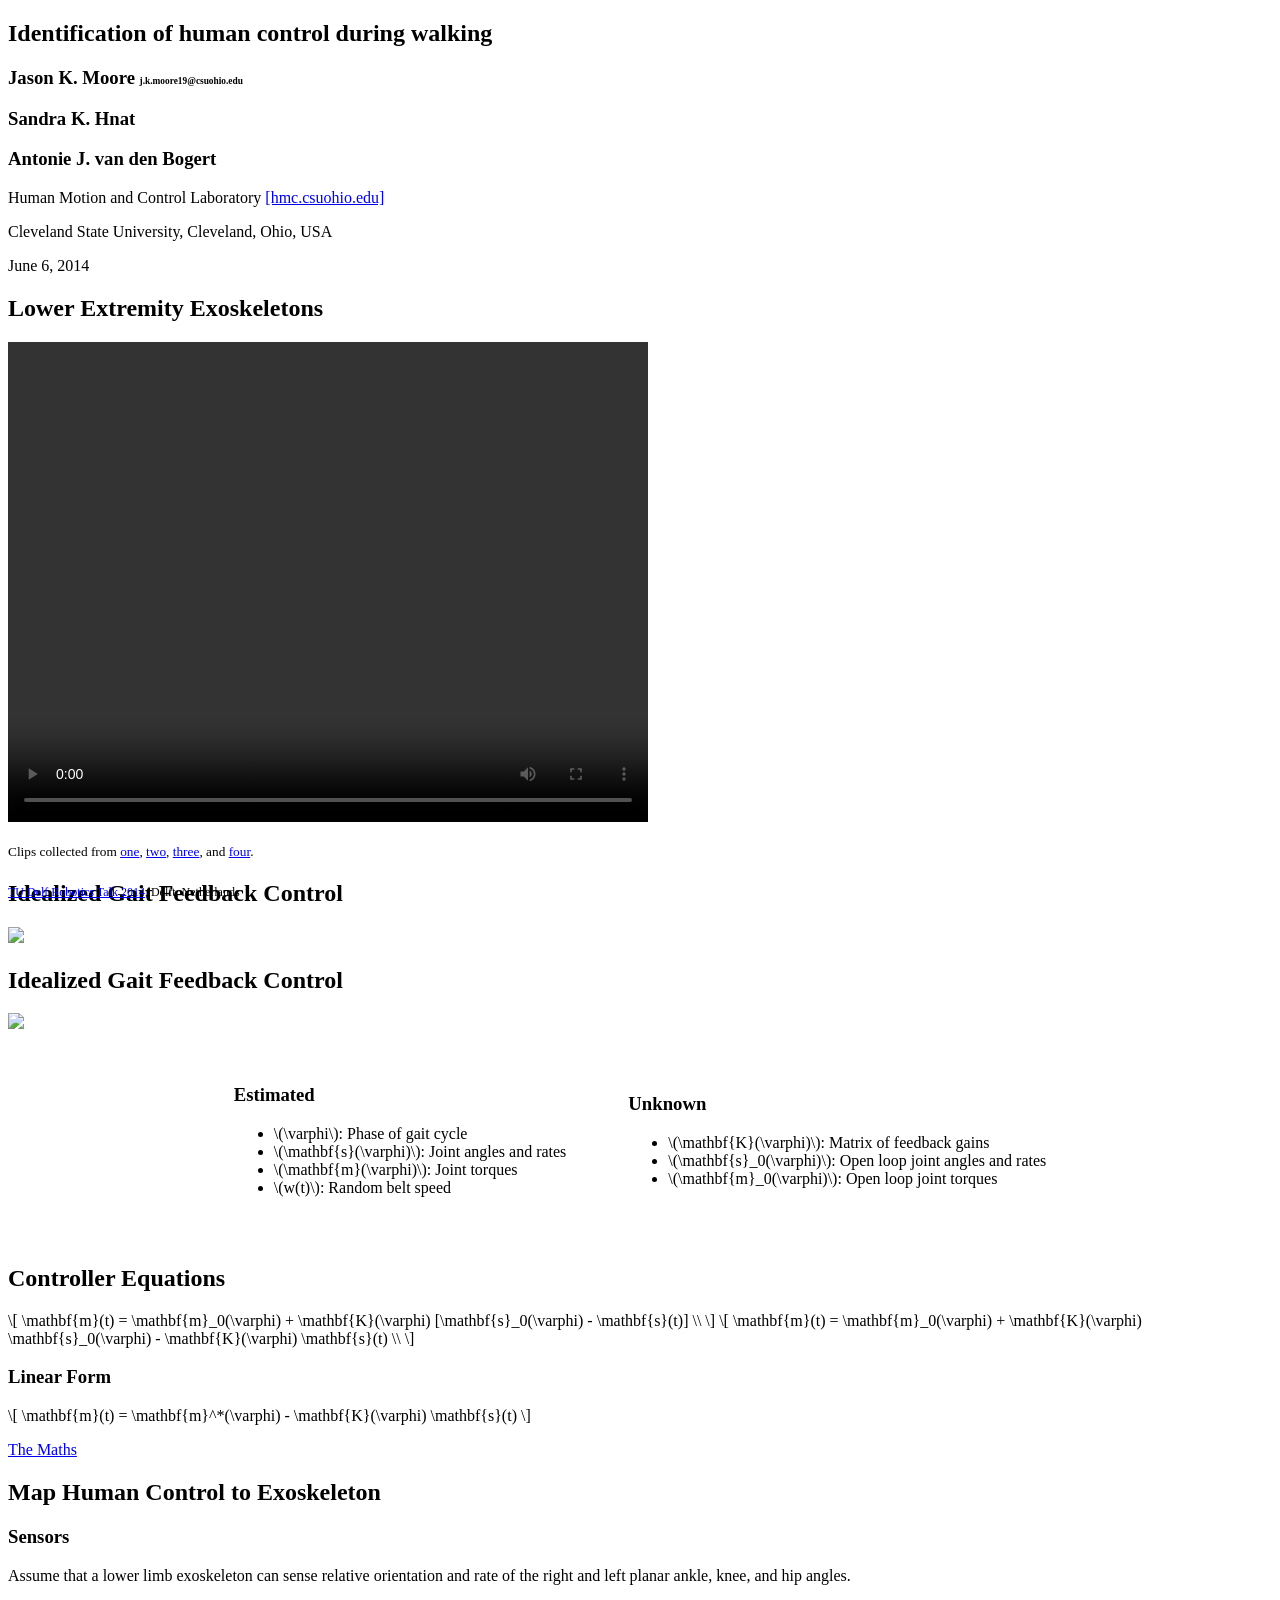
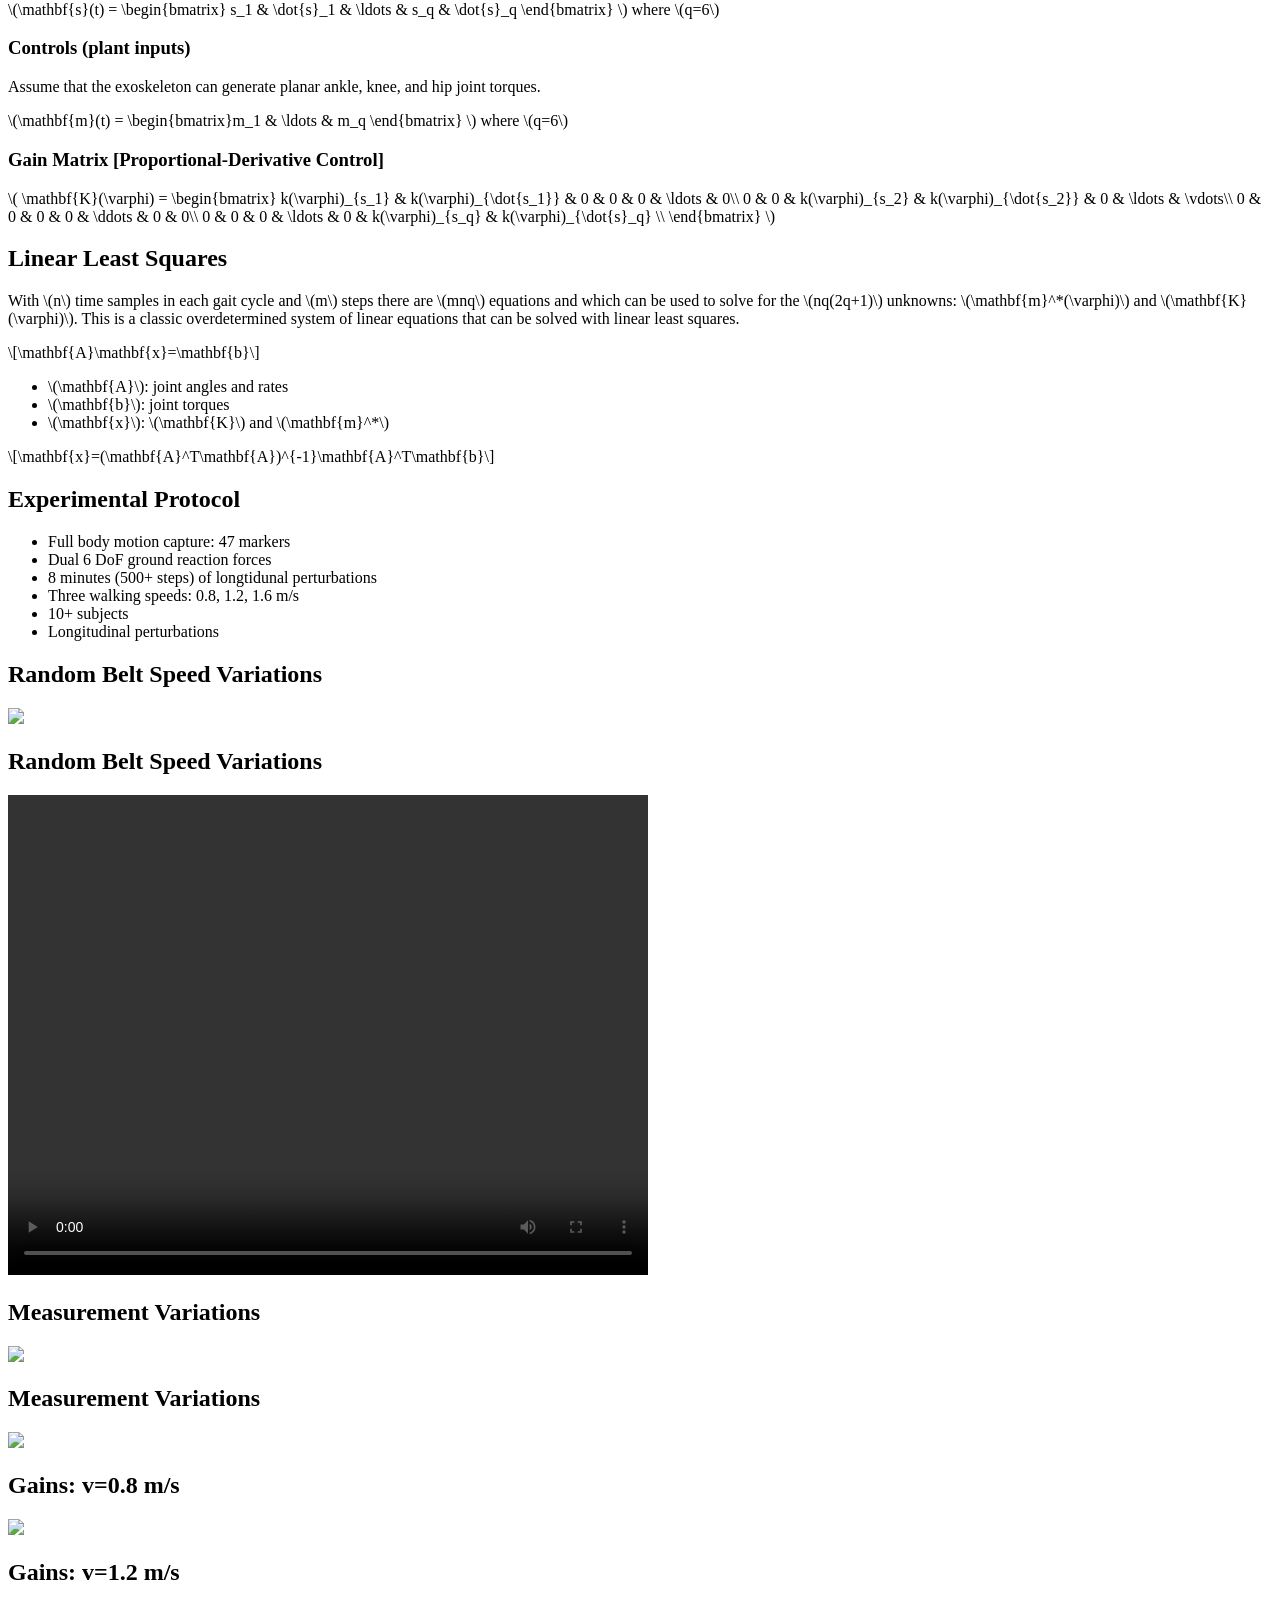
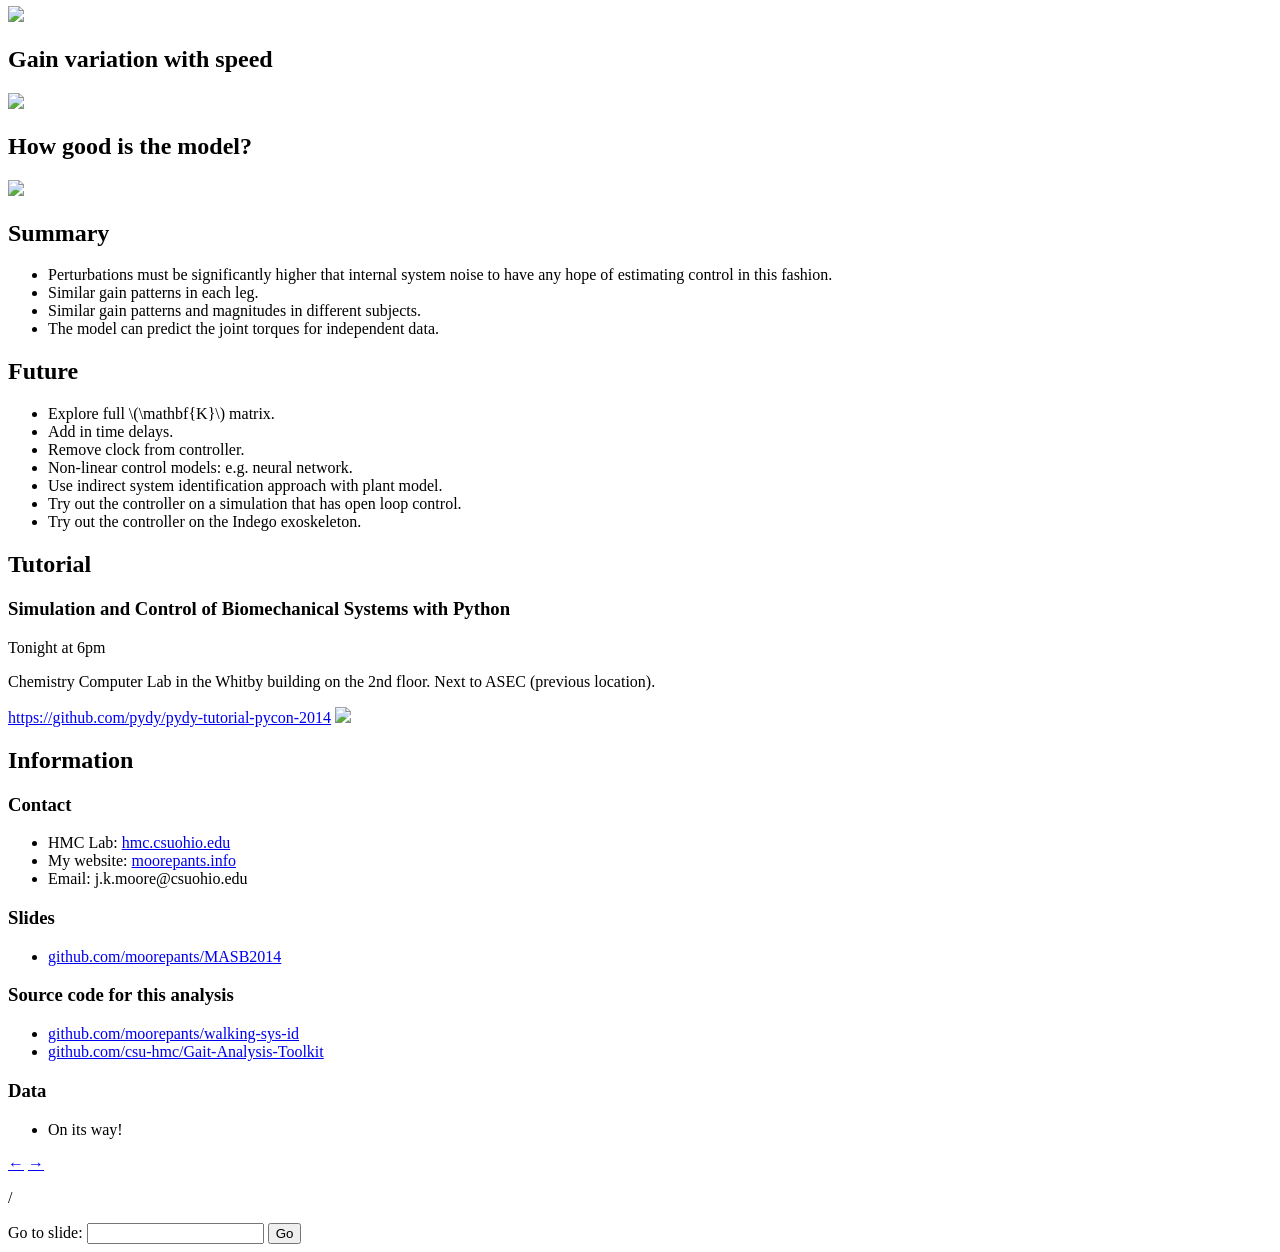
==== gait-control-identification.html @ fc3d6c1a "Initial commit, copy of MASB2014 presentation." ====
<!DOCTYPE html>
<html>
<head>
  <meta charset="utf-8">
  <meta http-equiv="X-UA-Compatible" content="IE=edge,chrome=1">
  <meta name="viewport" content="width=1024, user-scalable=no">

  <title>Identification of human control during perturbed walking</title>

  <!-- Required stylesheet -->
  <link rel="stylesheet" media="screen" href="deck.js/core/deck.core.css">

  <!-- Extension CSS files go here. Remove or add as needed. -->
  <link rel="stylesheet" media="screen" href="deck.js/extensions/goto/deck.goto.css">
  <link rel="stylesheet" media="screen" href="deck.js/extensions/menu/deck.menu.css">
  <link rel="stylesheet" media="screen" href="deck.js/extensions/navigation/deck.navigation.css">
  <link rel="stylesheet" media="screen" href="deck.js/extensions/status/deck.status.css">
  <link rel="stylesheet" media="screen" href="deck.js/extensions/scale/deck.scale.css">

  <!-- Style theme. More available in /themes/style/ or create your own. -->
  <link rel="stylesheet" media="screen" href="deck.js/themes/style/swiss.css">

  <!-- Transition theme. More available in /themes/transition/ or create your own. -->
  <link rel="stylesheet" media="screen" href="deck.js/themes/transition/horizontal-slide.css">

  <!-- Basic black and white print styles -->
  <link rel="stylesheet" media="print" href="deck.js/core/print.css">

  <!-- Required Modernizr file -->
  <script src="deck.js/modernizr.custom.js"></script>

  <!-- Custom stylesheet -->
  <link rel="stylesheet" href="style.css">

  <!-- MathJax -->
  <!-- https://github.com/mathjax/MathJax/wiki/LFAQ----less-frequently-asked-questions#how-can-i-configure-a-local-fallback-for-the-cdn -->
  <script src="http://cdn.mathjax.org/mathjax/latest/MathJax.js?config=TeX-AMS_HTML"></script>
  <script>window.MathJax || document.write('<script type="text/x-mathjax-config">MathJax.Hub.Config({"HTML-CSS":{imageFont:null }});<\/script>
  <script src="MathJax/MathJax.js?config=TeX-AMS_HTML-full"><\/ script>')</script>

</head>

<body>
  <div class="deck-container">

    <!-- Begin slides. Just make elements with a class of slide. -->


    <section class="slide">
      <h2>Identification of human control during walking</h2>
      <h3>Jason K. Moore <small>j.k.moore19@csuohio.edu</small></h3>
      <h3>Sandra K. Hnat</h3>
      <h3>Antonie J. van den Bogert</h3>
      <p>Human Motion and Control Laboratory <a
        href="http://hmc.csuohio.edu">[hmc.csuohio.edu]</a></p>
      <p>Cleveland State University, Cleveland, Ohio, USA</p>
      <p>June 6, 2014</p>
      <footer style="position:absolute;bottom:0;font-size:75%;">
        <a href="http://tudelft.nl">TU Delf
          Robotics Talk 2014</a>, Delft, Netherlands
      </footer>
    </section>
    <!--
    Hi, My name is Jason Moore and I'm currently a postdoctoral researcher in
    Ton van den Bogert's human motion and control lab at Cleveland State
    University. Today I'm going to tell you about our initial work on
    identifying the control systems in able bodied humans during walking and
    potential application to powered exoskeletons.
    -->

    <section class="slide">
      <h2>Lower Extremity Exoskeletons</h2>
      <video width="640" height="480" controls>
        <source src="vid/exoskeletons.mp4" type="video/mp4">
        <source src="vid/exoskeletons.ogg" type="video/ogg">
      Your browser does not support the video tag.
      </video>
      <p><small>Clips collected from <a href="http://youtu.be/-bYYmZNxaZk">one</a>, <a
          href="http://youtu.be/bhCAkUMQ5GA">two</a>, <a
          href="http://youtu.be/XpVVEYOkj34">three</a>, and <a
          href="http://youtu.be/SS1MFoz1Cp0">four</a>.</small></p>
      <!--
      http://youtu.be/-bYYmZNxaZk
      http://youtu.be/bhCAkUMQ5GA
      http://youtu.be/XpVVEYOkj34
      http://youtu.be/SS1MFoz1Cp0
      -->
    </section>
    <!--
    I'll start with a short video that shows a few of examples of exoskeletons
    that have been developed to help people with spinal cord injuries walk with
    mechanical assistance. These types of devices are remarkable in that they
    allow a paralyzed person to take steps again, but there is still a lot of
    work to be done to provide both natural gait and balance. We are interested
    in identifying control schemes used by able-bodied walkers and mapping
    those to the CPU, sensor and actuator network inside these powered
    exoskeletons.
    -->

    <section class="slide">
      <h2>Idealized Gait Feedback Control</h2>
      <img src="img/control-system-words.png" />
    </section>
    <!--
    We start by modeling the human during cyclic walking as a
    multi-input/output feeback system. The human plant is driven by joint
    torques and can be perturbed by external inputs. The state is sensed, the
    kinematics in our case, and subtracted from a nominal or open loop solution
    to cyclic gait. The controller then computes the additive inputs to the
    nominal or open loop joint torques to drive the walker back to the nominal
    cyclic walking pattern.
    -->

    <section class="slide">
      <h2>Idealized Gait Feedback Control</h2>
      <img src="img/control-system-variables.png" />
      <table class="side-by-side">
        <tr>
          <td style="padding: 30px;">
            <h3>Estimated</h3>
            <ul>
              <li>\(\varphi\): Phase of gait cycle</li>
              <li>\(\mathbf{s}(\varphi)\): Joint angles and rates</li>
              <li>\(\mathbf{m}(\varphi)\): Joint torques</li>
              <li>\(w(t)\): Random belt speed</li>
            </ul>
          </td>
          <td style="padding: 30px;">
            <h3>Unknown</h3>
            <ul>
              <li>\(\mathbf{K}(\varphi)\): Matrix of feedback gains</li>
              <li>\(\mathbf{s}_0(\varphi)\): Open loop joint angles and rates</li>
              <li>\(\mathbf{m}_0(\varphi)\): Open loop joint torques</li>
            </ul>
          </td>
        </tr>
      </table>
    </section>
    <!--
    We approach the identification of the controller from a direct
    identification-like method. We assume that we can have good "measured"
    estimates of the joint angles, rates, and torques throughout the phase of
    the gait cycle, phi. To ensure that feedback control is used, we perturb
    the plant (the human) with random external perturbations, which are also
    measured. Our goal being to find a feedback gain matrix that relates the
    sensor error to the plant inputs.
    -->

    <section class="slide">
      <h2>Controller Equations</h2>
      <p>
      \[
      \mathbf{m}(t) = \mathbf{m}_0(\varphi) + \mathbf{K}(\varphi) [\mathbf{s}_0(\varphi) - \mathbf{s}(t)] \\
      \]

      \[
      \mathbf{m}(t) = \mathbf{m}_0(\varphi) + \mathbf{K}(\varphi) \mathbf{s}_0(\varphi) - \mathbf{K}(\varphi) \mathbf{s}(t) \\
      \]
      </p>

      <h3>Linear Form</h3>

      <p>
      \[
      \mathbf{m}(t) = \mathbf{m}^*(\varphi) - \mathbf{K}(\varphi) \mathbf{s}(t)
      \]
      </p>
      <footer>
        <a href="http://nbviewer.ipython.org/github/moorepants/walking-sys-id/blob/master/src/notebooks/walking_least_squares.ipynb">
          The Maths
        </a>
      </footer>
    </section>
    <!--
    Since we can't measure the nomimal joint kinematics or joint torques we can
    use a little equation rearranging to put the equation in a form that
    relates inputs to the controller to its outputs into a form that makes it
    linear in the gains and a term I will call m*, which equals the nominal
    torque if feedback is zero. This form can generalize to any number and type
    of sensors and control inputs.
    -->

    <section class="slide">
      <h2>Map Human Control to Exoskeleton</h2>
      <h3>Sensors</h3>
      <p>Assume that a lower limb exoskeleton can sense relative orientation
      and rate of the right and left planar ankle, knee, and hip angles.</p>
      <p>
        \(\mathbf{s}(t) = \begin{bmatrix} s_1 & \dot{s}_1 & \ldots & s_q & \dot{s}_q \end{bmatrix} \) where \(q=6\)
      </p>
      <h3>Controls (plant inputs)</h3>
      <p>Assume that the exoskeleton can generate planar ankle, knee, and hip joint
      torques.</p>
      <p>
        \(\mathbf{m}(t) = \begin{bmatrix}m_1 & \ldots & m_q \end{bmatrix} \) where
        \(q=6\)
      </ul>
      <h3>Gain Matrix [Proportional-Derivative Control]</h3>
      <p>
        \(
        \mathbf{K}(\varphi) =
          \begin{bmatrix}
            k(\varphi)_{s_1} & k(\varphi)_{\dot{s_1}} & 0                & 0                      & 0      & \ldots           & 0\\
            0                & 0                      & k(\varphi)_{s_2} & k(\varphi)_{\dot{s_2}} & 0      & \ldots           & \vdots\\
            0                & 0                      & 0                & 0                      & \ddots & 0                & 0\\
            0                & 0                      & 0                & \ldots                 & 0      & k(\varphi)_{s_q} & k(\varphi)_{\dot{s}_q} \\


          \end{bmatrix}
        \)

    </section>
    <!--
    From now on I'll use a simplified controller model. The idea is to try to
    extract a controller for sensors and control inputs available on an exoskeleton
    from data collected from an able bodied human. So we formulate a simple
    2D PD controller that feeds back angle and rate at the ankle, knee, and hip
    locally to produce torque at that joint.
    -->

    <section class="slide">
      <h2>Linear Least Squares</h2>
      <p>With \(n\) time samples in each gait cycle and \(m\) steps there are
      \(mnq\) equations and  which can be used to solve for the \(nq(2q+1)\)
      unknowns: \(\mathbf{m}^*(\varphi)\) and \(\mathbf{K}(\varphi)\). This is
      a classic overdetermined system of linear equations that can be solved
      with linear least squares.</p>
      <p>
        \[\mathbf{A}\mathbf{x}=\mathbf{b}\]
      </p>
      <ul>
        <li>\(\mathbf{A}\): joint angles and rates</li>
        <li>\(\mathbf{b}\): joint torques</li>
        <li>\(\mathbf{x}\): \(\mathbf{K}\) and \(\mathbf{m}^*\)</li>
      </ul>
      <p>
        \[\mathbf{x}=(\mathbf{A}^T\mathbf{A})^{-1}\mathbf{A}^T\mathbf{b}\]
      </p>
    </section>
    <!--
    Given that we can estimate the joint angles, rates, and torques from mocap
    and force data during walking we can formulate the problem into a linear
    least squares problem in which we can solve for the gains given enough
    data.
    -->

    <section class="slide">
      <h2>Experimental Protocol</h2>
      <ul>
        <li>Full body motion capture: 47 markers</li>
        <li>Dual 6 DoF ground reaction forces</li>
        <li>8 minutes (500+ steps) of longtidunal perturbations</li>
        <li>Three walking speeds: 0.8, 1.2, 1.6 m/s</li>
        <li>10+ subjects</li>
        <li>Longitudinal perturbations</li>
      </ul>
    </section>
    <!--
    So we set out to collect a larger than normal set of data from able bodied
    walkers using a modern gait lab. We collect approximately 500 steps of data
    at 100hz over 8 minutes. The key addition here is that we longitudinaly
    perturb the subject while walking to ensure that more controll that normal
    is required to balance.
    -->

    <section class="slide">
      <h2>Random Belt Speed Variations</h2>
      <img src="img/belt-speed.png" />
    </section>
    <!--
    The belt speed varies randomly around the nominal speed.
    -->

    <section class="slide">
      <h2>Random Belt Speed Variations</h2>
      <video width="640" height="480" controls>
        <source src="vid/longitudinal-perturb-1.2-mps.mp4" type="video/mp4">
        <source src="vid/longitudinal-perturb-1.2-mps.ogg" type="video/ogg">
      Your browser does not support the video tag.
      </video>
    </section>
    <!--
    This video shows a subject walking while being perturbed. Notice that each
    step is slightly different than the previous.
    -->

    <section class="slide">
      <h2>Measurement Variations</h2>
      <img src="img/right-angle-variation-T019.png" />
    </section>
    <section class="slide">
      <h2>Measurement Variations</h2>
      <img src="img/right-moment-variation-T019.png" />
    </section>
    <!--
    Our 2D kinematic and kinetic estimates for each step look something like
    this. Notice that the variation in the step is much larger than unperturbed
    walking.
    -->

    <section class="slide">
      <h2>Gains: v=0.8 m/s</h2>
      <img src="img/mean-gains-0.8.png" />
    </section>
    <!--
    I then take 3/4's of each trial and cram the data into the least squares
    solver and it produces some gait phase scheduled gains. This graph shows
    the mean gain curves as a function of phase in the gait cycle for the right
    and left legs of 4 subjects walking at 0.8 m/s. The graphs show the gains
    that map the measurement kinematic variable to the torque in the same
    joint. We see that different subjects have similar gain profiles, although
    there is some variation. All but the hip rate feeback term has zero gain in
    the swing phase and larger gains in the stance phase. Notice too that
    both negative and positive feedback is used during the gait cycle.
    -->

    <section class="slide">
      <h2>Gains: v=1.2 m/s</h2>
      <img src="img/mean-gains-1.2.png" />
    </section>
    <!--
    We see similar patterns as the walking speed increases. In this case, to
    1.2 m/s.
    -->

    <section class="slide">
      <h2>Gain variation with speed</h2>
      <img src="img/mean-gains-vs-speed.png" />
    </section>
    <!--
    We can also take a look how the mean gains across subjects vary with
    respect to speed. The solid lines are the slow speed, the dashed the
    medium, and the dotted the high speed walking. Some curves seem to vary
    little with speed and others show some variation: increasing/decreasing
    with speed or drastic change from low to high speed. We see a decidely
    different behavior in the knee rate gain during stance at the low speed.
    -->

    <section class="slide">
      <h2>How good is the model?</h2>
      <img src="img/validation-019.png" />
    </section>
    <!--
    So you may be wondering how good this simple 2D PD control model is. Well I
    am too. At this point the best thing I can say about it, is that given an
    independent set of joint angles and rates (the last 1/4 of each trial) the
    model can predict over 65% of the variance in the estimated torque data
    This plot shows the joint torques in each joint and each leg, both the
    measured values and the predicted values, along with the percent variance
    accounted for. The further the joint from the force plates the poorer the
    prediction.
    -->

    <section class="slide">
      <h2>Summary</h2>
      <ul>
        <li>Perturbations must be significantly higher that internal system
        noise to have any hope of estimating control in this fashion.</li>
        <li>Similar gain patterns in each leg.</li>
        <li>Similar gain patterns and magnitudes in different subjects.</li>
        <li>The model can predict the joint torques for independent data.</li>
      </ul>
    </section>
    <!--
    So to summarize, we've used a simple control model structure and a large
    set of data to tease out numerical values for the scheduled gains during
    walking by longitudinally perturbing the subjects. We see similar patterns
    in the gains across subjects and are able to predict joint torques very
    well.
    -->

    <section class="slide">
      <h2>Future</h2>
      <ul>
        <li>Explore full \(\mathbf{K}\) matrix.</li>
        <li>Add in time delays.</li>
        <li>Remove clock from controller.</li>
        <li>Non-linear control models: e.g. neural network.</li>
        <li>Use indirect system identification approach with plant model.</li>
        <li>Try out the controller on a simulation that has open loop control.</li>
        <li>Try out the controller on the Indego exoskeleton.</li>
      </ul>
    </section>
    <!--
    We have a lot more to do here before we make solid conclusions. The data I
    showed was rather preliminary. We plan to explore more gain
    matrices, add time delays for neural processing, remove the scheduling and
    try to make the gains a function of state instead of phase, look into more
    complex control models, try out indirect ID, and try out the controllers
    in simulation and an actual exoskeleton.
    -->

    <section class="slide">
      <h2>Tutorial</h2>
      <h3>Simulation and Control of Biomechanical Systems with Python</h3>
      <p>Tonight at 6pm</p>
      <p>Chemistry Computer Lab in the Whitby building on the 2nd floor. Next
      to ASEC (previous location).</p>
      <a
        href="https://github.com/pydy/pydy-tutorial-pycon-2014">https://github.com/pydy/pydy-tutorial-pycon-2014</a>
      <img src="img/human-balance-diagram.png" />
    </section>
    <!--
    Here is a quick plug for the tutorial we will be giving tonight on
    simulation and control of biomechanical systems using the Python
    programming language. There may be some slots left, talk to the conference
    organizers if you are interested in joining.
    -->

    <section class="slide">
      <h2>Information</h2>
      <h3>Contact</h3>
      <ul>
        <li>HMC Lab: <a href="http://hmc.csuohio.edu">hmc.csuohio.edu</a></li>
        <li>My website: <a href="http://moorepants.info">moorepants.info</a></li>
        <li>Email: j.k.moore@csuohio.edu</li>
      </ul>
      <h3>Slides</h3>
      <ul>
        <li><a href="https://github.com/moorepants/MASB2014">github.com/moorepants/MASB2014</a></li>
      </ul>
      <h3>Source code for this analysis</h3>
      <ul>
        <li><a href="https://github.com/moorepants/walking-sys-id">github.com/moorepants/walking-sys-id</a></li>
        <li><a href="https://github.com/csu-hmc/Gait-Analysis-Toolkit">github.com/csu-hmc/Gait-Analysis-Toolkit</a></li>
      </ul>
      <h3>Data</h3>
      <ul>
        <li>On its way!</li>
      </ul>
    </section>


    <!-- End slides. -->

    <!-- Begin extension snippets. Add or remove as needed. -->

    <!-- deck.navigation snippet -->
    <div aria-role="navigation">
      <a href="#" class="deck-prev-link" title="Previous">&#8592;</a>
      <a href="#" class="deck-next-link" title="Next">&#8594;</a>
    </div>

    <!-- deck.status snippet -->
    <p class="deck-status" aria-role="status">
      <span class="deck-status-current"></span>
      /
      <span class="deck-status-total"></span>
    </p>

    <!-- deck.goto snippet -->
    <form action="." method="get" class="goto-form">
      <label for="goto-slide">Go to slide:</label>
      <input type="text" name="slidenum" id="goto-slide" list="goto-datalist">
      <datalist id="goto-datalist"></datalist>
      <input type="submit" value="Go">
    </form>

    <!-- End extension snippets. -->
  </div>

<!-- Required JS files. -->
<script src="deck.js/jquery.min.js"></script>
<script src="deck.js/core/deck.core.js"></script>

<!-- Extension JS files. Add or remove as needed. -->
<script src="deck.js/extensions/menu/deck.menu.js"></script>
<script src="deck.js/extensions/goto/deck.goto.js"></script>
<script src="deck.js/extensions/status/deck.status.js"></script>
<script src="deck.js/extensions/navigation/deck.navigation.js"></script>
<script src="deck.js/extensions/scale/deck.scale.js"></script>

<!-- Initialize the deck. You can put this in an external file if desired. -->
<script>
  $(function() {
    $.deck('.slide');
  });
</script>
</body>
</html>
---- style.css ----
/* A single row table with the images side by side, filling the whole screen. */
table.side-by-side img {
	max-height: 600px;
	max-width: 500px;
	padding: 10px;
	margin: 10px;
}

table.side-by-side {
	background-color: white;
/*	border-radius: 15px;
	box-shadow: 10px 10px 5px #888;
*/
	margin-left: auto;
	margin-right: auto;
}

table.side-by-side td {
	vertical-align: middle;
        padding: 10px;
}

.upper-padding {
	padding-top: 3cm;
}

table.border, th, td
{
  border: 0px solid black;
}

th.border, td
{
  border: 0px solid black;
}

td.border
{
  border: 0px solid black;
}

td.border
{
  padding: 10px;
}

h3 small
{
  font-size: 0.5em;
  color: black;
}
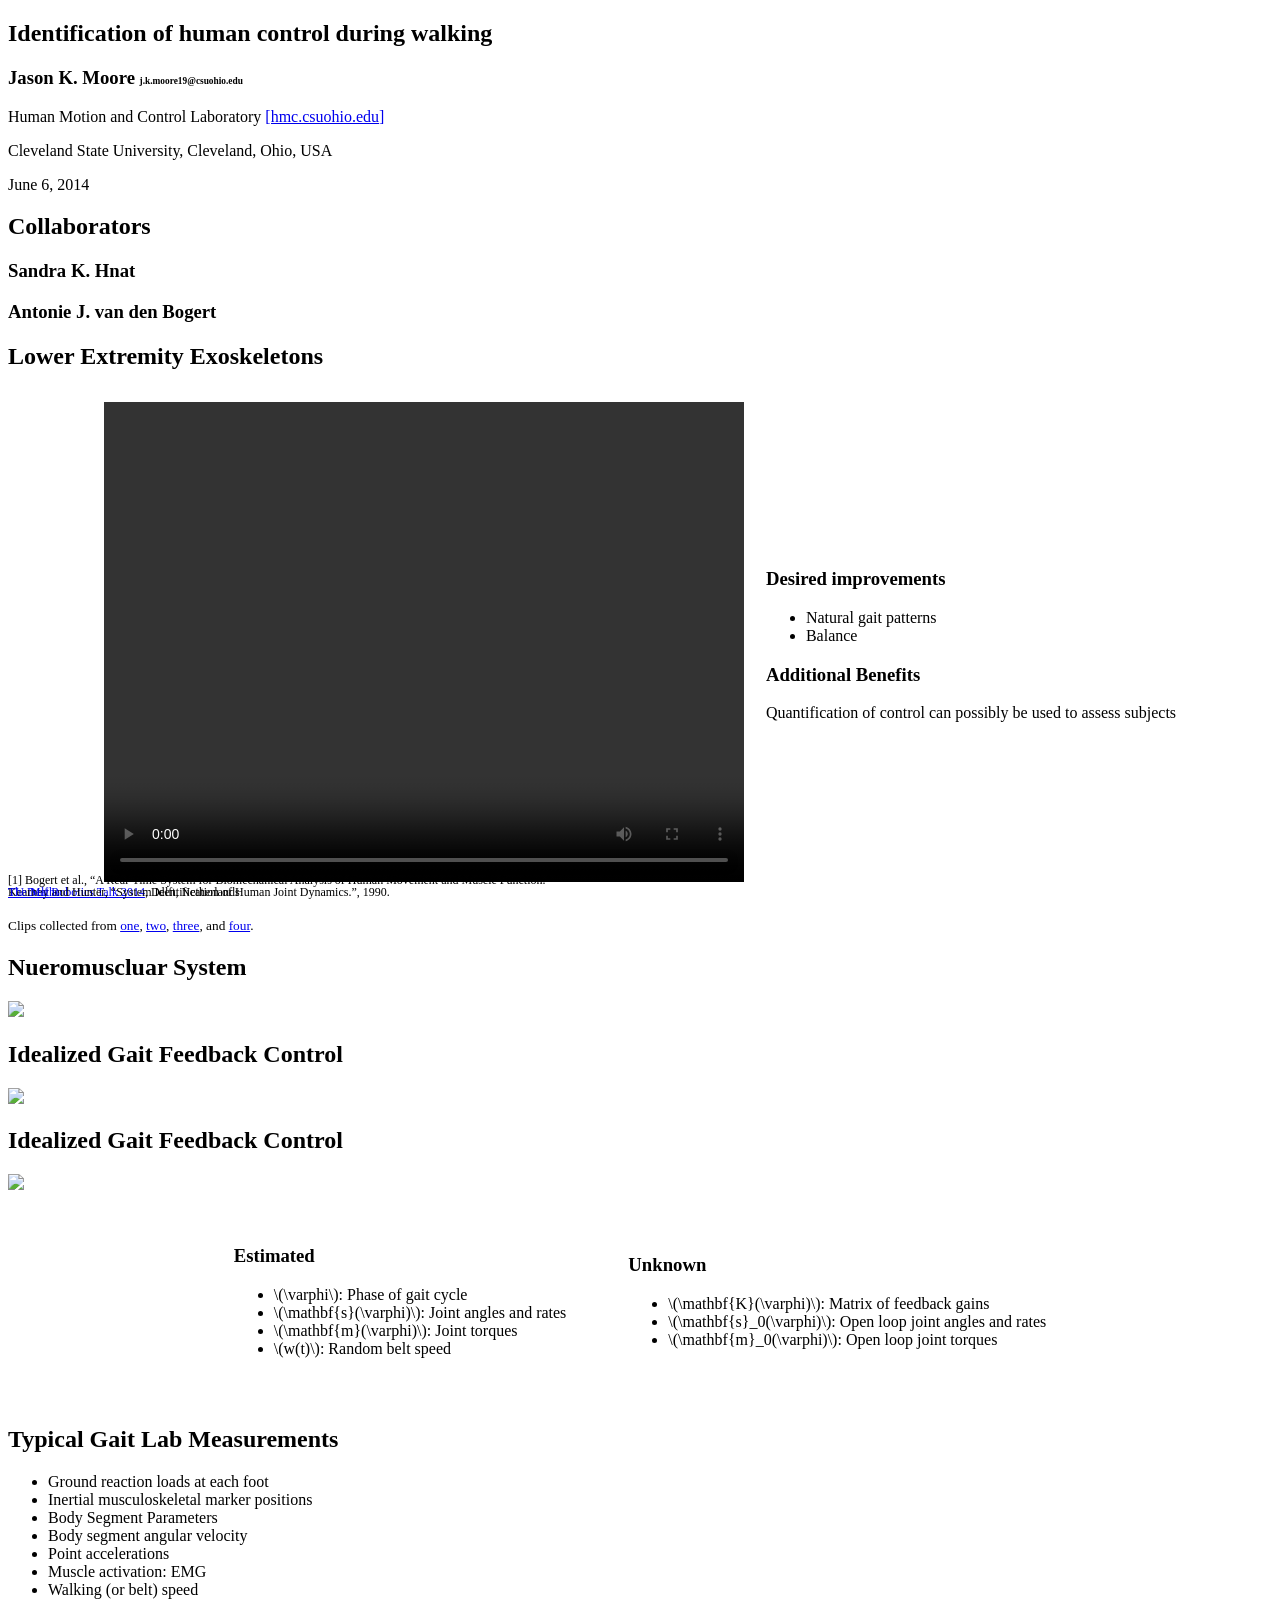
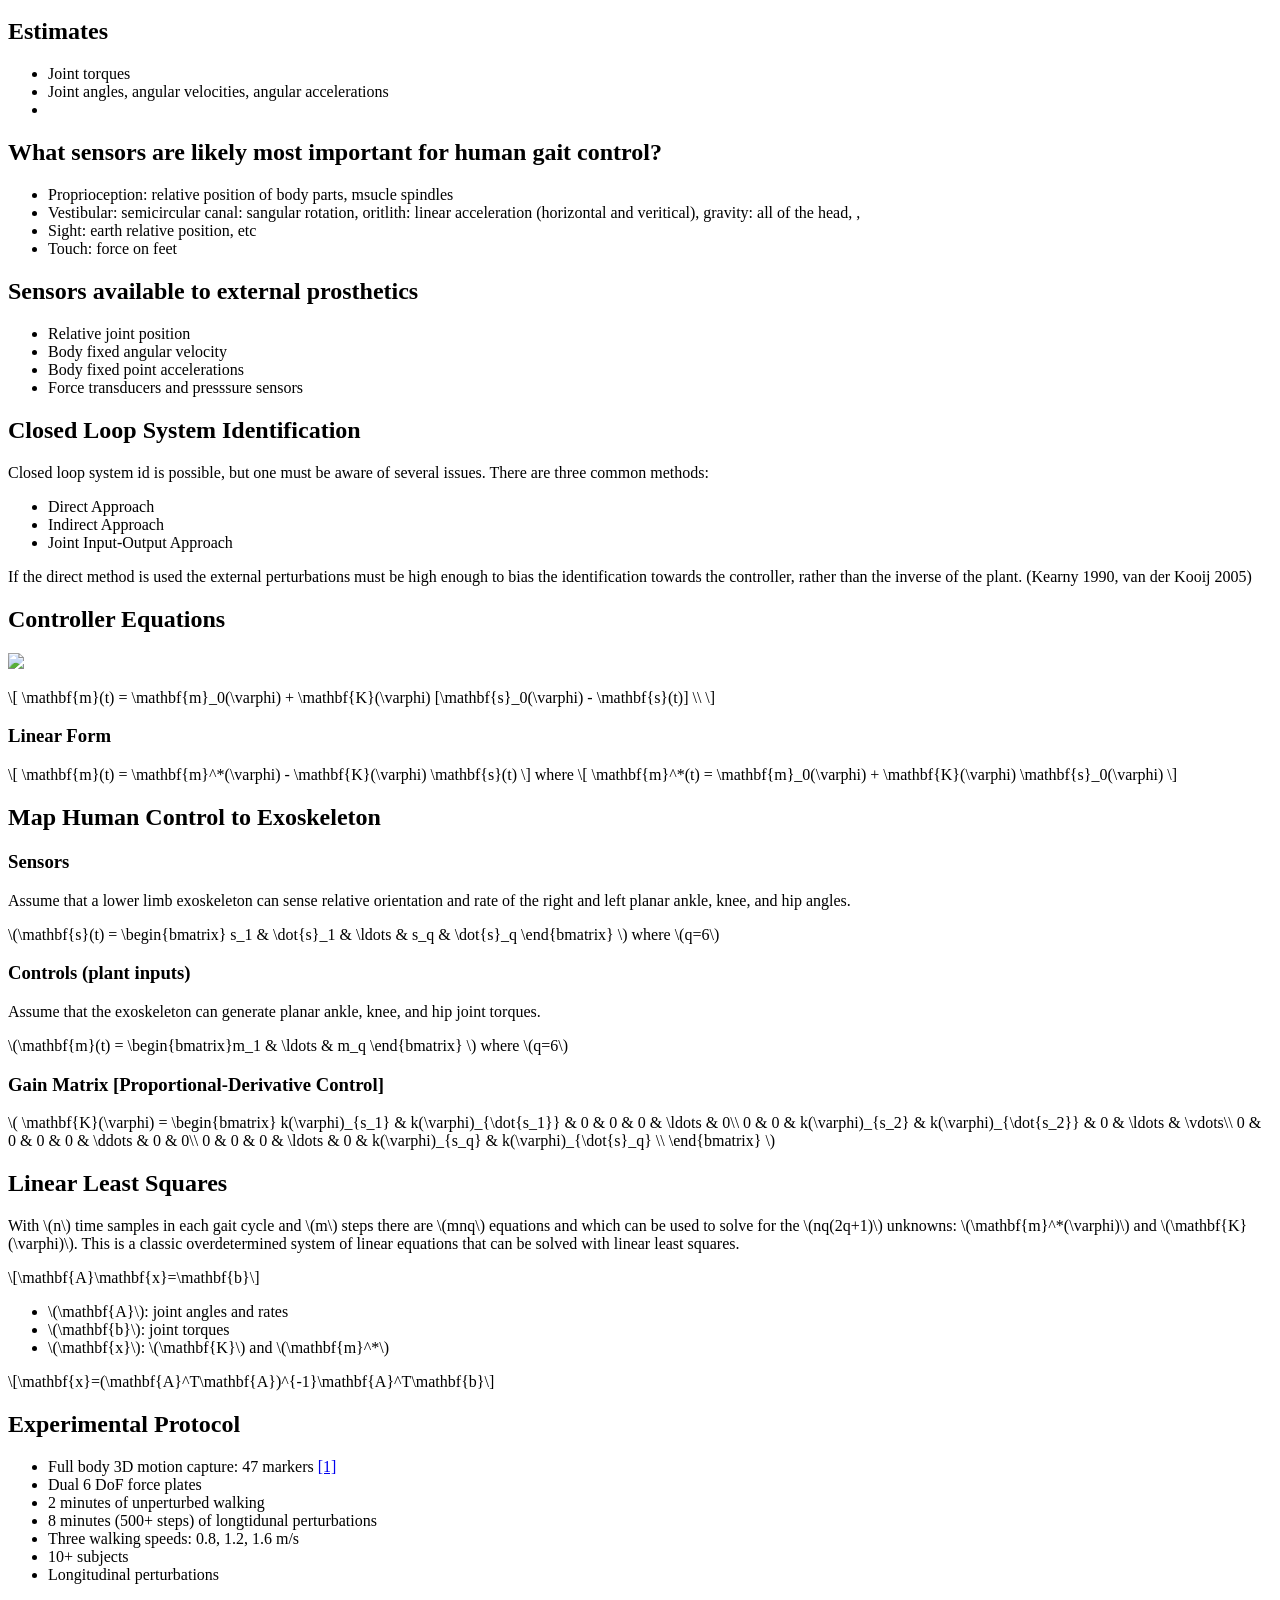
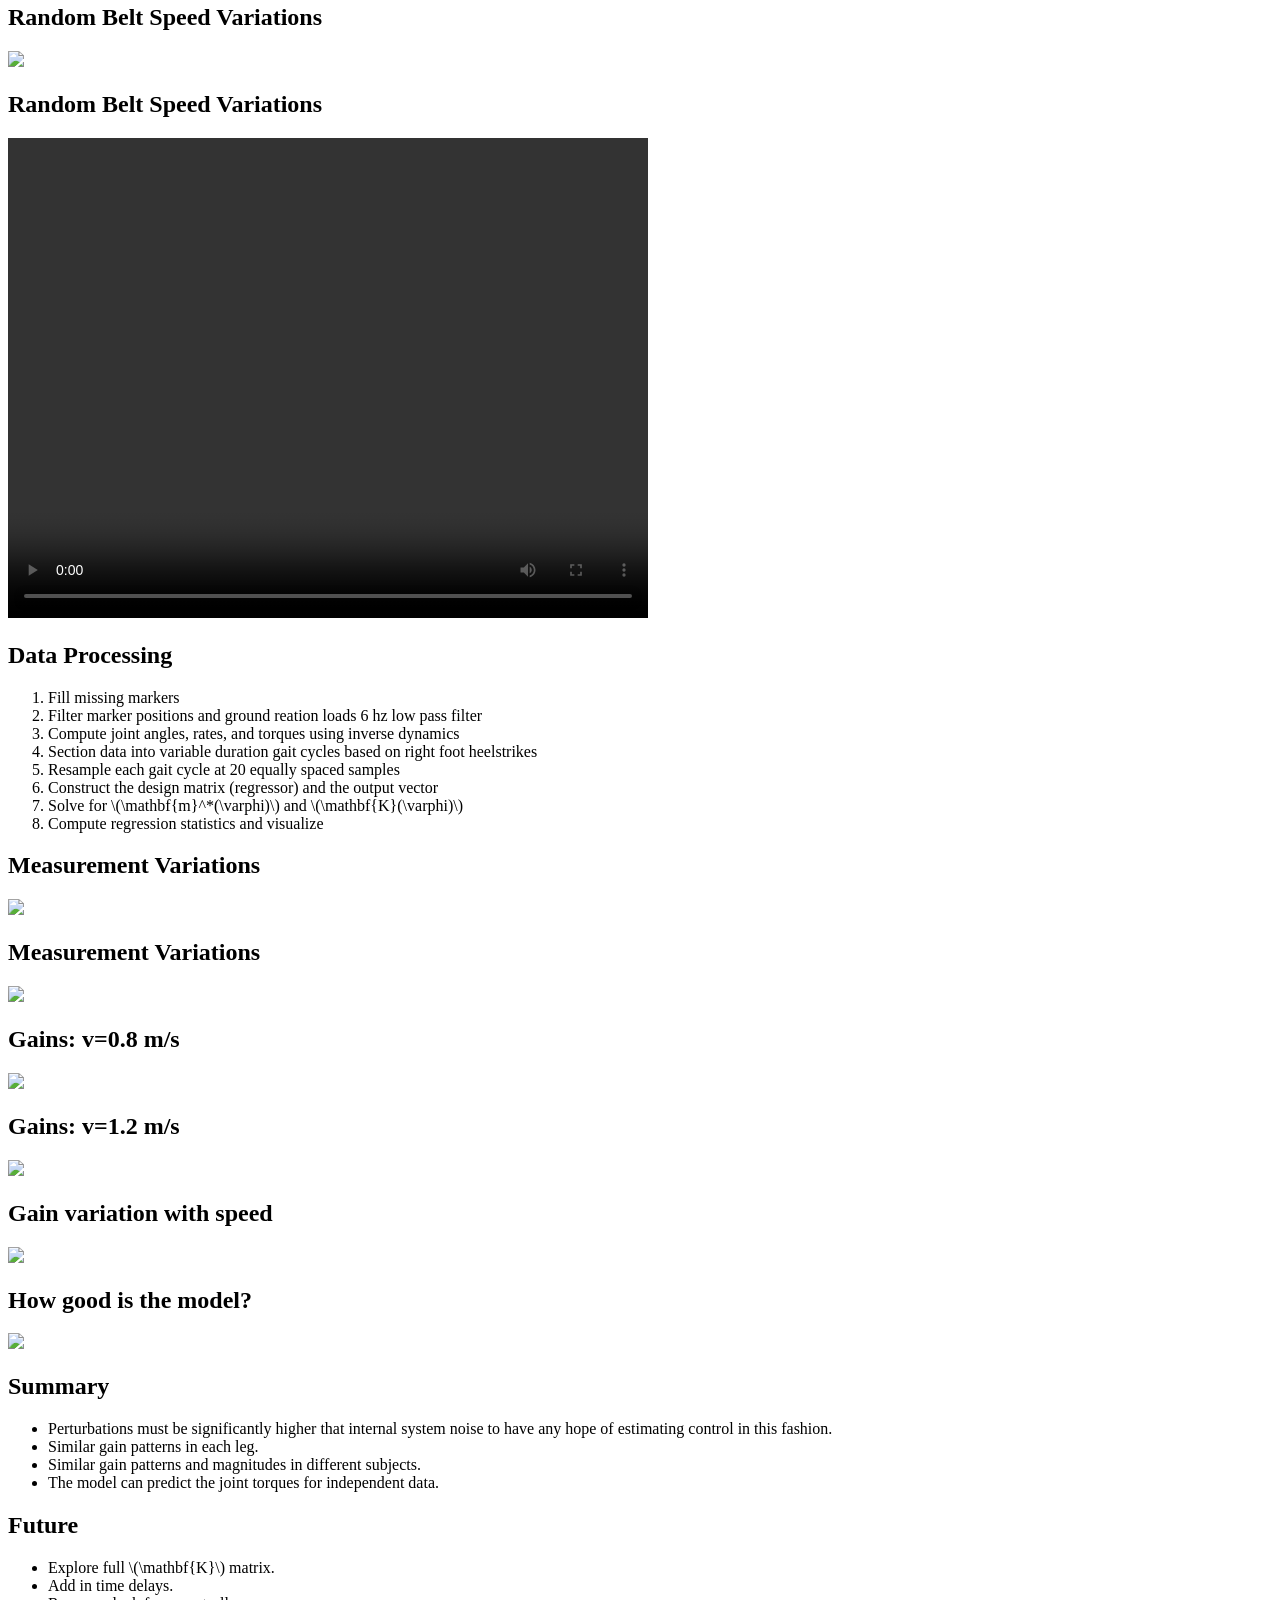
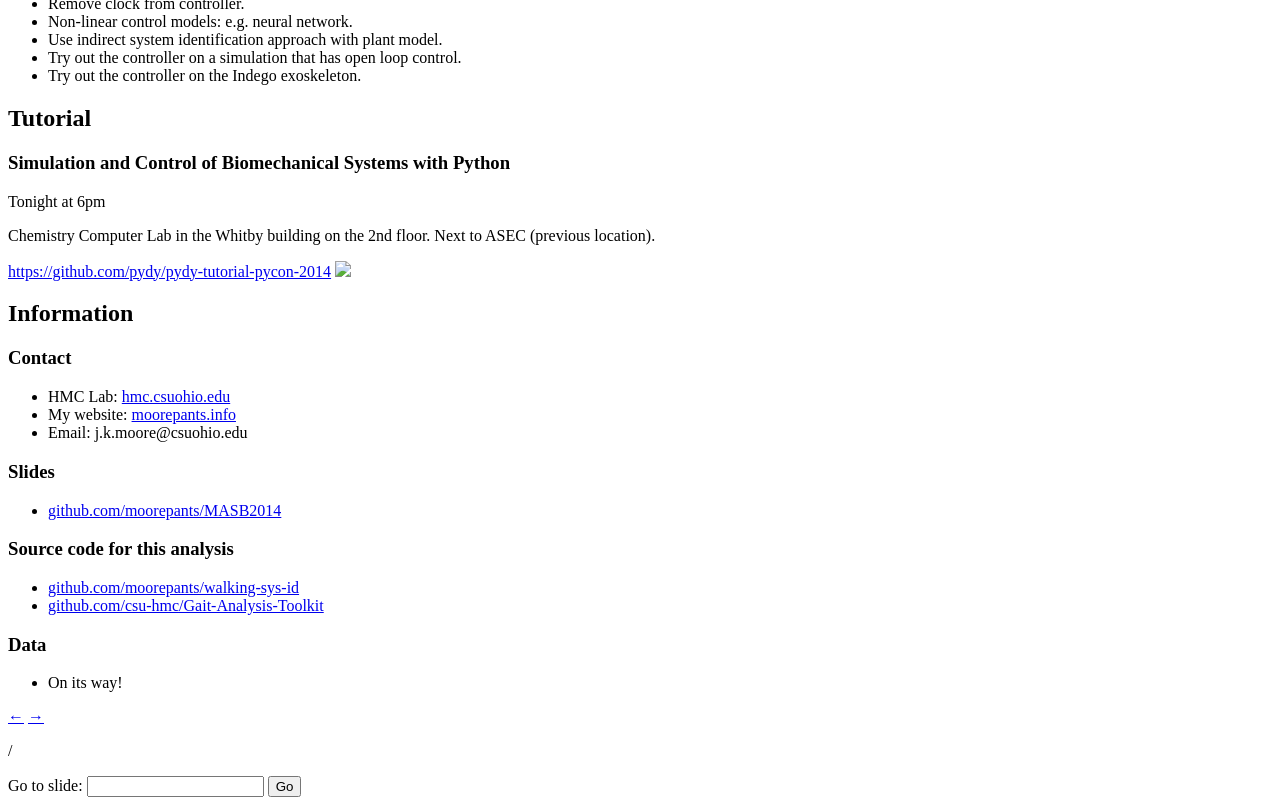
==== commit 004648f2: "New slides." ====
--- a/gait-control-identification.html
+++ b/gait-control-identification.html
@@ -5,7 +5,7 @@
   <meta http-equiv="X-UA-Compatible" content="IE=edge,chrome=1">
   <meta name="viewport" content="width=1024, user-scalable=no">
 
-  <title>Identification of human control during perturbed walking</title>
+  <title>Identification of human control during walking</title>
 
   <!-- Required stylesheet -->
   <link rel="stylesheet" media="screen" href="deck.js/core/deck.core.css">
@@ -49,8 +49,6 @@
     <section class="slide">
       <h2>Identification of human control during walking</h2>
       <h3>Jason K. Moore <small>j.k.moore19@csuohio.edu</small></h3>
-      <h3>Sandra K. Hnat</h3>
-      <h3>Antonie J. van den Bogert</h3>
       <p>Human Motion and Control Laboratory <a
         href="http://hmc.csuohio.edu">[hmc.csuohio.edu]</a></p>
       <p>Cleveland State University, Cleveland, Ohio, USA</p>
@@ -69,12 +67,34 @@
     -->
 
     <section class="slide">
+      <h2>Collaborators</h2>
+      <h3>Sandra K. Hnat</h3>
+      <h3>Antonie J. van den Bogert</h3>
+    </section>
+
+    <section class="slide">
       <h2>Lower Extremity Exoskeletons</h2>
-      <video width="640" height="480" controls>
-        <source src="vid/exoskeletons.mp4" type="video/mp4">
-        <source src="vid/exoskeletons.ogg" type="video/ogg">
-      Your browser does not support the video tag.
-      </video>
+      <table class="side-by-side">
+        <tr>
+          <td>
+            <video width="640" height="480" controls>
+              <source src="vid/exoskeletons.mp4" type="video/mp4">
+              <source src="vid/exoskeletons.ogg" type="video/ogg">
+            Your browser does not support the video tag.
+            </video>
+          </td>
+          <td>
+            <h3>Desired improvements</h3>
+            <ul>
+              <li>Natural gait patterns</li>
+              <li>Balance</li>
+            </ul>
+            <h3>Additional Benefits</h3>
+            <p>Quantification of control can possibly be used to assess
+            subjects</p>
+          </td>
+        <tr>
+      </table>
       <p><small>Clips collected from <a href="http://youtu.be/-bYYmZNxaZk">one</a>, <a
           href="http://youtu.be/bhCAkUMQ5GA">two</a>, <a
           href="http://youtu.be/XpVVEYOkj34">three</a>, and <a
@@ -98,6 +118,15 @@
     -->
 
     <section class="slide">
+      <h2>Nueromuscluar System</h2>
+      <img src="img/kearney-1990-control-diagram.png" />
+      <footer style="position:absolute;bottom:0;font-size:75%;">
+        Kearney and Hunter, “System Identification of Human Joint Dynamics.”,
+      1990.
+      </footer>
+    </section>
+
+    <section class="slide">
       <h2>Idealized Gait Feedback Control</h2>
       <img src="img/control-system-words.png" />
     </section>
@@ -113,7 +142,7 @@
 
     <section class="slide">
       <h2>Idealized Gait Feedback Control</h2>
-      <img src="img/control-system-variables.png" />
+      <img src="img/control-system-detailed.png" />
       <table class="side-by-side">
         <tr>
           <td style="padding: 30px;">
@@ -147,15 +176,65 @@
     -->
 
     <section class="slide">
+      <h2>Typical Gait Lab Measurements</h2>
+      <ul>
+        <li>Ground reaction loads at each foot</li>
+        <li>Inertial musculoskeletal marker positions</li>
+        <li>Body Segment Parameters</li>
+        <li>Body segment angular velocity</li>
+        <li>Point accelerations</li>
+        <li>Muscle activation: EMG</li>
+        <li>Walking (or belt) speed</li>
+      </ul>
+      <h2>Estimates</h2>
+      <ul>
+        <li>Joint torques</li>
+        <li>Joint angles, angular velocities, angular accelerations</li>
+        <li></li>
+      </ul>
+    </section>
+
+    <section class="slide">
+      <h2>What sensors are likely most important for human gait control?</h2>
+      <ul>
+        <li>Proprioception: relative position of body parts, msucle spindles</li>
+        <li>Vestibular: semicircular canal: sangular rotation, oritlith: linear
+        acceleration (horizontal and veritical), gravity: all of
+        the head, , </li>
+        <li>Sight: earth relative position, etc</li>
+        <li>Touch: force on feet</li>
+      </ul>
+      <h2>Sensors available to external prosthetics</h2>
+      <ul>
+        <li>Relative joint position</li>
+        <li>Body fixed angular velocity</li>
+        <li>Body fixed point accelerations</li>
+        <li>Force transducers and presssure sensors</li>
+      </ul>
+    </section>
+
+    <section class="slide">
+      <h2>Closed Loop System Identification</h2>
+      <p>Closed loop system id is possible, but one must be aware of several
+      issues. There are three common methods:</p>
+      <ul>
+        <li>Direct Approach</li>
+        <li>Indirect Approach</li>
+        <li>Joint Input-Output Approach</li>
+      </ul>
+      <p>If the direct method is used the external perturbations must be high
+      enough to bias the identification towards the controller, rather than the
+      inverse of the plant. (Kearny 1990, van der Kooij 2005)</p>
+    </section>
+
+    <section class="slide">
       <h2>Controller Equations</h2>
+      <img src="img/controller.png" />
       <p>
       \[
       \mathbf{m}(t) = \mathbf{m}_0(\varphi) + \mathbf{K}(\varphi) [\mathbf{s}_0(\varphi) - \mathbf{s}(t)] \\
       \]
 
-      \[
-      \mathbf{m}(t) = \mathbf{m}_0(\varphi) + \mathbf{K}(\varphi) \mathbf{s}_0(\varphi) - \mathbf{K}(\varphi) \mathbf{s}(t) \\
-      \]
       </p>
 
       <h3>Linear Form</h3>
@@ -164,8 +243,15 @@
       \[
       \mathbf{m}(t) = \mathbf{m}^*(\varphi) - \mathbf{K}(\varphi) \mathbf{s}(t)
       \]
+
+      where
+
+      \[
+      \mathbf{m}^*(t) = \mathbf{m}_0(\varphi) + \mathbf{K}(\varphi) \mathbf{s}_0(\varphi)
+      \]
       </p>
-      <footer>
+
+      <footer style="position:absolute;bottom:0;font-size:75%;">
         <a href="http://nbviewer.ipython.org/github/moorepants/walking-sys-id/blob/master/src/notebooks/walking_least_squares.ipynb">
           The Maths
         </a>
@@ -247,13 +333,19 @@
     <section class="slide">
       <h2>Experimental Protocol</h2>
       <ul>
-        <li>Full body motion capture: 47 markers</li>
-        <li>Dual 6 DoF ground reaction forces</li>
+        <li>Full body 3D motion capture: 47 markers <a href="#footnote-1">[1]</a></li>
+        <li>Dual 6 DoF force plates</li>
+        <li>2 minutes of unperturbed walking</li>
         <li>8 minutes (500+ steps) of longtidunal perturbations</li>
         <li>Three walking speeds: 0.8, 1.2, 1.6 m/s</li>
         <li>10+ subjects</li>
         <li>Longitudinal perturbations</li>
       </ul>
+
+      <footer style="position:absolute;bottom:0;font-size:75%;">
+        <p id="footnote-1">[1] Bogert et al., “A Real-Time System for Biomechanical
+          Analysis of Human Movement and Muscle Function.”</p>
+      </footer>
     </section>
     <!--
     So we set out to collect a larger than normal set of data from able bodied
@@ -283,6 +375,26 @@
     This video shows a subject walking while being perturbed. Notice that each
     step is slightly different than the previous.
     -->
+
+
+    <section class="slide">
+      <h2>Data Processing</h2>
+      <ol>
+        <li>Fill missing markers</li>
+        <li>Filter marker positions and ground reation loads 6 hz low pass
+          filter</li>
+        <li>Compute joint angles, rates, and torques using inverse
+          dynamics</li>
+        <li>Section data into variable duration gait cycles based on right foot
+          heelstrikes</li>
+        <li>Resample each gait cycle at 20 equally spaced samples</li>
+        <li>Construct the design matrix (regressor) and the output vector</li>
+        <li>Solve for \(\mathbf{m}^*(\varphi)\) and
+          \(\mathbf{K}(\varphi)\)</li>
+        <li>Compute regression statistics and visualize</li>
+      </ol>
+
+    </section>
 
     <section class="slide">
       <h2>Measurement Variations</h2>
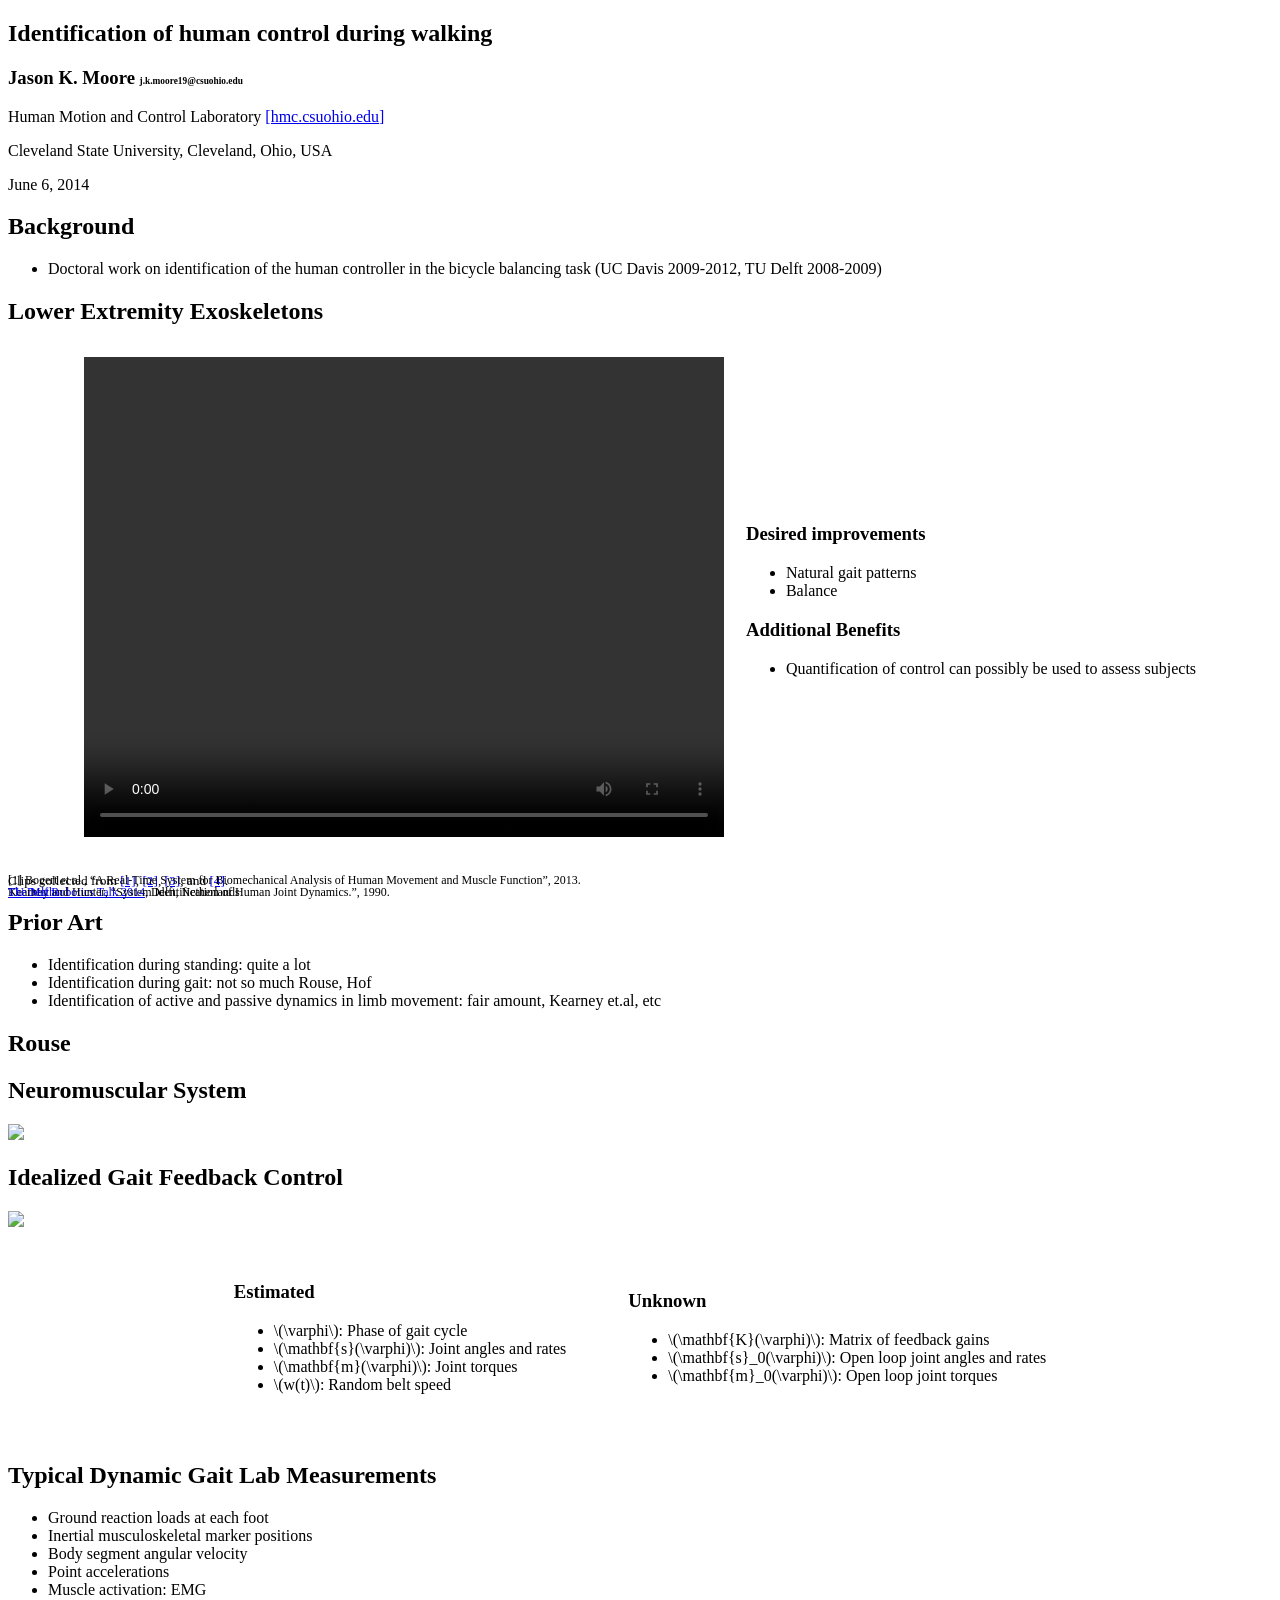
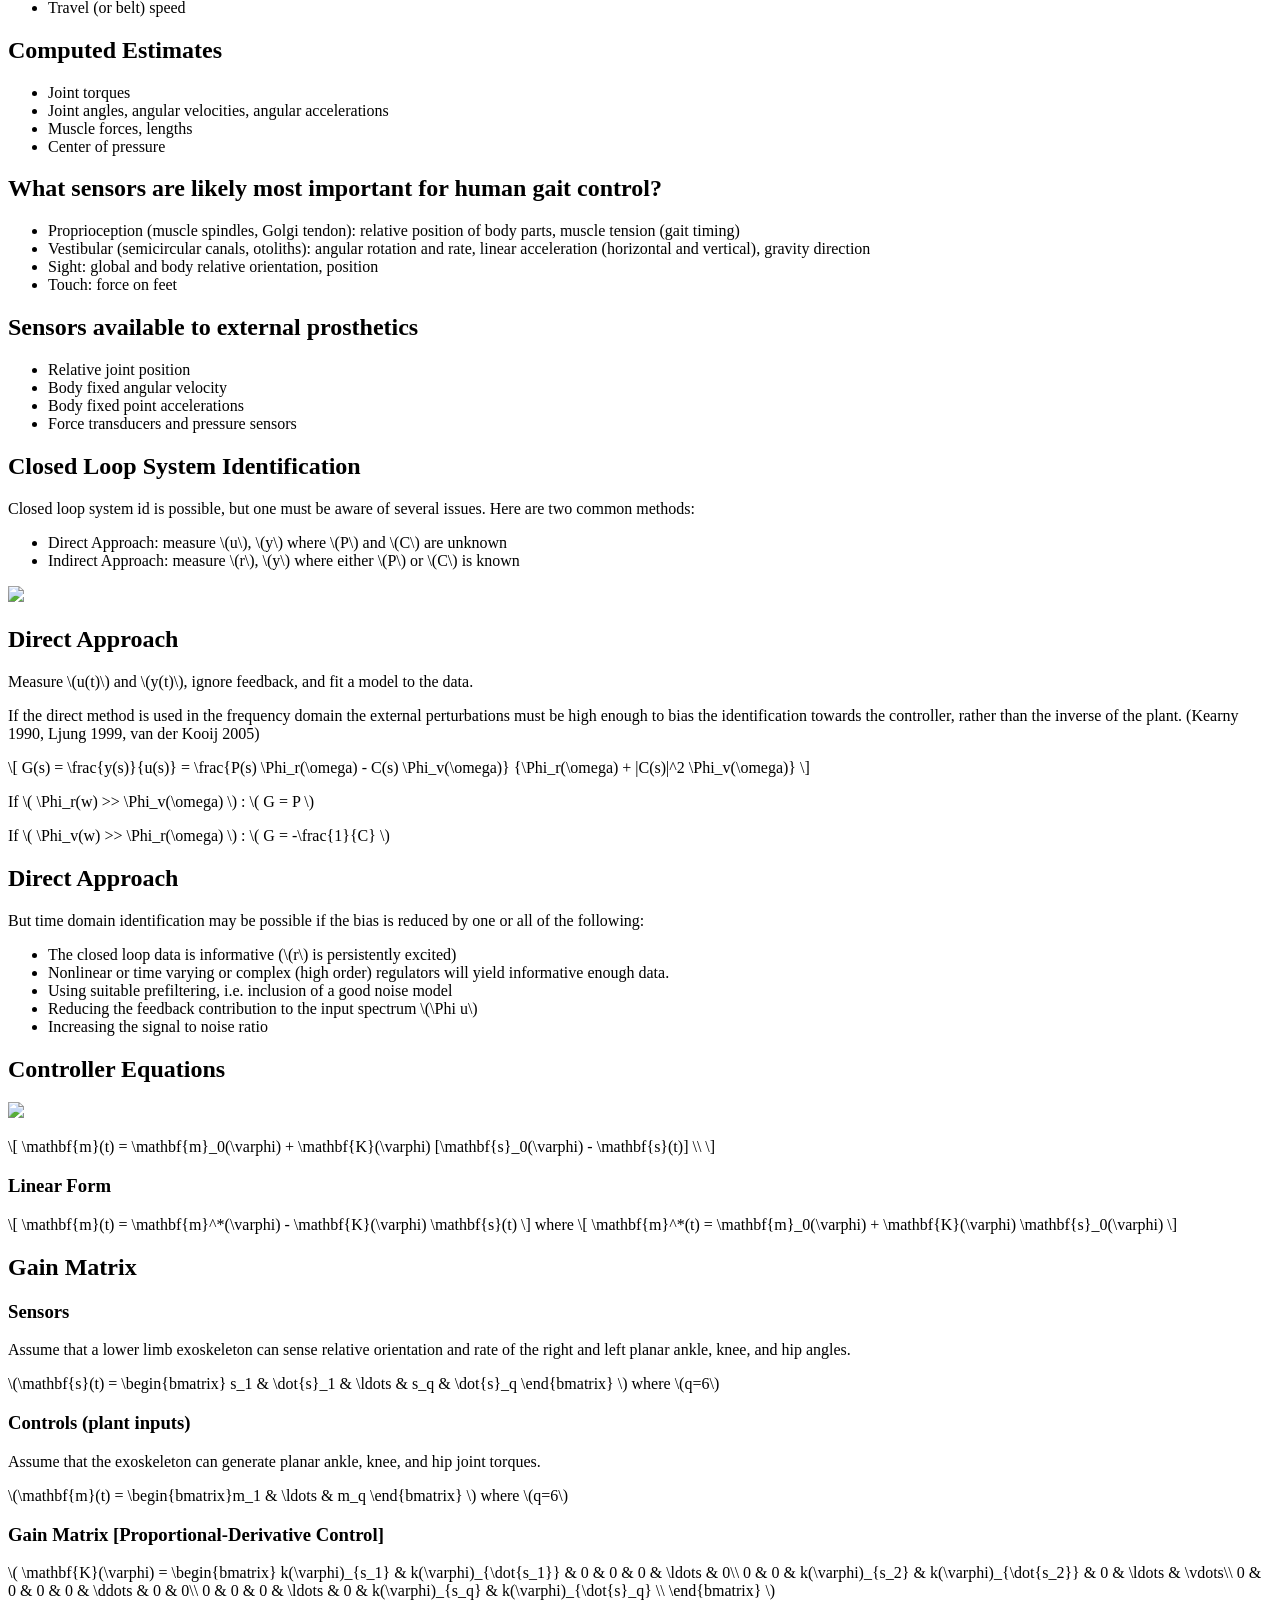
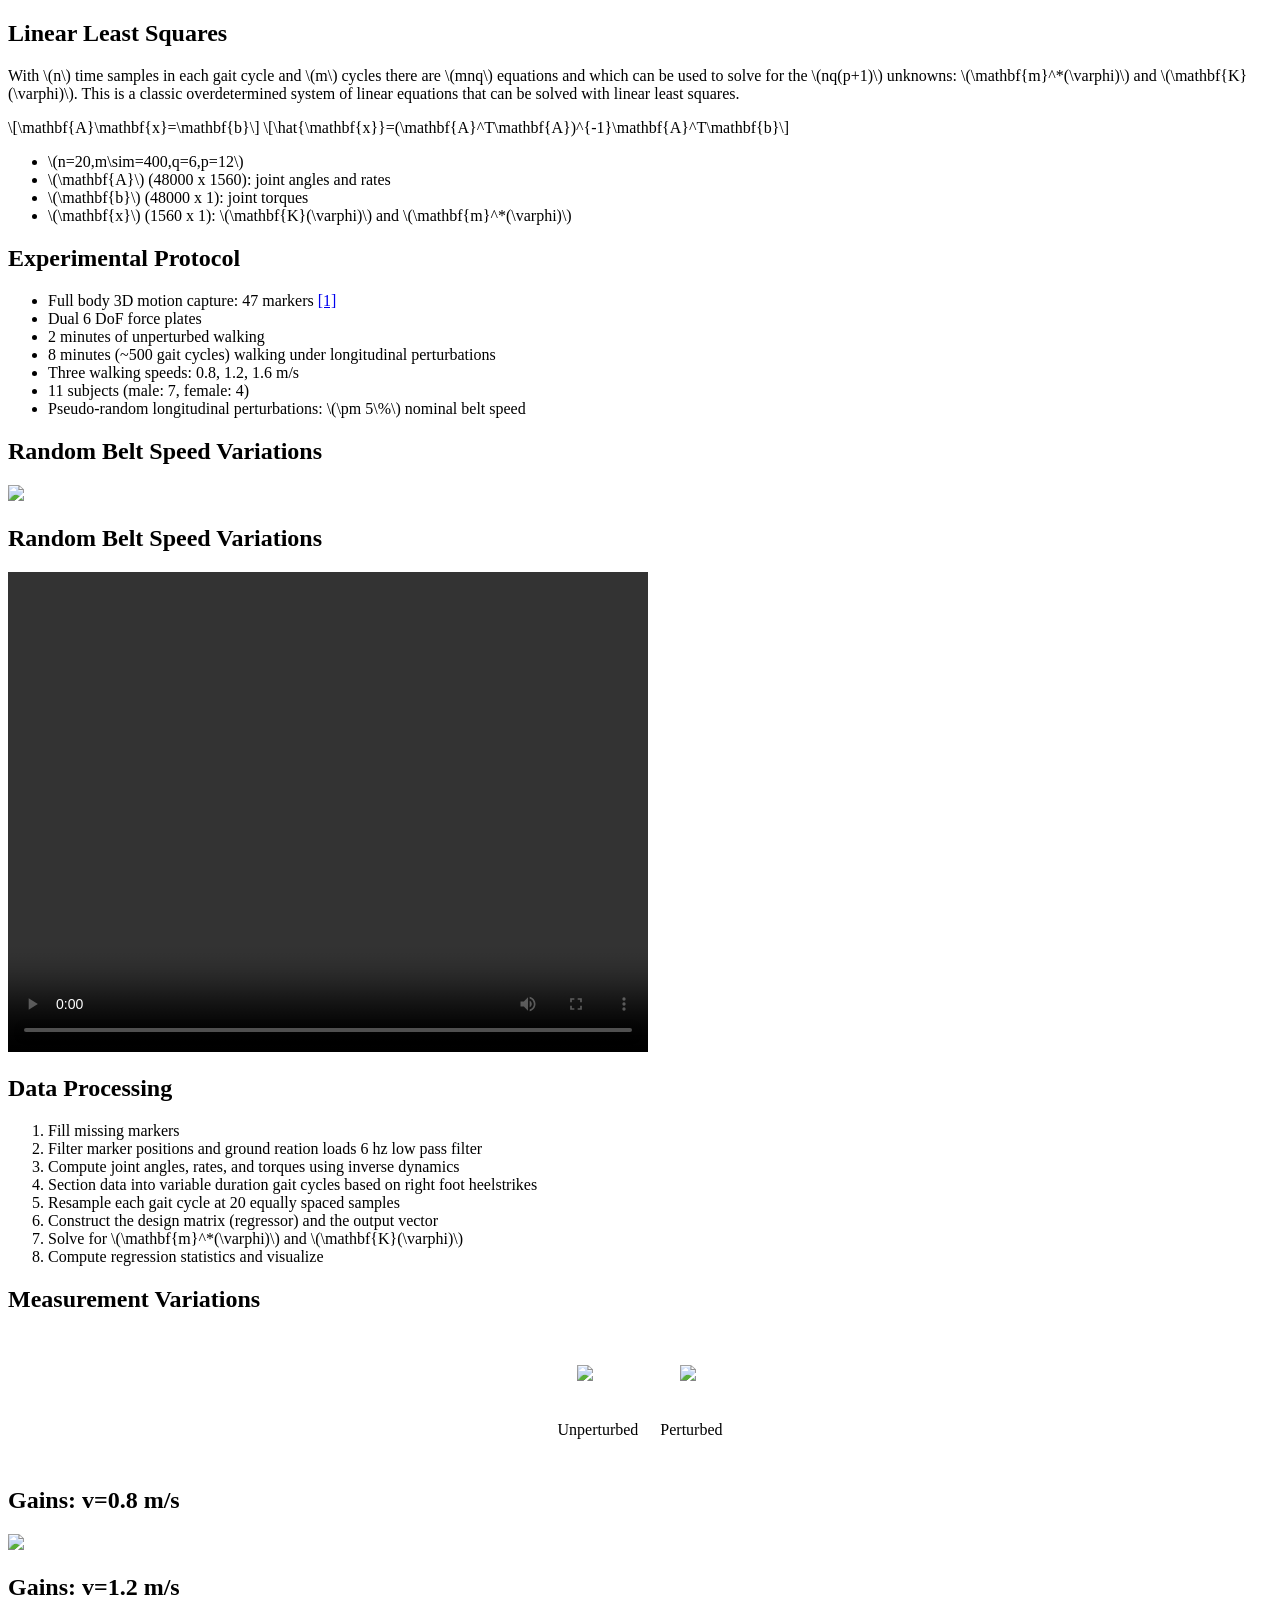
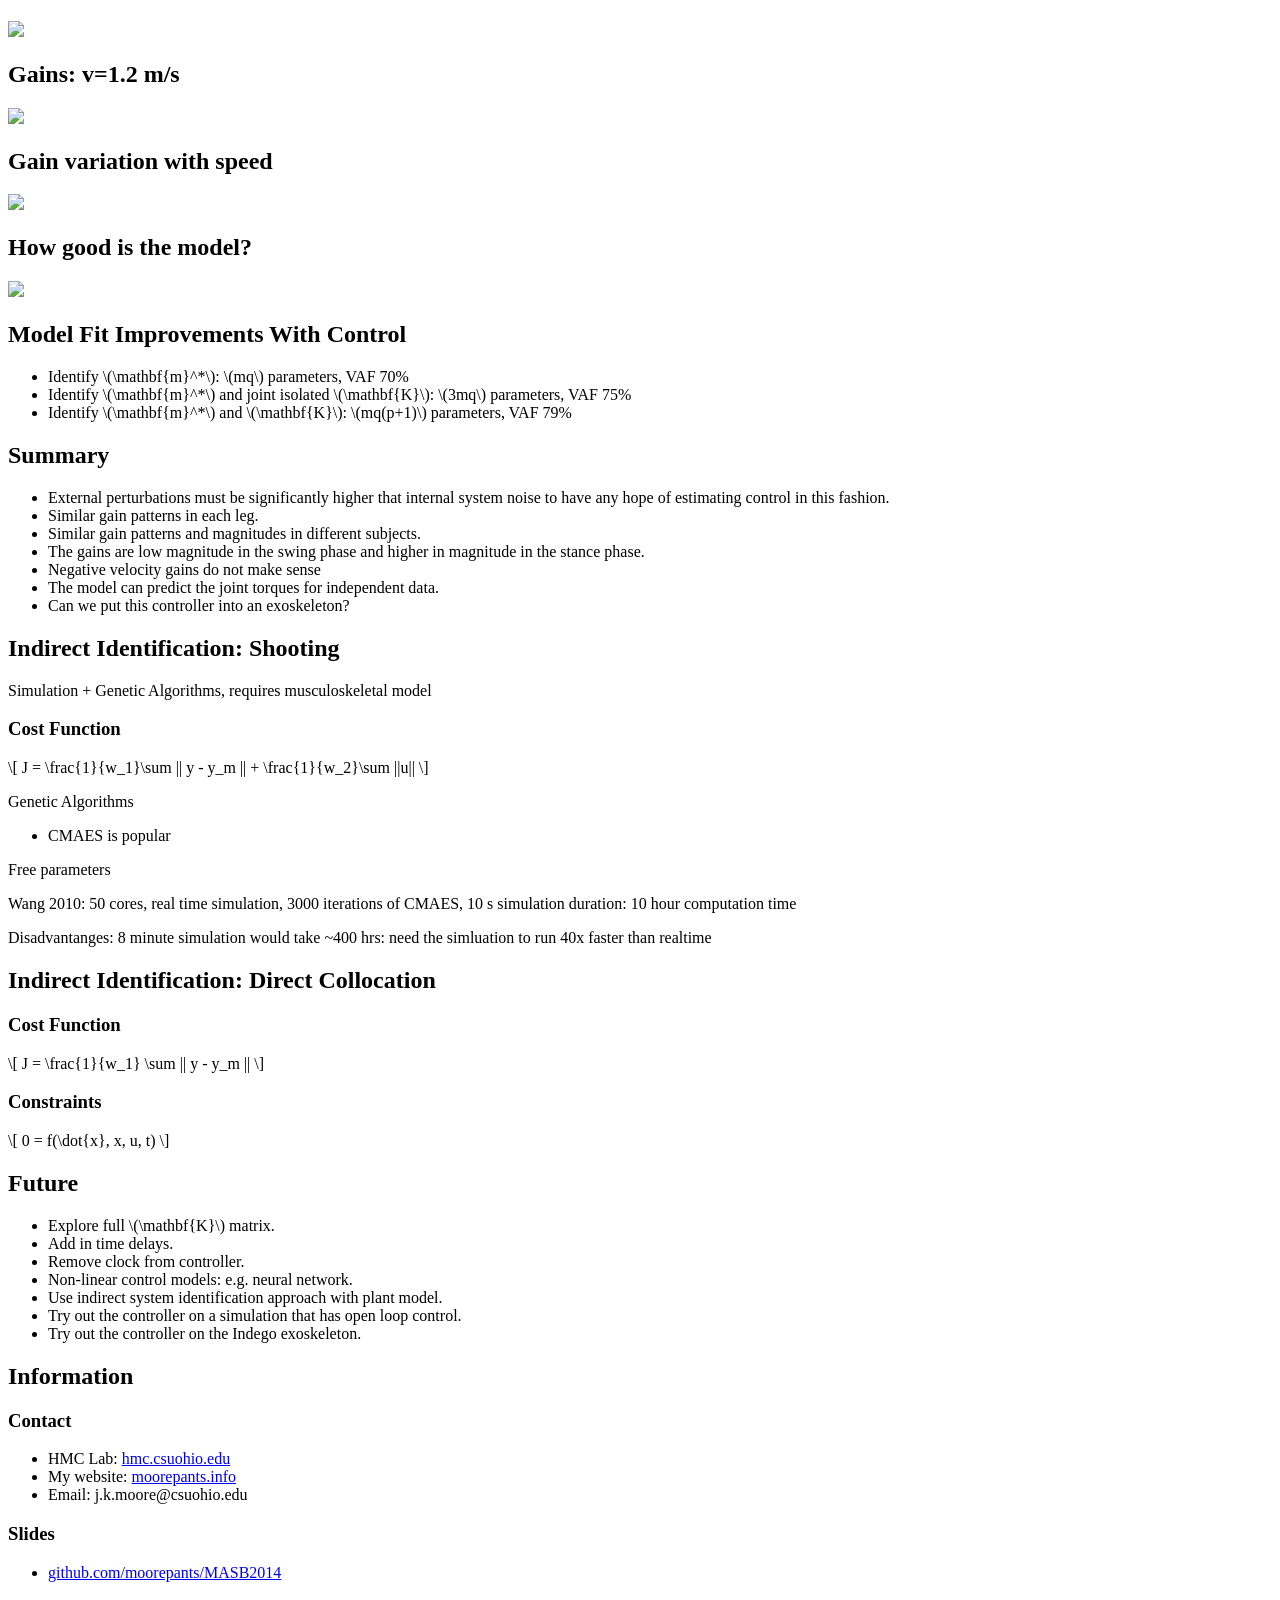
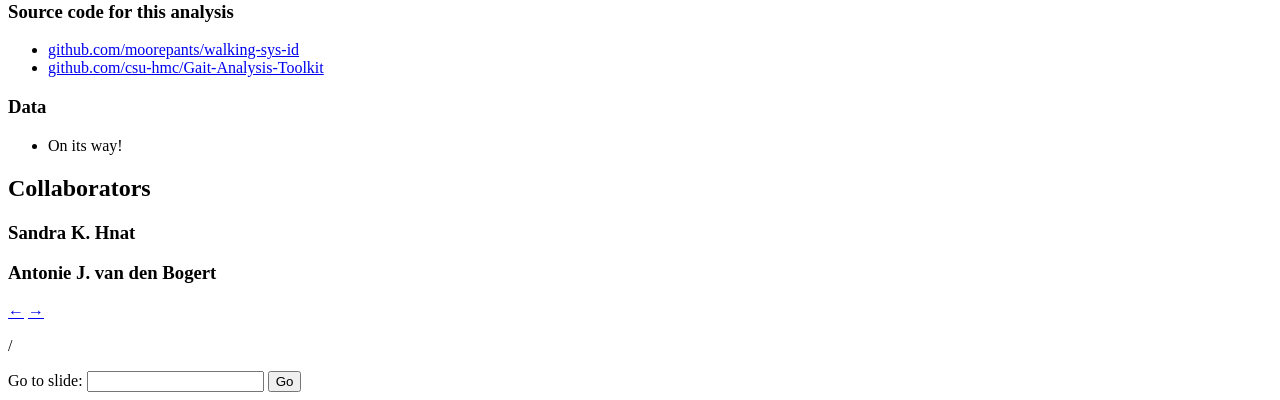
==== commit 4a1f1fd4: "More updates." ====
--- a/gait-control-identification.html
+++ b/gait-control-identification.html
@@ -44,7 +44,6 @@
   <div class="deck-container">
 
     <!-- Begin slides. Just make elements with a class of slide. -->
-
 
     <section class="slide">
       <h2>Identification of human control during walking</h2>
@@ -67,9 +66,11 @@
     -->
 
     <section class="slide">
-      <h2>Collaborators</h2>
-      <h3>Sandra K. Hnat</h3>
-      <h3>Antonie J. van den Bogert</h3>
+      <h2>Background</h2>
+      <ul>
+        <li>Doctoral work on identification of the human controller in the
+          bicycle balancing task (UC Davis 2009-2012, TU Delft 2008-2009)</li>
+      </ul>
     </section>
 
     <section class="slide">
@@ -90,15 +91,17 @@
               <li>Balance</li>
             </ul>
             <h3>Additional Benefits</h3>
-            <p>Quantification of control can possibly be used to assess
-            subjects</p>
+            <ul>
+              <li>Quantification of control can possibly be used to assess
+                subjects</li>
+            </ul>
           </td>
         <tr>
       </table>
-      <p><small>Clips collected from <a href="http://youtu.be/-bYYmZNxaZk">one</a>, <a
-          href="http://youtu.be/bhCAkUMQ5GA">two</a>, <a
-          href="http://youtu.be/XpVVEYOkj34">three</a>, and <a
-          href="http://youtu.be/SS1MFoz1Cp0">four</a>.</small></p>
+      <p><small>Clips collected from <a href="http://youtu.be/-bYYmZNxaZk">[1]</a>, <a
+          href="http://youtu.be/bhCAkUMQ5GA">[2]</a>, <a
+          href="http://youtu.be/XpVVEYOkj34">[3]</a>, and <a
+          href="http://youtu.be/SS1MFoz1Cp0">[4]</a>.</small></p>
       <!--
       http://youtu.be/-bYYmZNxaZk
       http://youtu.be/bhCAkUMQ5GA
@@ -115,29 +118,45 @@
     in identifying control schemes used by able-bodied walkers and mapping
     those to the CPU, sensor and actuator network inside these powered
     exoskeletons.
-    -->
-
-    <section class="slide">
-      <h2>Nueromuscluar System</h2>
+
+    So how do we make these devices behave more like a human:
+
+    Optimal Control? Do we do things optimally? Maybe, but probably not always.
+    Use data to figure out how a human actually controls: defects and all.
+    -->
+
+    <section class="slide">
+      <h2>Prior Art</h2>
+      <p>
+      <ul>
+        <li>Identification during standing: quite a lot</li>
+        <li>Identification during gait: not so much Rouse, Hof</li>
+        <li>Identification of active and passive dynamics in limb movement:
+          fair amount, Kearney et.al, etc</li>
+      </ul>
+    </section>
+
+    <section class="slide">
+      <h2>Rouse</h2>
+    </section>
+
+    <section class="slide">
+      <h2>Neuromuscular System</h2>
       <img src="img/kearney-1990-control-diagram.png" />
       <footer style="position:absolute;bottom:0;font-size:75%;">
         Kearney and Hunter, “System Identification of Human Joint Dynamics.”,
       1990.
       </footer>
     </section>
-
-    <section class="slide">
-      <h2>Idealized Gait Feedback Control</h2>
-      <img src="img/control-system-words.png" />
-    </section>
-    <!--
-    We start by modeling the human during cyclic walking as a
-    multi-input/output feeback system. The human plant is driven by joint
-    torques and can be perturbed by external inputs. The state is sensed, the
-    kinematics in our case, and subtracted from a nominal or open loop solution
-    to cyclic gait. The controller then computes the additive inputs to the
-    nominal or open loop joint torques to drive the walker back to the nominal
-    cyclic walking pattern.
+    <!--
+    Limb dynamics: newton's 2nd law
+    External torques: from environment interaction
+    Articular mechanics: visoelastic properties of joint surface, ligaments,
+    and connective tissue, generally small but large at extended range of
+    motion
+    Muscle mechanics: contraticle dynamics (non-linear spring) and activation dynamics (reflex or
+    voluntary activation)
+    Reflex effects: muscle spindles, golgi tendon
     -->
 
     <section class="slide">
@@ -166,6 +185,14 @@
       </table>
     </section>
     <!--
+    We start by modeling the human during cyclic walking as a
+    multi-input/output feeback system. The human plant is driven by joint
+    torques and can be perturbed by external inputs. The state is sensed, the
+    kinematics in our case, and subtracted from a nominal or open loop solution
+    to cyclic gait. The controller then computes the additive inputs to the
+    nominal or open loop joint torques to drive the walker back to the nominal
+    cyclic walking pattern.
+
     We approach the identification of the controller from a direct
     identification-like method. We assume that we can have good "measured"
     estimates of the joint angles, rates, and torques throughout the phase of
@@ -176,32 +203,36 @@
     -->
 
     <section class="slide">
-      <h2>Typical Gait Lab Measurements</h2>
+      <h2>Typical Dynamic Gait Lab Measurements</h2>
       <ul>
         <li>Ground reaction loads at each foot</li>
         <li>Inertial musculoskeletal marker positions</li>
-        <li>Body Segment Parameters</li>
         <li>Body segment angular velocity</li>
         <li>Point accelerations</li>
         <li>Muscle activation: EMG</li>
-        <li>Walking (or belt) speed</li>
-      </ul>
-      <h2>Estimates</h2>
+        <li>Travel (or belt) speed</li>
+      </ul>
+      <h2>Computed Estimates</h2>
       <ul>
         <li>Joint torques</li>
         <li>Joint angles, angular velocities, angular accelerations</li>
-        <li></li>
-      </ul>
-    </section>
+        <li>Muscle forces, lengths</li>
+        <li>Center of pressure</li>
+      </ul>
+    </section>
+    <!--
+    Modern gait labs can measure the above dynamic variables
+    -->
 
     <section class="slide">
       <h2>What sensors are likely most important for human gait control?</h2>
       <ul>
-        <li>Proprioception: relative position of body parts, msucle spindles</li>
-        <li>Vestibular: semicircular canal: sangular rotation, oritlith: linear
-        acceleration (horizontal and veritical), gravity: all of
-        the head, , </li>
-        <li>Sight: earth relative position, etc</li>
+        <li>Proprioception (muscle spindles, Golgi tendon): relative position of body
+            parts, muscle tension (gait timing)</li>
+        <li>Vestibular (semicircular canals, otoliths): angular rotation and
+          rate, linear acceleration (horizontal and vertical), gravity
+          direction</li>
+        <li>Sight: global and body relative orientation, position</li>
         <li>Touch: force on feet</li>
       </ul>
       <h2>Sensors available to external prosthetics</h2>
@@ -209,23 +240,60 @@
         <li>Relative joint position</li>
         <li>Body fixed angular velocity</li>
         <li>Body fixed point accelerations</li>
-        <li>Force transducers and presssure sensors</li>
+        <li>Force transducers and pressure sensors</li>
       </ul>
     </section>
 
     <section class="slide">
       <h2>Closed Loop System Identification</h2>
       <p>Closed loop system id is possible, but one must be aware of several
-      issues. There are three common methods:</p>
-      <ul>
-        <li>Direct Approach</li>
-        <li>Indirect Approach</li>
-        <li>Joint Input-Output Approach</li>
-      </ul>
-      <p>If the direct method is used the external perturbations must be high
-      enough to bias the identification towards the controller, rather than the
-      inverse of the plant. (Kearny 1990, van der Kooij 2005)</p>
-    </section>
+      issues. Here are two common methods:</p>
+      <ul>
+        <li>Direct Approach: measure \(u\), \(y\) where \(P\) and \(C\) are unknown</li>
+        <li>Indirect Approach: measure \(r\), \(y\) where either \(P\) or \(C\)
+        is known</li>
+      </ul>
+      <img src="img/simple-control-block-diagram.png" />
+    </section>
+
+    <section class="slide">
+      <h2>Direct Approach</h2>
+      <p>Measure \(u(t)\) and \(y(t)\), ignore feedback, and fit a model to the
+      data.</p>
+      <p>If the direct method is used in the frequency domain the external
+      perturbations must be high enough to bias the identification towards the
+      controller, rather than the inverse of the plant. (Kearny 1990, Ljung
+      1999, van der Kooij 2005)</p>
+      <p>
+      \[ G(s) = \frac{y(s)}{u(s)} =
+        \frac{P(s) \Phi_r(\omega) - C(s) \Phi_v(\omega)}
+             {\Phi_r(\omega) + |C(s)|^2 \Phi_v(\omega)}
+      \]
+      </p>
+      <p>
+        If \( \Phi_r(w) >> \Phi_v(\omega) \) : \( G = P \)
+      </p>
+      <p>
+        If \( \Phi_v(w) >> \Phi_r(\omega) \) : \( G = -\frac{1}{C} \)
+      </p>
+    </section>
+
+    <section class="slide">
+      <h2>Direct Approach</h2>
+      <p>But time domain identification may be possible if the bias is reduced
+        by one or all of the following:</p>
+      <ul>
+        <li>The closed loop data is informative (\(r\) is persistently
+        excited)</li>
+        <li>Nonlinear or time varying or complex (high order) regulators
+          will yield informative enough data.</li>
+        <li>Using suitable prefiltering, i.e. inclusion of a good noise model</li>
+        <li>Reducing the feedback contribution to the input spectrum \(\Phi
+        u\)</li>
+        <li>Increasing the signal to noise ratio</li>
+      </ul>
+    </section>
+
 
     <section class="slide">
       <h2>Controller Equations</h2>
@@ -267,7 +335,7 @@
     -->
 
     <section class="slide">
-      <h2>Map Human Control to Exoskeleton</h2>
+      <h2>Gain Matrix</h2>
       <h3>Sensors</h3>
       <p>Assume that a lower limb exoskeleton can sense relative orientation
       and rate of the right and left planar ankle, knee, and hip angles.</p>
@@ -306,22 +374,21 @@
 
     <section class="slide">
       <h2>Linear Least Squares</h2>
-      <p>With \(n\) time samples in each gait cycle and \(m\) steps there are
-      \(mnq\) equations and  which can be used to solve for the \(nq(2q+1)\)
+      <p>With \(n\) time samples in each gait cycle and \(m\) cycles there are
+      \(mnq\) equations and  which can be used to solve for the \(nq(p+1)\)
       unknowns: \(\mathbf{m}^*(\varphi)\) and \(\mathbf{K}(\varphi)\). This is
       a classic overdetermined system of linear equations that can be solved
       with linear least squares.</p>
       <p>
         \[\mathbf{A}\mathbf{x}=\mathbf{b}\]
-      </p>
-      <ul>
-        <li>\(\mathbf{A}\): joint angles and rates</li>
-        <li>\(\mathbf{b}\): joint torques</li>
-        <li>\(\mathbf{x}\): \(\mathbf{K}\) and \(\mathbf{m}^*\)</li>
-      </ul>
-      <p>
-        \[\mathbf{x}=(\mathbf{A}^T\mathbf{A})^{-1}\mathbf{A}^T\mathbf{b}\]
-      </p>
+        \[\hat{\mathbf{x}}=(\mathbf{A}^T\mathbf{A})^{-1}\mathbf{A}^T\mathbf{b}\]
+      </p>
+      <ul>
+        <li>\(n=20,m\sim=400,q=6,p=12\)</li>
+        <li>\(\mathbf{A}\) (48000 x 1560): joint angles and rates</li>
+        <li>\(\mathbf{b}\) (48000 x 1): joint torques</li>
+        <li>\(\mathbf{x}\) (1560 x 1): \(\mathbf{K}(\varphi)\) and \(\mathbf{m}^*(\varphi)\)</li>
+      </ul>
     </section>
     <!--
     Given that we can estimate the joint angles, rates, and torques from mocap
@@ -336,15 +403,15 @@
         <li>Full body 3D motion capture: 47 markers <a href="#footnote-1">[1]</a></li>
         <li>Dual 6 DoF force plates</li>
         <li>2 minutes of unperturbed walking</li>
-        <li>8 minutes (500+ steps) of longtidunal perturbations</li>
+        <li>8 minutes (~500 gait cycles) walking under longitudinal perturbations</li>
         <li>Three walking speeds: 0.8, 1.2, 1.6 m/s</li>
-        <li>10+ subjects</li>
-        <li>Longitudinal perturbations</li>
+        <li>11 subjects (male: 7, female: 4)</li>
+        <li>Pseudo-random longitudinal perturbations: \(\pm 5\%\) nominal belt speed</li>
       </ul>
 
       <footer style="position:absolute;bottom:0;font-size:75%;">
         <p id="footnote-1">[1] Bogert et al., “A Real-Time System for Biomechanical
-          Analysis of Human Movement and Muscle Function.”</p>
+          Analysis of Human Movement and Muscle Function”, 2013.</p>
       </footer>
     </section>
     <!--
@@ -398,12 +465,20 @@
 
     <section class="slide">
       <h2>Measurement Variations</h2>
-      <img src="img/right-angle-variation-T019.png" />
-    </section>
-    <section class="slide">
-      <h2>Measurement Variations</h2>
-      <img src="img/right-moment-variation-T019.png" />
-    </section>
+      <table class="side-by-side">
+        <tr>
+          <td>
+            <img src="img/ankle-cycles-normal-walking.png" />
+            <p>Unperturbed</p>
+          </td>
+          <td>
+            <img src="img/ankle-cycles-perturbed-walking.png" />
+            <p>Perturbed</p>
+          </td>
+        </tr>
+      </table>
+    </section>
+
     <!--
     Our 2D kinematic and kinetic estimates for each step look something like
     this. Notice that the variation in the step is much larger than unperturbed
@@ -436,6 +511,11 @@
     -->
 
     <section class="slide">
+      <h2>Gains: v=1.2 m/s</h2>
+      <img src="img/mean-gains-1.6.png" />
+    </section>
+
+    <section class="slide">
       <h2>Gain variation with speed</h2>
       <img src="img/mean-gains-vs-speed.png" />
     </section>
@@ -464,13 +544,28 @@
     -->
 
     <section class="slide">
+      <h2>Model Fit Improvements With Control</h2>
+        <ul>
+          <li>Identify \(\mathbf{m}^*\): \(mq\) parameters, VAF 70%</li>
+          <li>Identify \(\mathbf{m}^*\) and joint isolated \(\mathbf{K}\): \(3mq\) parameters, VAF
+          75%</li>
+          <li>Identify \(\mathbf{m}^*\) and \(\mathbf{K}\): \(mq(p+1)\) parameters, VAF
+          79%</li>
+        </ul>
+    </section>
+
+    <section class="slide">
       <h2>Summary</h2>
       <ul>
-        <li>Perturbations must be significantly higher that internal system
+        <li>External perturbations must be significantly higher that internal system
         noise to have any hope of estimating control in this fashion.</li>
         <li>Similar gain patterns in each leg.</li>
         <li>Similar gain patterns and magnitudes in different subjects.</li>
+        <li>The gains are low magnitude in the swing phase and higher in
+        magnitude in the stance phase.</li>
+        <li>Negative velocity gains do not make sense</li>
         <li>The model can predict the joint torques for independent data.</li>
+        <li>Can we put this controller into an exoskeleton?</li>
       </ul>
     </section>
     <!--
@@ -480,6 +575,39 @@
     in the gains across subjects and are able to predict joint torques very
     well.
     -->
+
+    <section class="slide">
+      <h2>Indirect Identification: Shooting</h2>
+      <p>Simulation + Genetic Algorithms, requires musculoskeletal model</p>
+      <h3>Cost Function</h3>
+      <p>
+        \[ J = \frac{1}{w_1}\sum || y - y_m || + \frac{1}{w_2}\sum ||u|| \]
+      </p>
+      <p>Genetic Algorithms</p>
+      <ul>
+        <li>CMAES is popular</li>
+      </ul>
+      <p>Free parameters</li>
+      <p>
+      <p>Wang 2010: 50 cores, real time simulation, 3000 iterations of CMAES,
+        10 s simulation duration: 10 hour computation time</p>
+      <p>Disadvantanges: 8 minute simulation would take ~400 hrs: need the
+      simluation to run 40x faster than realtime</p>
+
+    </section>
+
+    <section class="slide">
+      <h2>Indirect Identification: Direct Collocation</h2>
+      <h3>Cost Function</h3>
+      <p>
+        \[ J = \frac{1}{w_1} \sum || y - y_m || \]
+      </p>
+      <h3>Constraints</h3>
+      <p>
+        \[ 0 = f(\dot{x}, x, u, t) \]
+      </p>
+    </section>
+
 
     <section class="slide">
       <h2>Future</h2>
@@ -503,23 +631,6 @@
     -->
 
     <section class="slide">
-      <h2>Tutorial</h2>
-      <h3>Simulation and Control of Biomechanical Systems with Python</h3>
-      <p>Tonight at 6pm</p>
-      <p>Chemistry Computer Lab in the Whitby building on the 2nd floor. Next
-      to ASEC (previous location).</p>
-      <a
-        href="https://github.com/pydy/pydy-tutorial-pycon-2014">https://github.com/pydy/pydy-tutorial-pycon-2014</a>
-      <img src="img/human-balance-diagram.png" />
-    </section>
-    <!--
-    Here is a quick plug for the tutorial we will be giving tonight on
-    simulation and control of biomechanical systems using the Python
-    programming language. There may be some slots left, talk to the conference
-    organizers if you are interested in joining.
-    -->
-
-    <section class="slide">
       <h2>Information</h2>
       <h3>Contact</h3>
       <ul>
@@ -540,6 +651,12 @@
       <ul>
         <li>On its way!</li>
       </ul>
+    </section>
+
+    <section class="slide">
+      <h2>Collaborators</h2>
+      <h3>Sandra K. Hnat</h3>
+      <h3>Antonie J. van den Bogert</h3>
     </section>
 
 
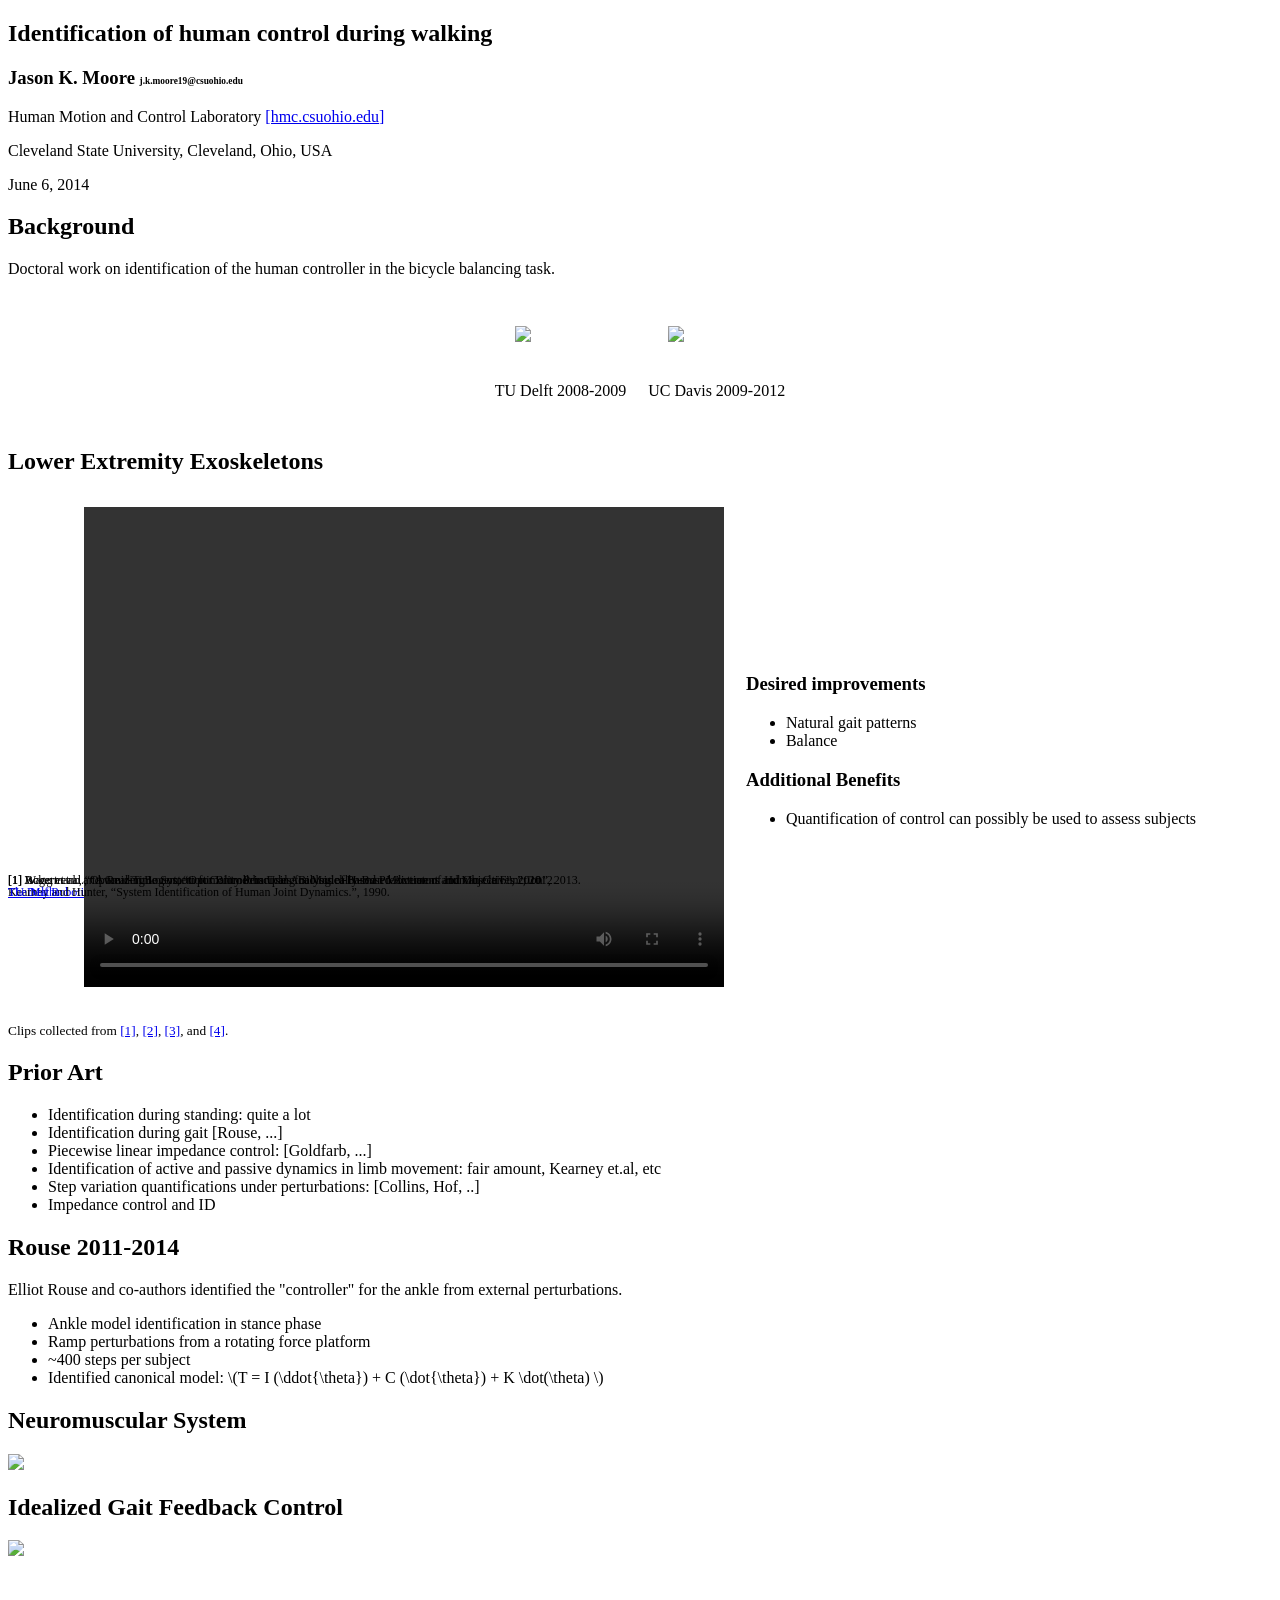
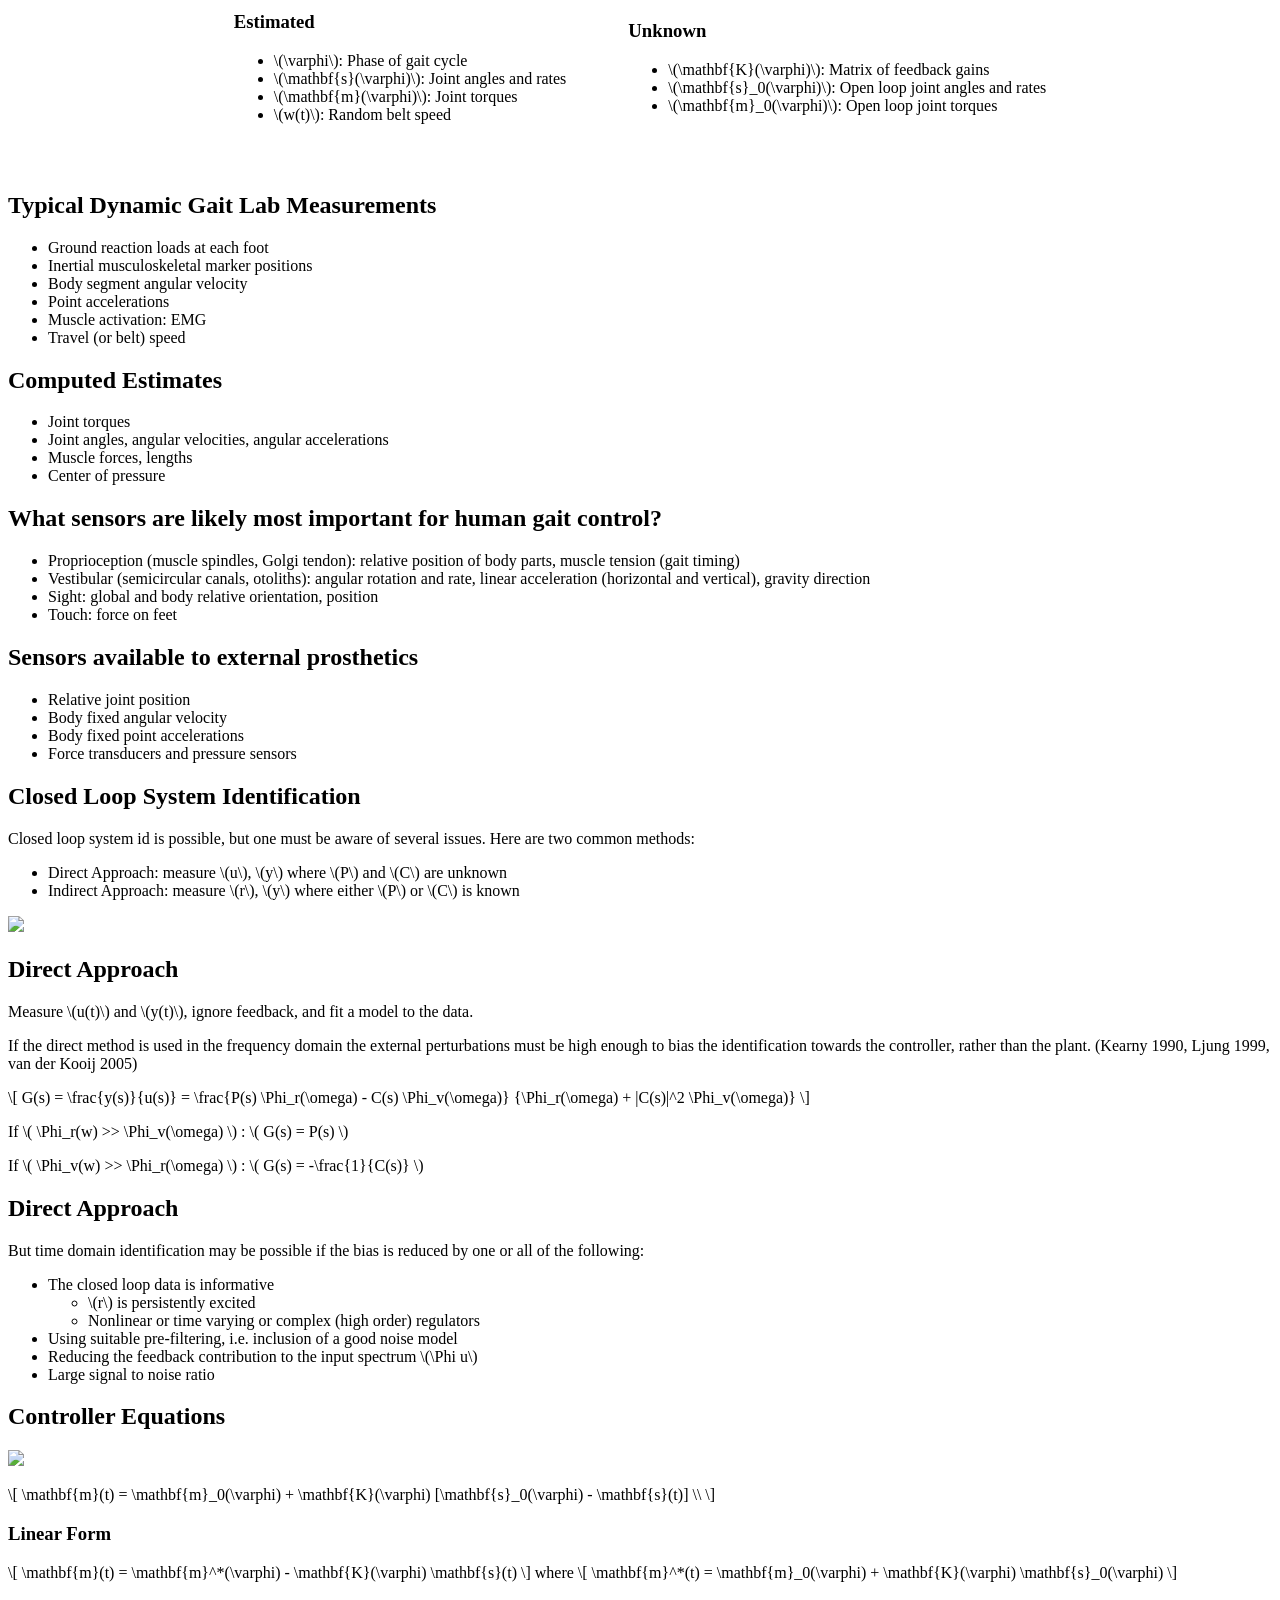
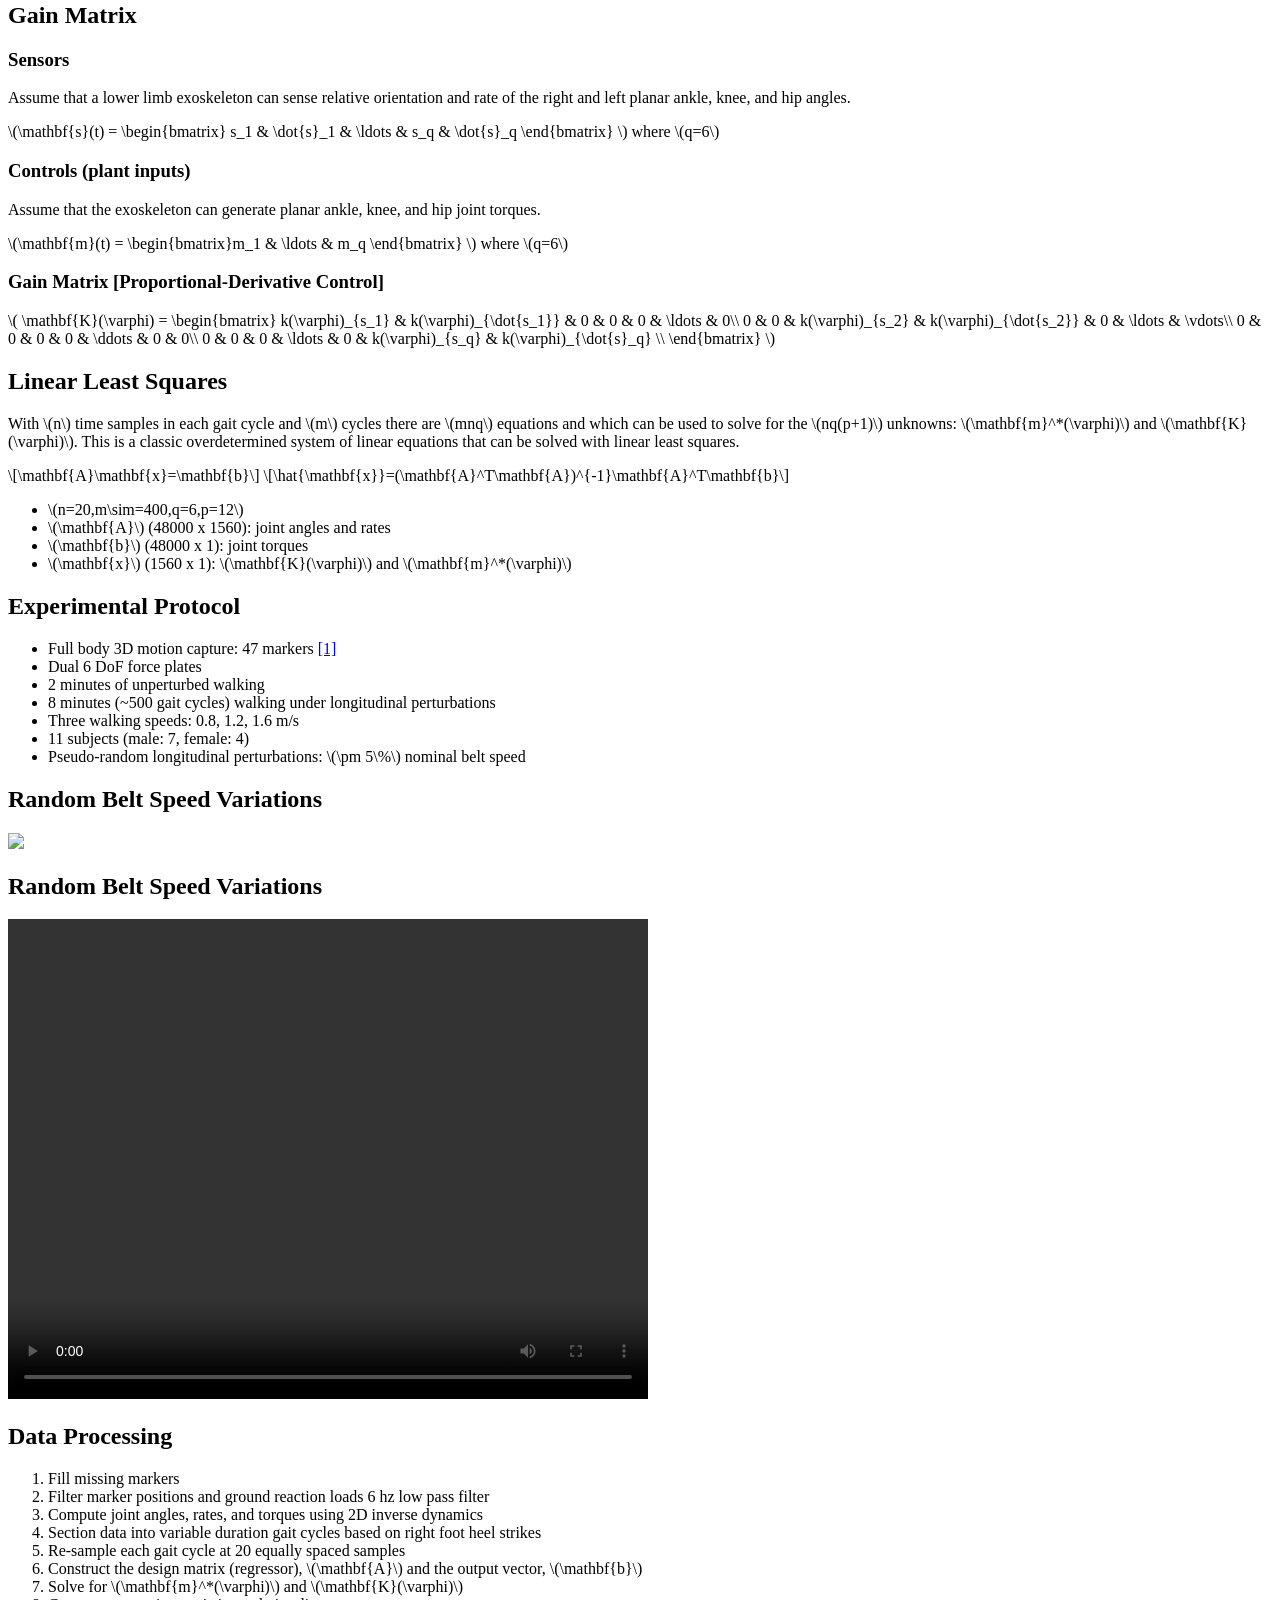
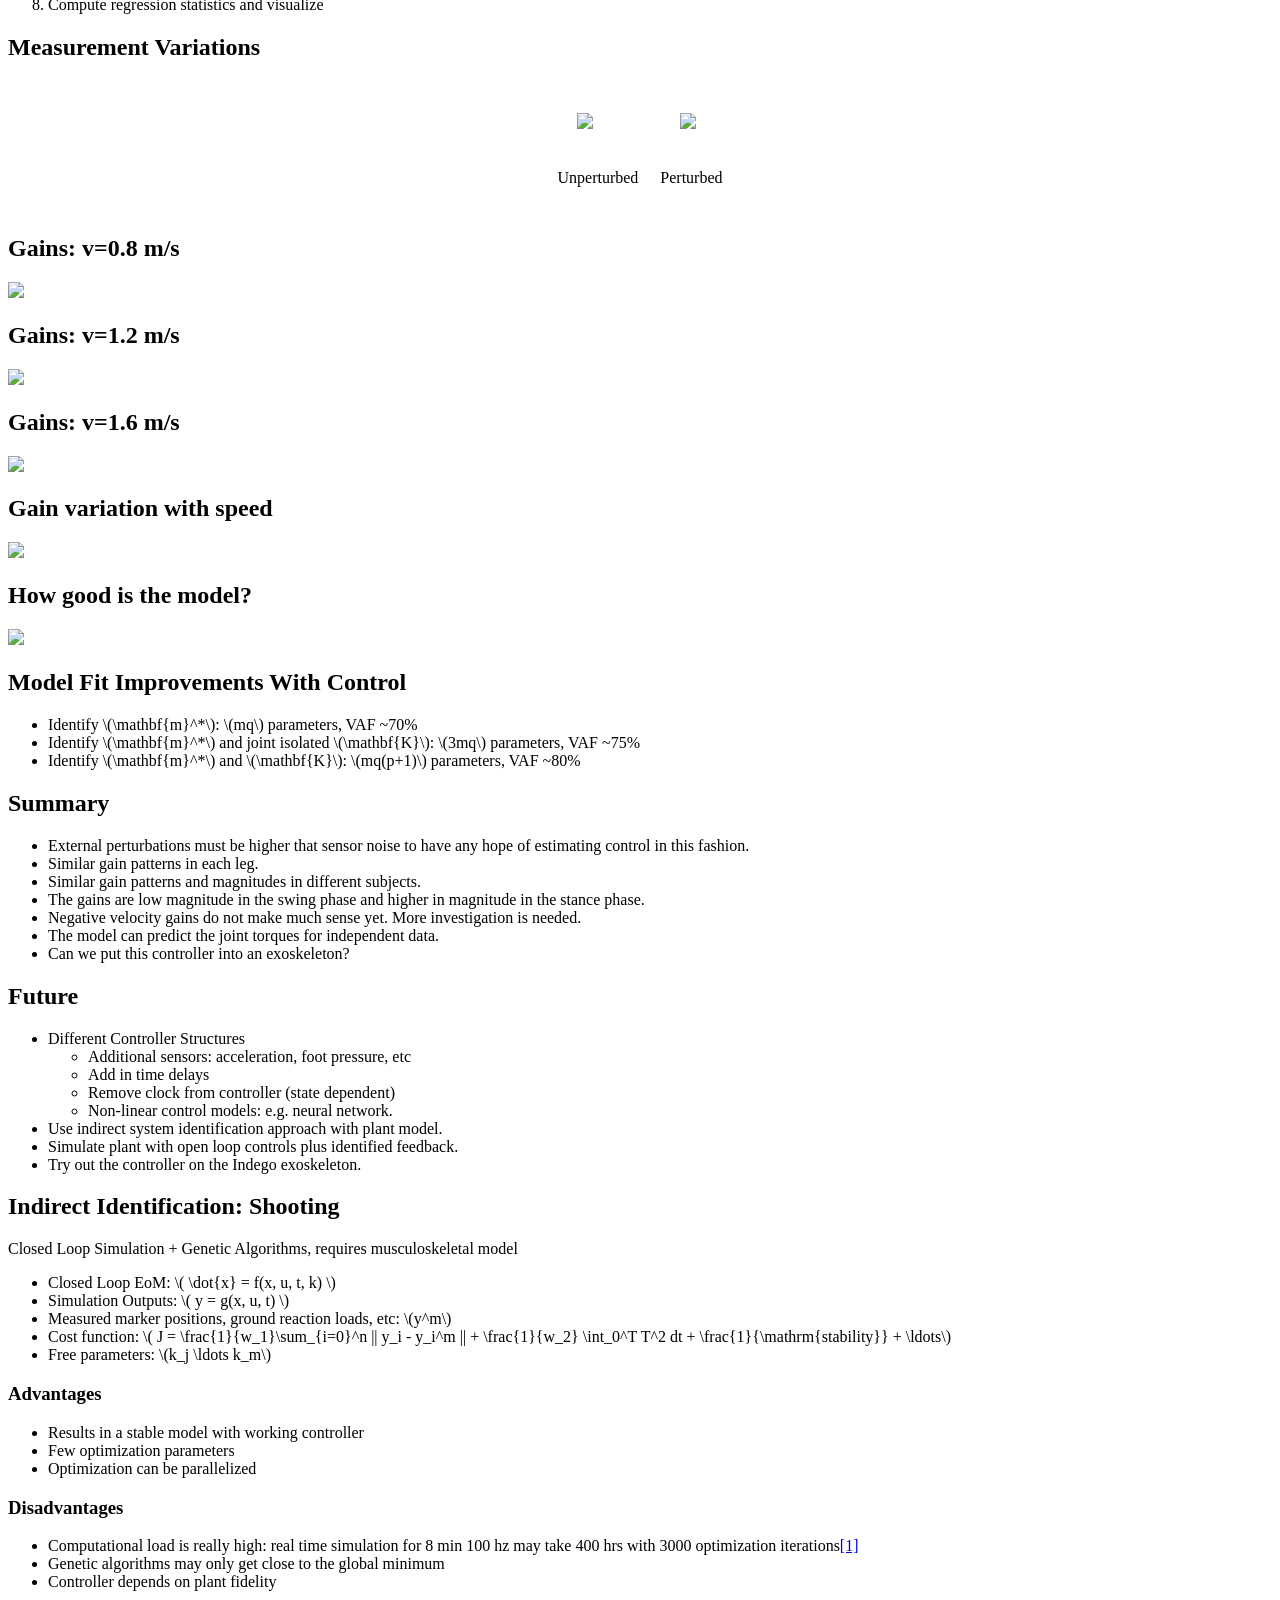
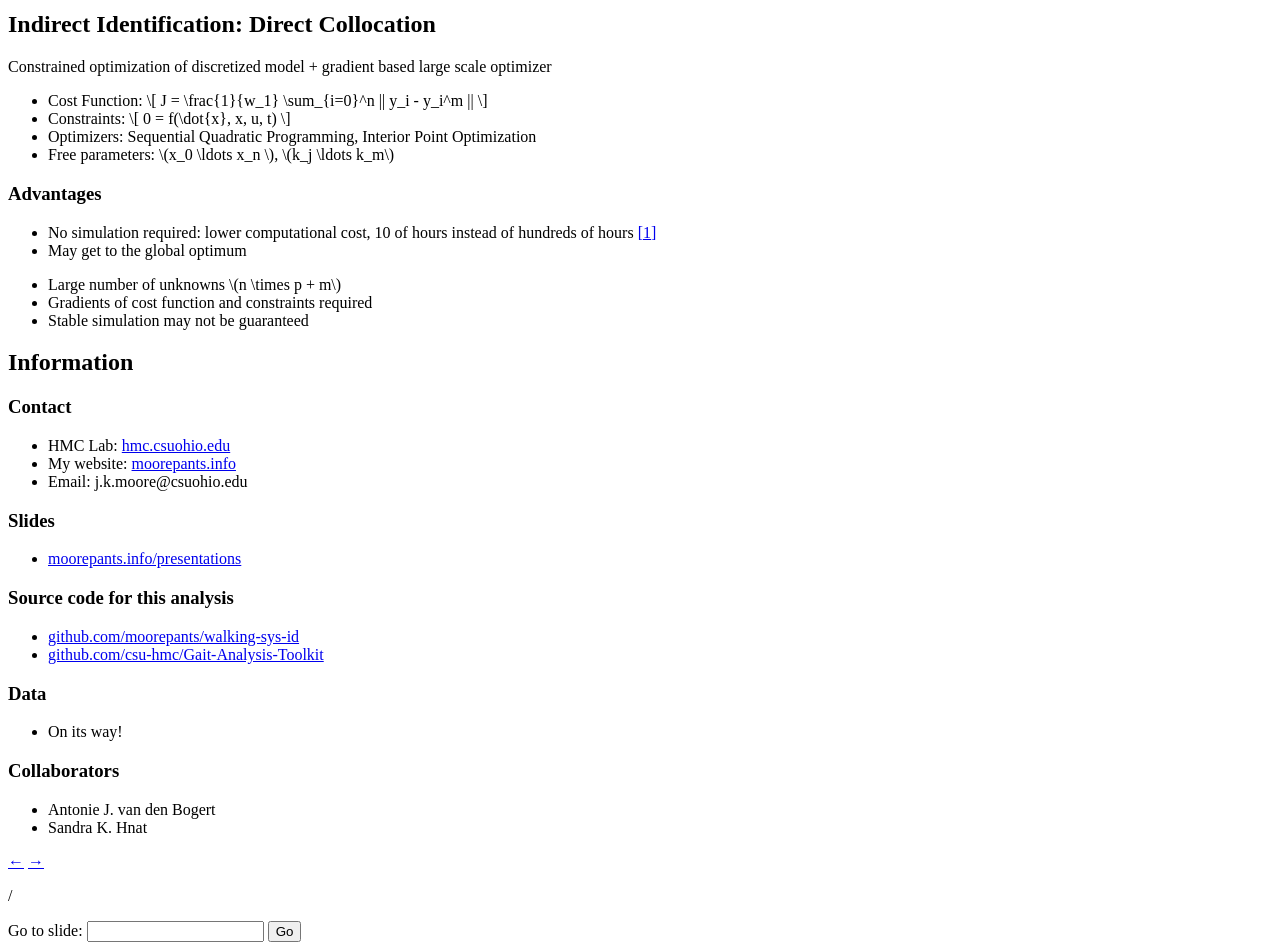
==== commit 4697b2a4: "Seem's like the final version." ====
--- a/gait-control-identification.html
+++ b/gait-control-identification.html
@@ -36,7 +36,7 @@
   <!-- https://github.com/mathjax/MathJax/wiki/LFAQ----less-frequently-asked-questions#how-can-i-configure-a-local-fallback-for-the-cdn -->
   <script src="http://cdn.mathjax.org/mathjax/latest/MathJax.js?config=TeX-AMS_HTML"></script>
   <script>window.MathJax || document.write('<script type="text/x-mathjax-config">MathJax.Hub.Config({"HTML-CSS":{imageFont:null }});<\/script>
-  <script src="MathJax/MathJax.js?config=TeX-AMS_HTML-full"><\/ script>')</script>
+  <script src="/home/moorepants/bin/MathJax/MathJax.js?config=TeX-AMS_HTML-full"><\/ script>')</script>
 
 </head>
 
@@ -58,20 +58,45 @@
       </footer>
     </section>
     <!--
-    Hi, My name is Jason Moore and I'm currently a postdoctoral researcher in
-    Ton van den Bogert's human motion and control lab at Cleveland State
-    University. Today I'm going to tell you about our initial work on
-    identifying the control systems in able bodied humans during walking and
-    potential application to powered exoskeletons.
+      Hi, My name is Jason Moore and I'm currently a postdoctoral researcher in
+      Ton van den Bogert's human motion and control lab at Cleveland State
+      University. Today I'm going to tell you about our preliminary work on
+      identifying the control systems in able bodied humans during walking and
+      potential application to powered exoskeletons.
     -->
 
     <section class="slide">
       <h2>Background</h2>
-      <ul>
-        <li>Doctoral work on identification of the human controller in the
-          bicycle balancing task (UC Davis 2009-2012, TU Delft 2008-2009)</li>
-      </ul>
-    </section>
+        <p>Doctoral work on identification of the human controller in the
+        bicycle balancing task.</p>
+        <table class="side-by-side">
+          <tr>
+            <td>
+              <img src="img/tu-delft-bicycle-mocap.jpg" />
+              <p>TU Delft 2008-2009</p>
+            </td>
+            <td>
+              <img src="img/davis-delft-bicycle-collab.jpg" />
+              <p>UC Davis 2009-2012</p>
+            </td>
+          </tr>
+        </table>
+    </section>
+    <!--
+      The last work major project I worked on was the identification of the
+      bicycle/rider system both the plant and the controller. I did the
+      majority of my doctoral work at UC Davis, but was also fortunate to spend
+      a year here with Arend Schwab and Jodi Kooijman at the bicycle dynamics
+      lab. The photo on the left is from of some our experimental work we did
+      here. You can see me sporting the TU Delft bicycle racing outfit and the
+      photo on the right is of the instrumented bicycle we built on the right.
+      The tall fellow on the right is Peter de Lange who was a TU Delft
+      master's student who worked with us in Davis, CA. We had good success
+      with the bicycle/rider identification. This problem has some advantages
+      over the walking system with fewer degrees of freedom and the possibility
+      of linearizing the system so that discrete time domain system
+      identification techniques could be used.
+    -->
 
     <section class="slide">
       <h2>Lower Extremity Exoskeletons</h2>
@@ -110,19 +135,21 @@
       -->
     </section>
     <!--
-    I'll start with a short video that shows a few of examples of exoskeletons
-    that have been developed to help people with spinal cord injuries walk with
-    mechanical assistance. These types of devices are remarkable in that they
-    allow a paralyzed person to take steps again, but there is still a lot of
-    work to be done to provide both natural gait and balance. We are interested
-    in identifying control schemes used by able-bodied walkers and mapping
-    those to the CPU, sensor and actuator network inside these powered
-    exoskeletons.
-
-    So how do we make these devices behave more like a human:
-
-    Optimal Control? Do we do things optimally? Maybe, but probably not always.
-    Use data to figure out how a human actually controls: defects and all.
+      To give the impetus for what we are thinking about I'll start with a
+      short video that shows a few of examples of exoskeletons that have been
+      developed to help people with spinal cord injuries walk with mechanical
+      assistance. These types of devices are remarkable in that they allow a
+      paralyzed person to take steps again, but there is still a lot of work to
+      be done to provide both natural gait and balance. We are interested in
+      identifying control schemes used by able-bodied walkers and mapping those
+      to the CPU, sensor, and actuator network inside these powered
+      exoskeletons.
+
+      So how do we make these devices behave more like a human:
+
+      Optimal Control? Do we do things optimally? Maybe, but probably not
+      always.  Use data generated by humans  to figure out how a human actually
+      controls: defects and all.
     -->
 
     <section class="slide">
@@ -130,33 +157,71 @@
       <p>
       <ul>
         <li>Identification during standing: quite a lot</li>
-        <li>Identification during gait: not so much Rouse, Hof</li>
+        <li>Identification during gait [Rouse, ...]</li>
+        <li>Piecewise linear impedance control: [Goldfarb, ...]</li>
         <li>Identification of active and passive dynamics in limb movement:
           fair amount, Kearney et.al, etc</li>
-      </ul>
-    </section>
-
-    <section class="slide">
-      <h2>Rouse</h2>
-    </section>
+        <li>Step variation quantifications under perturbations: [Collins, Hof,
+          ..]</li>
+        <li>Impedance control and ID</li>
+      </ul>
+    </section>
+    <!--
+      There is work on identification of both the human's control system and
+      the human plant. The earliest attempts at this come from the aircraft
+      domain where researchers started in the 50s identifying the human
+      controller for visual to control stick tasks. Now there are a variety of
+      papers that attempted to identify the human system in various tasks but
+      most are focused on single limbs or joints. The literature is also fairly
+      rich in the standing and balance identification. And some of this has
+      been applied to powered prosthetics. But for a full body human gait
+      controller, there isn't much out there. Elliot Rouse has some nice papers
+      on ankle identification in the stance phase of walking and there are
+      papers that quantify various measurements under perturbations.
+    -->
+
+    <section class="slide">
+      <h2>Rouse 2011-2014</h2>
+      <p>Elliot Rouse and co-authors identified the "controller" for the ankle
+        from external perturbations.</p>
+      <ul>
+        <li>Ankle model identification in stance phase</li>
+        <li>Ramp perturbations from a rotating force platform</li>
+        <li>~400 steps per subject</li>
+        <li>Identified canonical model: \(T = I (\ddot{\theta}) + C
+        (\dot{\theta}) + K \dot(\theta) \)</li>
+      </ul>
+    </section>
+    <!--
+      Rouse, in particular, has the closest work to what I'll present today. He
+      uses a perturbator force plate robot to induce variations in human
+      walking and identified a canonical model where he gets estimates of the
+      passive and active, ankle inertia, stiffness, and damping using a direct
+      identification approach.
+    -->
 
     <section class="slide">
       <h2>Neuromuscular System</h2>
       <img src="img/kearney-1990-control-diagram.png" />
+      <br>
       <footer style="position:absolute;bottom:0;font-size:75%;">
         Kearney and Hunter, “System Identification of Human Joint Dynamics.”,
       1990.
       </footer>
     </section>
     <!--
-    Limb dynamics: newton's 2nd law
-    External torques: from environment interaction
-    Articular mechanics: visoelastic properties of joint surface, ligaments,
-    and connective tissue, generally small but large at extended range of
-    motion
-    Muscle mechanics: contraticle dynamics (non-linear spring) and activation dynamics (reflex or
-    voluntary activation)
-    Reflex effects: muscle spindles, golgi tendon
+      To start off here is a diagram from Kearney 1990 that gives an idea of
+      how the human limb dynamic system is commonly modeled.
+      -  Limb dynamics: newton's 2nd law
+      - External torques: from environment interaction
+      - Articular mechanics: visoelastic properties of joint surface, ligaments,
+        and connective tissue, generally small but large at extended range of
+        motion
+      - Muscle mechanics: contractile dynamics (non-linear spring) and activation dynamics (reflex or
+        voluntary activation)
+      - Reflex effects: muscle spindles, golgi tendon
+      This is the basic framework where much of this is fundamentally unknown and
+      identification techniques can and do shed some like into the picture.
     -->
 
     <section class="slide">
@@ -185,21 +250,25 @@
       </table>
     </section>
     <!--
-    We start by modeling the human during cyclic walking as a
-    multi-input/output feeback system. The human plant is driven by joint
-    torques and can be perturbed by external inputs. The state is sensed, the
-    kinematics in our case, and subtracted from a nominal or open loop solution
-    to cyclic gait. The controller then computes the additive inputs to the
-    nominal or open loop joint torques to drive the walker back to the nominal
-    cyclic walking pattern.
-
-    We approach the identification of the controller from a direct
-    identification-like method. We assume that we can have good "measured"
-    estimates of the joint angles, rates, and torques throughout the phase of
-    the gait cycle, phi. To ensure that feedback control is used, we perturb
-    the plant (the human) with random external perturbations, which are also
-    measured. Our goal being to find a feedback gain matrix that relates the
-    sensor error to the plant inputs.
+      With that framework in mind and human gait as the desired dynamics, we
+      start by modeling the human during cyclic walking as a multi-input/output
+      feedback system. The human plant is driven by joint torques and can be
+      perturbed by external inputs. Some function of the state is sensed, the
+      kinematics in our case, and subtracted from a nominal or open loop
+      solution to cyclic gait. The controller then computes the additive inputs
+      to the nominal or open loop joint torques to drive the walker back to the
+      nominal cyclic walking pattern.
+
+      We approach the identification of the controller from a direct
+      identification-like method. We assume that we can have good "measured"
+      estimates of the joint angles, rates, and torques throughout the phase of
+      the gait cycle, phi. To ensure that feedback control is used, we perturb
+      the plant (the human) with random external perturbations, which are also
+      measured. Our goal being to find a feedback gain matrix that relates the
+      sensor error to the plant inputs. And for simplicity's sake we assume
+      that the gait cycle is controlled by a clock. The controller is made up
+      of both the active and passive control elements, i.e. everything that
+      contributes to the joint torques.
     -->
 
     <section class="slide">
@@ -221,7 +290,12 @@
       </ul>
     </section>
     <!--
-    Modern gait labs can measure the above dynamic variables
+      One disadvantage we have is that we can really measure what we really
+      want. We only get a very external picture of the human system.  Modern
+      gait labs can typically measure things like the ground reaction loads,
+      marker positions, EMG, etc. These measurements allow us to compute
+      estimates of the joint angles, angular velocities, acceleration, muscle
+      forces, and lengths, etc.
     -->
 
     <section class="slide">
@@ -243,6 +317,13 @@
         <li>Force transducers and pressure sensors</li>
       </ul>
     </section>
+    <!--
+      But what variable are most important here. If we want to mimic the human
+      control system with a powered prosthetic we are likely to need similar
+      sensors and actuators. A powered prosthetic that doesn't have in vivo
+      connections to the humans neurological system can most likely mimic the
+      proprioceptive feedback system.
+    -->
 
     <section class="slide">
       <h2>Closed Loop System Identification</h2>
@@ -255,15 +336,26 @@
       </ul>
       <img src="img/simple-control-block-diagram.png" />
     </section>
+    <!--
+      If we measure a human in gait, we will ultimately be trying to identify
+      the controller in the closed loop system. I'll talk about two methods
+      that can be used to identify an open loop element from data from a closed
+      loop system. This block diagram is the familiar SISO CLS, but it has the
+      element v(t) which represents the noise in the measurements from
+      perturbations in the plant. The direct approach would use u and y to
+      identify P or C by treating the data as if it came from an open loop
+      system. The indirect approach relies on r, u, and y along with a model of
+      the plant or controller.
+    -->
 
     <section class="slide">
       <h2>Direct Approach</h2>
       <p>Measure \(u(t)\) and \(y(t)\), ignore feedback, and fit a model to the
-      data.</p>
+        data.</p>
       <p>If the direct method is used in the frequency domain the external
-      perturbations must be high enough to bias the identification towards the
-      controller, rather than the inverse of the plant. (Kearny 1990, Ljung
-      1999, van der Kooij 2005)</p>
+        perturbations must be high enough to bias the identification towards the
+        controller, rather than the plant. (Kearny 1990, Ljung 1999, van der
+        Kooij 2005)</p>
       <p>
       \[ G(s) = \frac{y(s)}{u(s)} =
         \frac{P(s) \Phi_r(\omega) - C(s) \Phi_v(\omega)}
@@ -271,36 +363,58 @@
       \]
       </p>
       <p>
-        If \( \Phi_r(w) >> \Phi_v(\omega) \) : \( G = P \)
+        If \( \Phi_r(w) >> \Phi_v(\omega) \) : \( G(s) = P(s) \)
       </p>
       <p>
-        If \( \Phi_v(w) >> \Phi_r(\omega) \) : \( G = -\frac{1}{C} \)
+        If \( \Phi_v(w) >> \Phi_r(\omega) \) : \( G(s) = -\frac{1}{C(s)} \)
       </p>
     </section>
+    <!--
+      We will be using the direct approach in the following analysis and it is
+      well known that the identified element can be biased. This is most easily
+      seen from the SISO frequency domain view. If one wants to identify the
+      transfer function G which represent y over u, and the set point or sensor
+      noise and the plant noise have a given spectrum, then you will identify
+      some combination of the plant and the controller. Now if the external
+      perturbation spectrum is dominant with respect to the sensor noise, you
+      will get something proportional to the controller and vice versa for the
+      plant.
+    -->
 
     <section class="slide">
       <h2>Direct Approach</h2>
       <p>But time domain identification may be possible if the bias is reduced
         by one or all of the following:</p>
       <ul>
-        <li>The closed loop data is informative (\(r\) is persistently
-        excited)</li>
-        <li>Nonlinear or time varying or complex (high order) regulators
-          will yield informative enough data.</li>
-        <li>Using suitable prefiltering, i.e. inclusion of a good noise model</li>
+        <li>The closed loop data is informative</li>
+        <ul>
+          <li>\(r\) is persistently excited</li>
+          <li>Nonlinear or time varying or complex (high order) regulators</li>
+        </ul>
+        <li>Using suitable pre-filtering, i.e. inclusion of a good noise model</li>
         <li>Reducing the feedback contribution to the input spectrum \(\Phi
-        u\)</li>
-        <li>Increasing the signal to noise ratio</li>
-      </ul>
-    </section>
-
+          u\)</li>
+        <li>Large signal to noise ratio</li>
+      </ul>
+    </section>
+    <!--
+      Now, time domain identification still has an issues with bias, but
+      various factors can influence whether the controller or the plant is
+      ultimately identified. One key is to have informative data that isn't
+      biased to the feedback from the plant. With the very non-linear and time
+      dependent nature of the plant in the human system, this may be strong.
+      Also, if the noise model used in the identification is close to the
+      actual noise model, the bias is reduced. We've done some work on the
+      quiet standing system that gives us confidence that the time domain
+      identification is not biased if the external perturbations are there.
+    -->
 
     <section class="slide">
       <h2>Controller Equations</h2>
       <img src="img/controller.png" />
       <p>
       \[
-      \mathbf{m}(t) = \mathbf{m}_0(\varphi) + \mathbf{K}(\varphi) [\mathbf{s}_0(\varphi) - \mathbf{s}(t)] \\
+        \mathbf{m}(t) = \mathbf{m}_0(\varphi) + \mathbf{K}(\varphi) [\mathbf{s}_0(\varphi) - \mathbf{s}(t)] \\
       \]
 
       </p>
@@ -309,13 +423,13 @@
 
       <p>
       \[
-      \mathbf{m}(t) = \mathbf{m}^*(\varphi) - \mathbf{K}(\varphi) \mathbf{s}(t)
+        \mathbf{m}(t) = \mathbf{m}^*(\varphi) - \mathbf{K}(\varphi) \mathbf{s}(t)
       \]
 
       where
 
       \[
-      \mathbf{m}^*(t) = \mathbf{m}_0(\varphi) + \mathbf{K}(\varphi) \mathbf{s}_0(\varphi)
+        \mathbf{m}^*(t) = \mathbf{m}_0(\varphi) + \mathbf{K}(\varphi) \mathbf{s}_0(\varphi)
       \]
       </p>
 
@@ -326,12 +440,13 @@
       </footer>
     </section>
     <!--
-    Since we can't measure the nomimal joint kinematics or joint torques we can
-    use a little equation rearranging to put the equation in a form that
-    relates inputs to the controller to its outputs into a form that makes it
-    linear in the gains and a term I will call m*, which equals the nominal
-    torque if feedback is zero. This form can generalize to any number and type
-    of sensors and control inputs.
+      So, with that in mind we formulate a direct identification problem.  Since
+      we can't measure the nominal joint kinematics or joint torques we can use
+      a little equation rearranging to put the equation in a form that relates
+      inputs to the controller to its outputs into a form that makes it linear
+      in the gains and a term I will call m*, which equals the nominal torque
+      if feedback is zero. This form can generalize to any number and type of
+      sensors and control inputs.
     -->
 
     <section class="slide">
@@ -365,11 +480,11 @@
 
     </section>
     <!--
-    From now on I'll use a simplified controller model. The idea is to try to
-    extract a controller for sensors and control inputs available on an exoskeleton
-    from data collected from an able bodied human. So we formulate a simple
-    2D PD controller that feeds back angle and rate at the ankle, knee, and hip
-    locally to produce torque at that joint.
+      From now on I'll use a simplified controller model. The idea is to try to
+      extract a controller for sensors and control inputs available on an
+      exoskeleton from data collected from an able bodied human. So we
+      formulate a simple 2D PD controller that feeds back angle and rate at the
+      ankle, knee, and hip locally to produce torque at that joint.
     -->
 
     <section class="slide">
@@ -391,10 +506,10 @@
       </ul>
     </section>
     <!--
-    Given that we can estimate the joint angles, rates, and torques from mocap
-    and force data during walking we can formulate the problem into a linear
-    least squares problem in which we can solve for the gains given enough
-    data.
+      Given that we can estimate the joint angles, rates, and torques from
+      mocap and force data during walking we can formulate the problem into a
+      linear least squares problem in which we can solve for the gains given
+      enough data.
     -->
 
     <section class="slide">
@@ -415,11 +530,11 @@
       </footer>
     </section>
     <!--
-    So we set out to collect a larger than normal set of data from able bodied
-    walkers using a modern gait lab. We collect approximately 500 steps of data
-    at 100hz over 8 minutes. The key addition here is that we longitudinaly
-    perturb the subject while walking to ensure that more controll that normal
-    is required to balance.
+      So we set out to collect a larger than normal set of data from able
+      bodied walkers using a modern gait lab. We collect approximately 500
+      steps of data at 100hz over 8 minutes. The key addition here is that we
+      longitudinally perturb the subject while walking to ensure that more
+      control that normal is required to balance.
     -->
 
     <section class="slide">
@@ -427,7 +542,7 @@
       <img src="img/belt-speed.png" />
     </section>
     <!--
-    The belt speed varies randomly around the nominal speed.
+      The belt speed varies randomly around the nominal speed.
     -->
 
     <section class="slide">
@@ -439,8 +554,8 @@
       </video>
     </section>
     <!--
-    This video shows a subject walking while being perturbed. Notice that each
-    step is slightly different than the previous.
+      This video shows a subject walking while being perturbed. Notice that each
+      step is slightly different than the previous.
     -->
 
 
@@ -448,20 +563,28 @@
       <h2>Data Processing</h2>
       <ol>
         <li>Fill missing markers</li>
-        <li>Filter marker positions and ground reation loads 6 hz low pass
+        <li>Filter marker positions and ground reaction loads 6 hz low pass
           filter</li>
-        <li>Compute joint angles, rates, and torques using inverse
+        <li>Compute joint angles, rates, and torques using 2D inverse
           dynamics</li>
         <li>Section data into variable duration gait cycles based on right foot
-          heelstrikes</li>
-        <li>Resample each gait cycle at 20 equally spaced samples</li>
-        <li>Construct the design matrix (regressor) and the output vector</li>
+          heel strikes</li>
+        <li>Re-sample each gait cycle at 20 equally spaced samples</li>
+        <li>Construct the design matrix (regressor), \(\mathbf{A}\) and the
+          output vector, \(\mathbf{b}\)</li>
         <li>Solve for \(\mathbf{m}^*(\varphi)\) and
           \(\mathbf{K}(\varphi)\)</li>
         <li>Compute regression statistics and visualize</li>
       </ol>
-
-    </section>
+    </section>
+    <!--
+      We collect marker and ground reaction data and use it to compute the 2D
+      joint angles, rates, and torques. Then the data is sectioned into gait
+      cycles based on the right side's heel strikes. Each cycle is then
+      re-sampled at 20 samples per cycle. Then the design matrix, A, is formed
+      and the vector of moment measurements. Finally, we solve for m* and the
+      gains.
+    -->
 
     <section class="slide">
       <h2>Measurement Variations</h2>
@@ -478,11 +601,10 @@
         </tr>
       </table>
     </section>
-
-    <!--
-    Our 2D kinematic and kinetic estimates for each step look something like
-    this. Notice that the variation in the step is much larger than unperturbed
-    walking.
+    <!--
+      Our 2D kinematic and kinetic estimates for each step look something like
+      this. Notice that the variation in the step is much larger than
+      unperturbed walking.
     -->
 
     <section class="slide">
@@ -490,15 +612,16 @@
       <img src="img/mean-gains-0.8.png" />
     </section>
     <!--
-    I then take 3/4's of each trial and cram the data into the least squares
-    solver and it produces some gait phase scheduled gains. This graph shows
-    the mean gain curves as a function of phase in the gait cycle for the right
-    and left legs of 4 subjects walking at 0.8 m/s. The graphs show the gains
-    that map the measurement kinematic variable to the torque in the same
-    joint. We see that different subjects have similar gain profiles, although
-    there is some variation. All but the hip rate feeback term has zero gain in
-    the swing phase and larger gains in the stance phase. Notice too that
-    both negative and positive feedback is used during the gait cycle.
+      I then take 3/4's of each trial and cram the data into the least squares
+      solver and it produces some gait phase scheduled gains. This graph shows
+      the mean gain curves as a function of phase in the gait cycle for the
+      right and left legs of 4 subjects walking at 0.8 m/s. The graphs show the
+      gains that map the measurement kinematic variable to the torque in the
+      same joint. We see that different subjects have similar gain profiles,
+      although there is some variation. All but the hip rate feedback term has
+      zero gain in the swing phase and larger gains in the stance phase. Notice
+      too that both negative and positive feedback is used during the gait
+      cycle.
     -->
 
     <section class="slide">
@@ -506,12 +629,12 @@
       <img src="img/mean-gains-1.2.png" />
     </section>
     <!--
-    We see similar patterns as the walking speed increases. In this case, to
-    1.2 m/s.
-    -->
-
-    <section class="slide">
-      <h2>Gains: v=1.2 m/s</h2>
+      We see similar patterns as the walking speed increases. In this case, to
+      1.2 m/s.
+    -->
+
+    <section class="slide">
+      <h2>Gains: v=1.6 m/s</h2>
       <img src="img/mean-gains-1.6.png" />
     </section>
 
@@ -520,12 +643,12 @@
       <img src="img/mean-gains-vs-speed.png" />
     </section>
     <!--
-    We can also take a look how the mean gains across subjects vary with
-    respect to speed. The solid lines are the slow speed, the dashed the
-    medium, and the dotted the high speed walking. Some curves seem to vary
-    little with speed and others show some variation: increasing/decreasing
-    with speed or drastic change from low to high speed. We see a decidely
-    different behavior in the knee rate gain during stance at the low speed.
+      We can also take a look how the mean gains across subjects vary with
+      respect to speed. The solid lines are the slow speed, the dashed the
+      medium, and the dotted the high speed walking. Some curves seem to vary
+      little with speed and others show some variation: increasing/decreasing
+      with speed or drastic change from low to high speed. We see a decidedly
+      different behavior in the knee rate gain during stance at the low speed.
     -->
 
     <section class="slide">
@@ -533,101 +656,172 @@
       <img src="img/validation-019.png" />
     </section>
     <!--
-    So you may be wondering how good this simple 2D PD control model is. Well I
-    am too. At this point the best thing I can say about it, is that given an
-    independent set of joint angles and rates (the last 1/4 of each trial) the
-    model can predict over 65% of the variance in the estimated torque data
-    This plot shows the joint torques in each joint and each leg, both the
-    measured values and the predicted values, along with the percent variance
-    accounted for. The further the joint from the force plates the poorer the
-    prediction.
+      So you may be wondering how good this simple 2D PD control model is. Well
+      I am too. At this point the best thing I can say about it, is that given
+      an independent set of joint angles and rates (the last 1/4 of each trial)
+      the model can predict over 65% of the variance in the estimated torque
+      data This plot shows the joint torques in each joint and each leg, both
+      the measured values and the predicted values, along with the percent
+      variance accounted for. The further the joint from the force plates the
+      poorer the prediction.
     -->
 
     <section class="slide">
       <h2>Model Fit Improvements With Control</h2>
         <ul>
-          <li>Identify \(\mathbf{m}^*\): \(mq\) parameters, VAF 70%</li>
+          <li>Identify \(\mathbf{m}^*\): \(mq\) parameters, VAF ~70%</li>
           <li>Identify \(\mathbf{m}^*\) and joint isolated \(\mathbf{K}\): \(3mq\) parameters, VAF
-          75%</li>
+          ~75%</li>
           <li>Identify \(\mathbf{m}^*\) and \(\mathbf{K}\): \(mq(p+1)\) parameters, VAF
-          79%</li>
+          ~80%</li>
         </ul>
     </section>
+    <!--
+      It is important to note that if only m* is identified, assuming K = 0,
+      then the mean of the torques is computed and that the mean torques
+      explain about 70% on average of the variance in the data. This increases
+      by 5% if the joint isolated gain matrix is used and 5% more percent if
+      the full gain matrix is identified. This controller accounts for about
+      10% of the data.
+    -->
 
     <section class="slide">
       <h2>Summary</h2>
       <ul>
-        <li>External perturbations must be significantly higher that internal system
-        noise to have any hope of estimating control in this fashion.</li>
+        <li>External perturbations must be higher that sensor noise to have any
+          hope of estimating control in this fashion.</li>
         <li>Similar gain patterns in each leg.</li>
         <li>Similar gain patterns and magnitudes in different subjects.</li>
         <li>The gains are low magnitude in the swing phase and higher in
-        magnitude in the stance phase.</li>
-        <li>Negative velocity gains do not make sense</li>
+          magnitude in the stance phase.</li>
+        <li>Negative velocity gains do not make much sense yet. More
+          investigation is needed.</li>
         <li>The model can predict the joint torques for independent data.</li>
         <li>Can we put this controller into an exoskeleton?</li>
       </ul>
     </section>
     <!--
-    So to summarize, we've used a simple control model structure and a large
-    set of data to tease out numerical values for the scheduled gains during
-    walking by longitudinally perturbing the subjects. We see similar patterns
-    in the gains across subjects and are able to predict joint torques very
-    well.
+      So to summarize, we've used a simple control model structure and a large
+      set of data to tease out numerical values for the scheduled gains during
+      walking by longitudinally perturbing the subjects. We see similar
+      patterns in the gains across subjects and are able to predict joint
+      torques very well.
+
+      Can we put this controller into an exoskeleton? Well the positive
+      velocity feedback may make thing go nuts but the angle gains are worth
+      trying.
+    -->
+
+    <section class="slide">
+      <h2>Future</h2>
+      <ul>
+        <li>Different Controller Structures</li>
+        <ul>
+          <li>Additional sensors: acceleration, foot pressure, etc</li>
+          <li>Add in time delays</li>
+          <li>Remove clock from controller (state dependent)</li>
+          <li>Non-linear control models: e.g. neural network.</li>
+        </ul>
+        <li>Use indirect system identification approach with plant model.</li>
+        <li>Simulate plant with open loop controls plus identified feedback.</li>
+        <li>Try out the controller on the Indego exoskeleton.</li>
+      </ul>
+    </section>
+    <!--
+      We have a lot more to do here before we make solid conclusions. The data
+      I showed was rather preliminary. We plan to explore more gain matrices,
+      add time delays for neural processing, remove the scheduling and try to
+      make the gains a function of state instead of phase, look into more
+      complex control models, try out indirect ID, and try out the controllers
+      in simulation and an actual exoskeleton.
     -->
 
     <section class="slide">
       <h2>Indirect Identification: Shooting</h2>
-      <p>Simulation + Genetic Algorithms, requires musculoskeletal model</p>
-      <h3>Cost Function</h3>
-      <p>
-        \[ J = \frac{1}{w_1}\sum || y - y_m || + \frac{1}{w_2}\sum ||u|| \]
-      </p>
-      <p>Genetic Algorithms</p>
-      <ul>
-        <li>CMAES is popular</li>
-      </ul>
-      <p>Free parameters</li>
-      <p>
-      <p>Wang 2010: 50 cores, real time simulation, 3000 iterations of CMAES,
-        10 s simulation duration: 10 hour computation time</p>
-      <p>Disadvantanges: 8 minute simulation would take ~400 hrs: need the
-      simluation to run 40x faster than realtime</p>
-
-    </section>
+      <p>Closed Loop Simulation + Genetic Algorithms, requires musculoskeletal model</p>
+      <ul>
+        <li>Closed Loop EoM: \( \dot{x} = f(x, u, t, k) \)</li>
+        <li>Simulation Outputs: \( y = g(x, u, t) \)</li>
+        <li>Measured marker positions, ground reaction loads, etc: \(y^m\)</li>
+        <li>Cost function: \( J = \frac{1}{w_1}\sum_{i=0}^n || y_i - y_i^m || + \frac{1}{w_2}
+        \int_0^T T^2 dt + \frac{1}{\mathrm{stability}} + \ldots\) </li>
+        <li>Free parameters: \(k_j \ldots k_m\)</li>
+      </ul>
+      <h3>Advantages</h3>
+      <ul>
+        <li>Results in a stable model with working controller</li>
+        <li>Few optimization parameters</li>
+        <li>Optimization can be parallelized</li>
+      </ul>
+      <h3>Disadvantages</h3>
+      <ul>
+        <li>Computational load is really high: real time simulation for 8 min
+          100 hz may take 400 hrs with 3000 optimization iterations<a
+            href="#Wang2012">[1]</a></li>
+        <li>Genetic algorithms may only get close to the global minimum</li>
+        <li>Controller depends on plant fidelity</li>
+      </ul>
+      <footer style="position:absolute;bottom:0;font-size:75%;">
+        <p id="Wang2012">[1] Wang et al., “Optimizing Locomotion Controllers
+          Using Biologically-Based Actuators and Objectives.”, 2012.</p>
+      </footer>
+    </section>
+    <!--
+      I'll close with a little about what I'm working on now. I'm going to see
+      if an indirect identification will give similar results. I'm not sure of
+      another way to computationally determine if the directly identified
+      controller is actually a valid controller. One way is to build model of
+      the closed loop system which can be used in a shooting optimization
+      approach. Genetic algorithms have been successful for computing the
+      optimal control of walking models. The cost function I will use will
+      minimize the residuals of the measured outputs with respect to the
+      simulation outputs: marker position and/or ground reaction loads. Cost
+      terms for minimal energy, stability, may be needed too.
+
+      The main disadvantages of this method are extreme computational times.
+      Only if I can get the simulation to run many times faster than real time
+      and have a way to negatively adjust the cost if the simulation is very
+      unstable will this have any chance of computing in a day on a cluster.
+      This method also depends highly on the fidelity of the plant model and we
+      have rather crude muscoulskeletal models. The model can be improved by
+      identifying an additional noise model.
+    -->
 
     <section class="slide">
       <h2>Indirect Identification: Direct Collocation</h2>
-      <h3>Cost Function</h3>
-      <p>
-        \[ J = \frac{1}{w_1} \sum || y - y_m || \]
-      </p>
-      <h3>Constraints</h3>
-      <p>
-        \[ 0 = f(\dot{x}, x, u, t) \]
-      </p>
-    </section>
-
-
-    <section class="slide">
-      <h2>Future</h2>
-      <ul>
-        <li>Explore full \(\mathbf{K}\) matrix.</li>
-        <li>Add in time delays.</li>
-        <li>Remove clock from controller.</li>
-        <li>Non-linear control models: e.g. neural network.</li>
-        <li>Use indirect system identification approach with plant model.</li>
-        <li>Try out the controller on a simulation that has open loop control.</li>
-        <li>Try out the controller on the Indego exoskeleton.</li>
-      </ul>
-    </section>
-    <!--
-    We have a lot more to do here before we make solid conclusions. The data I
-    showed was rather preliminary. We plan to explore more gain
-    matrices, add time delays for neural processing, remove the scheduling and
-    try to make the gains a function of state instead of phase, look into more
-    complex control models, try out indirect ID, and try out the controllers
-    in simulation and an actual exoskeleton.
+      <p>Constrained optimization of discretized model + gradient based large
+        scale optimizer</p>
+      <ul>
+        <li>Cost Function: \[ J = \frac{1}{w_1} \sum_{i=0}^n || y_i - y_i^m || \]</li>
+        <li>Constraints: \[ 0 = f(\dot{x}, x, u, t) \]
+        <li>Optimizers: Sequential Quadratic Programming, Interior Point Optimization</li>
+        <li>Free parameters: \(x_0 \ldots x_n \), \(k_j \ldots k_m\)</li>
+      </ul>
+      <h3>Advantages</h3>
+      <ul>
+        <li>No simulation required: lower computational cost, 10 of hours
+          instead of hundreds of hours <a href="#Ackermann2010">[1]</a></li>
+        <li>May get to the global optimum</li>
+      </ul>
+      <ul>
+        <li>Large number of unknowns \(n \times p + m\)</li>
+        <li>Gradients of cost function and constraints required</li>
+        <li>Stable simulation may not be guaranteed</li>
+      </ul>
+      <footer style="position:absolute;bottom:0;font-size:75%;">
+        <p id="Ackermann2010">[1] Ackermann and van den Bogert, “Optimality
+          Principles for Model-Based Prediction of Human Gait.”, 2010</p>
+      </footer>
+    </section>
+    <!--
+      The second approach would be to formulate a similar problem but use
+      constrained optimization with direct collocation. The cost function will
+      still ensure the error in the outputs are minimize but no simulation is
+      needed because the closed loop equations of motion will be formulated as
+      constraints. This creates a very large number of free parameters, i.e.
+      all the states at each time point and all of the controller parameters.
+      Large scale gradient based optimizers will be needed to solve the
+      problem. But this can be much more computationally efficient.
     -->
 
     <section class="slide">
@@ -640,25 +834,35 @@
       </ul>
       <h3>Slides</h3>
       <ul>
-        <li><a href="https://github.com/moorepants/MASB2014">github.com/moorepants/MASB2014</a></li>
+        <li>
+          <a href="https://moorepants.info/presentations">
+            moorepants.info/presentations
+          </a>
+        </li>
       </ul>
       <h3>Source code for this analysis</h3>
       <ul>
-        <li><a href="https://github.com/moorepants/walking-sys-id">github.com/moorepants/walking-sys-id</a></li>
-        <li><a href="https://github.com/csu-hmc/Gait-Analysis-Toolkit">github.com/csu-hmc/Gait-Analysis-Toolkit</a></li>
+        <li>
+          <a href="https://github.com/moorepants/walking-sys-id">
+            github.com/moorepants/walking-sys-id
+          </a>
+        </li>
+        <li>
+          <a href="https://github.com/csu-hmc/Gait-Analysis-Toolkit">
+            github.com/csu-hmc/Gait-Analysis-Toolkit
+          </a>
+        </li>
       </ul>
       <h3>Data</h3>
       <ul>
         <li>On its way!</li>
       </ul>
-    </section>
-
-    <section class="slide">
-      <h2>Collaborators</h2>
-      <h3>Sandra K. Hnat</h3>
-      <h3>Antonie J. van den Bogert</h3>
-    </section>
-
+      <h3>Collaborators</h3>
+      <ul>
+        <li>Antonie J. van den Bogert</li>
+        <li>Sandra K. Hnat</li>
+      </ul>
+    </section>
 
     <!-- End slides. -->
 
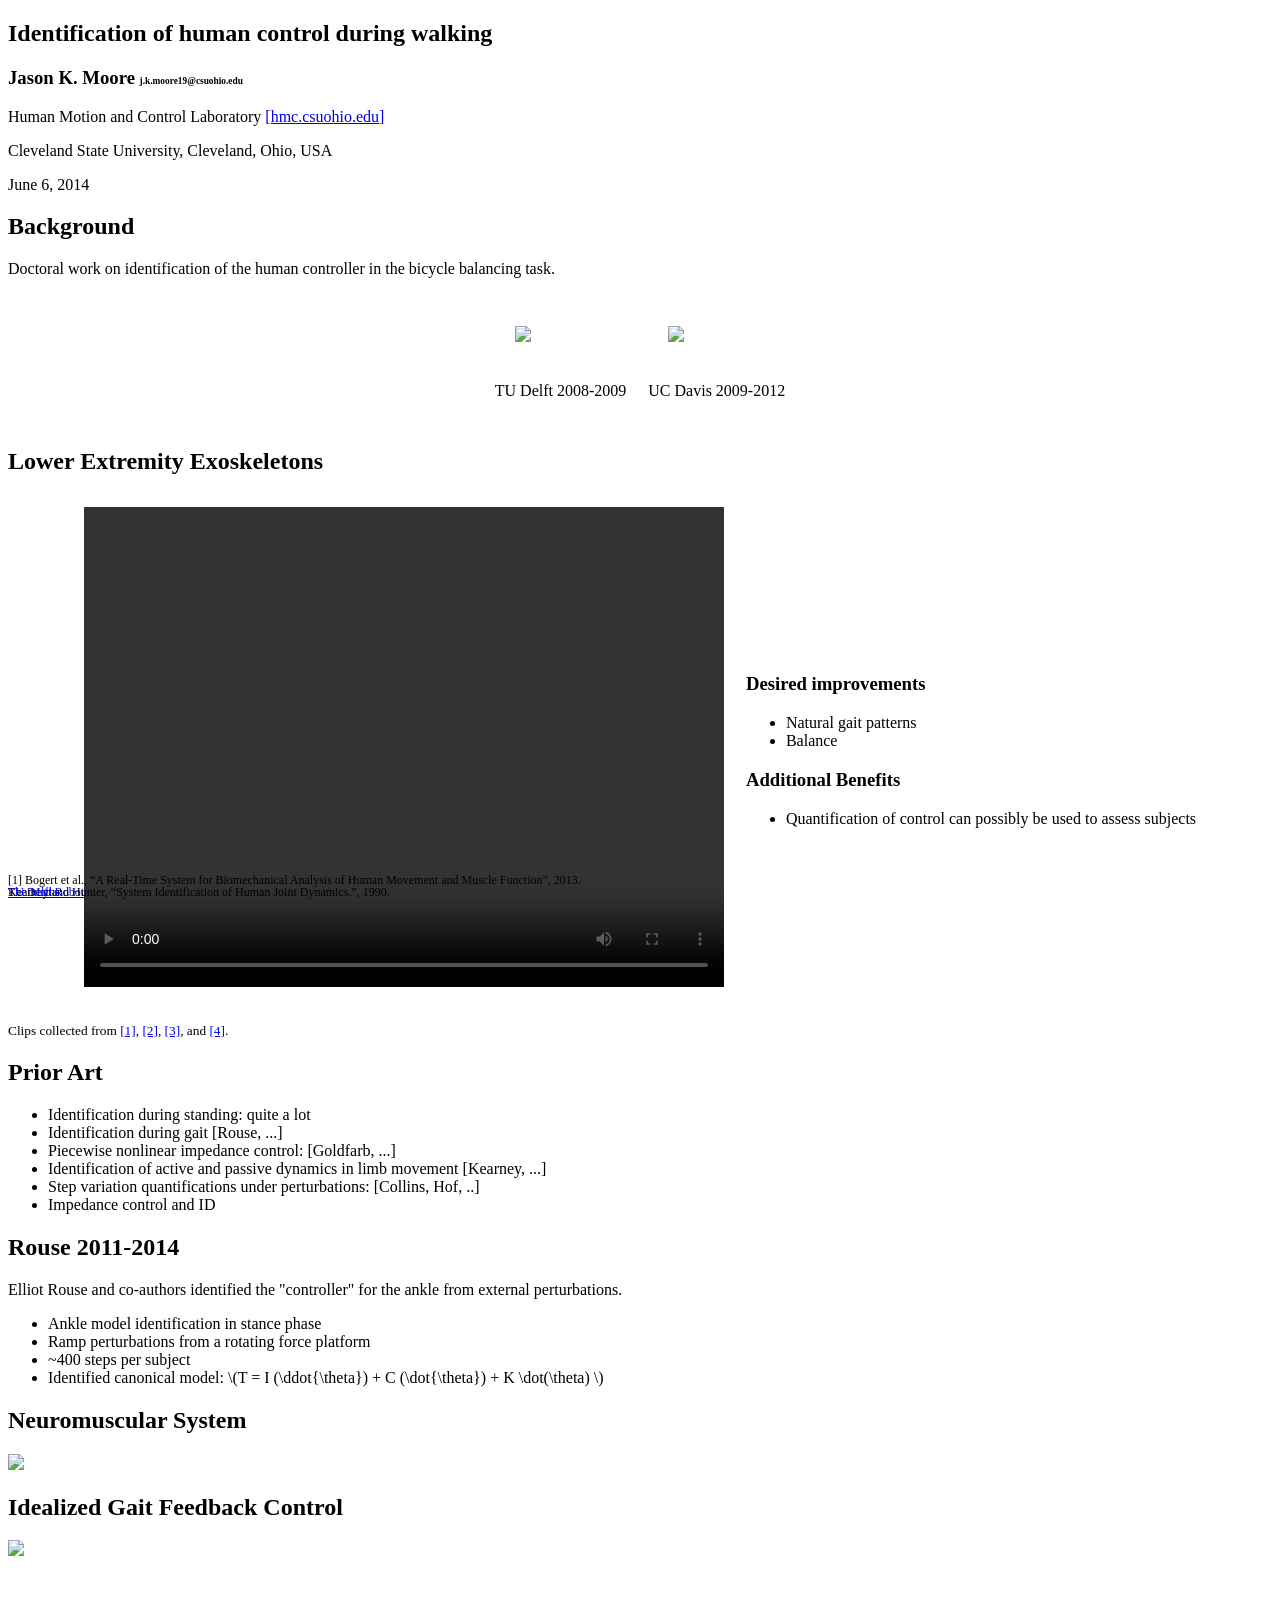
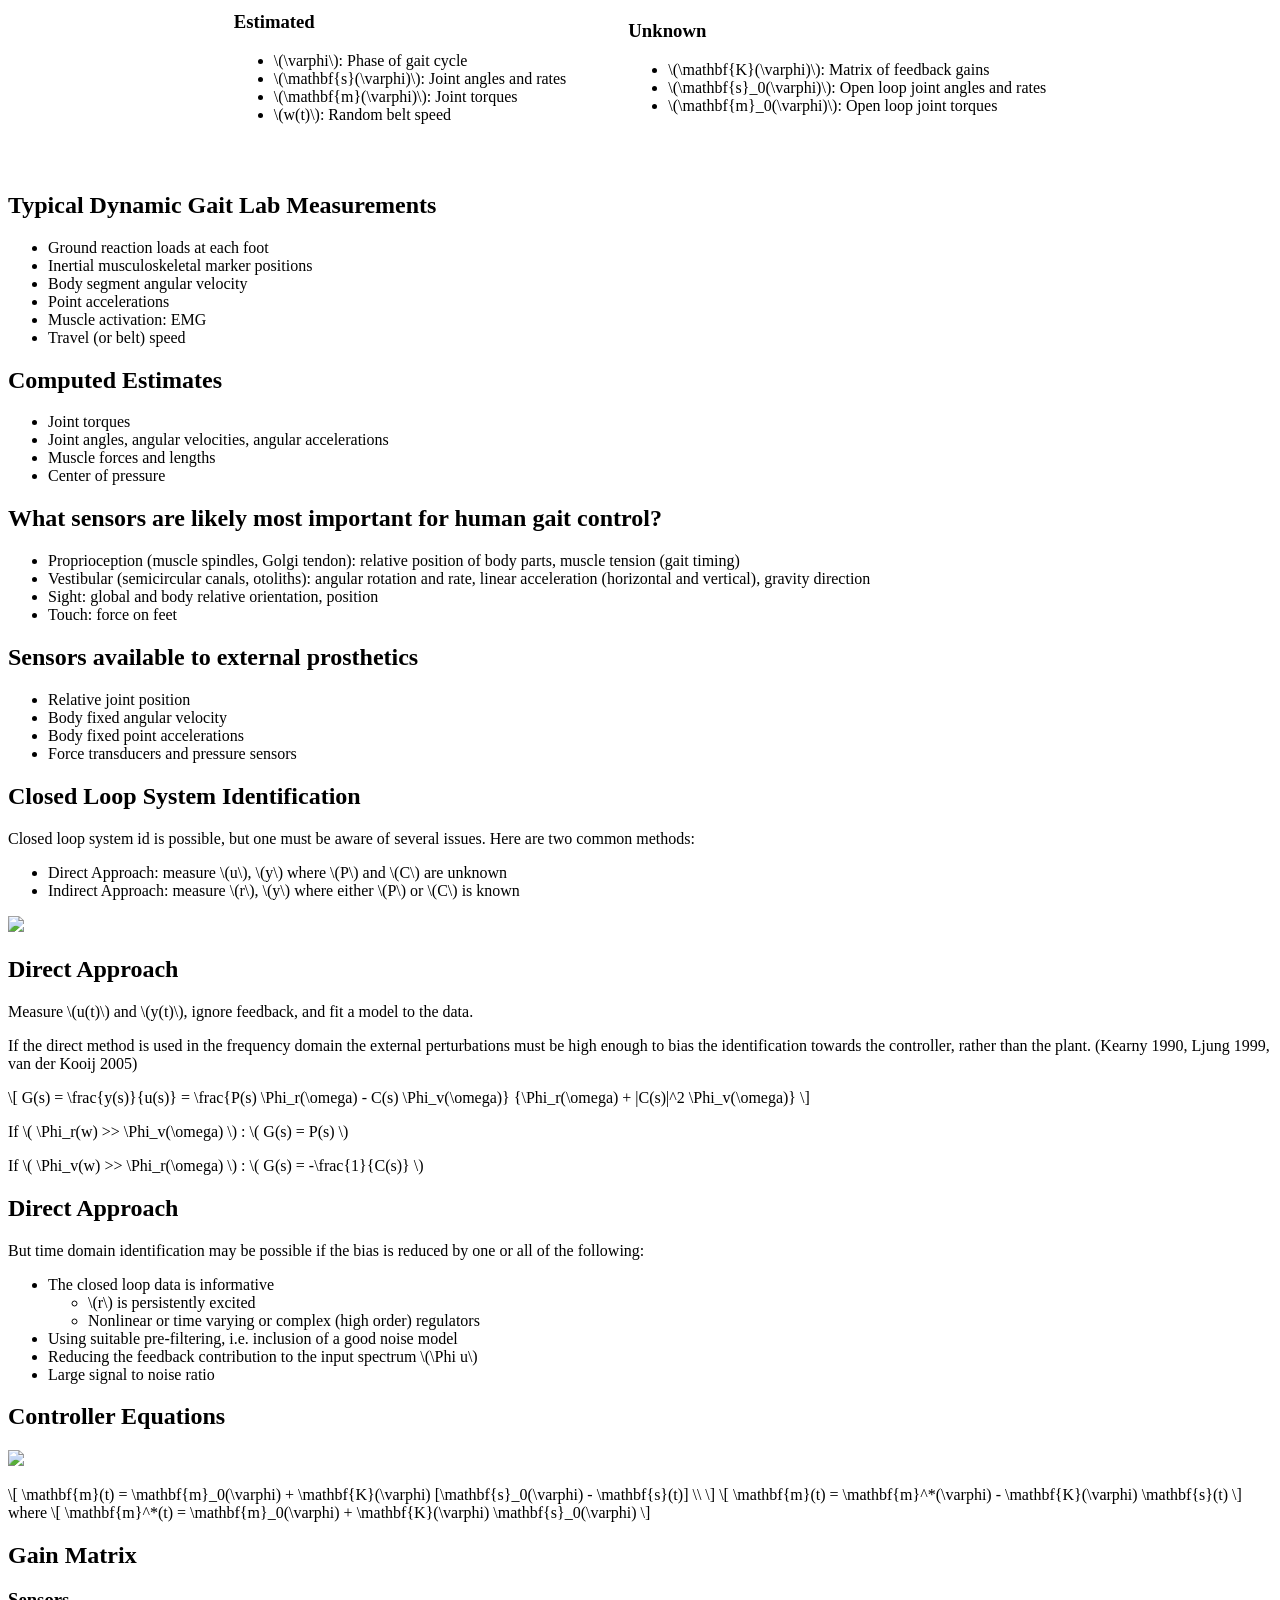
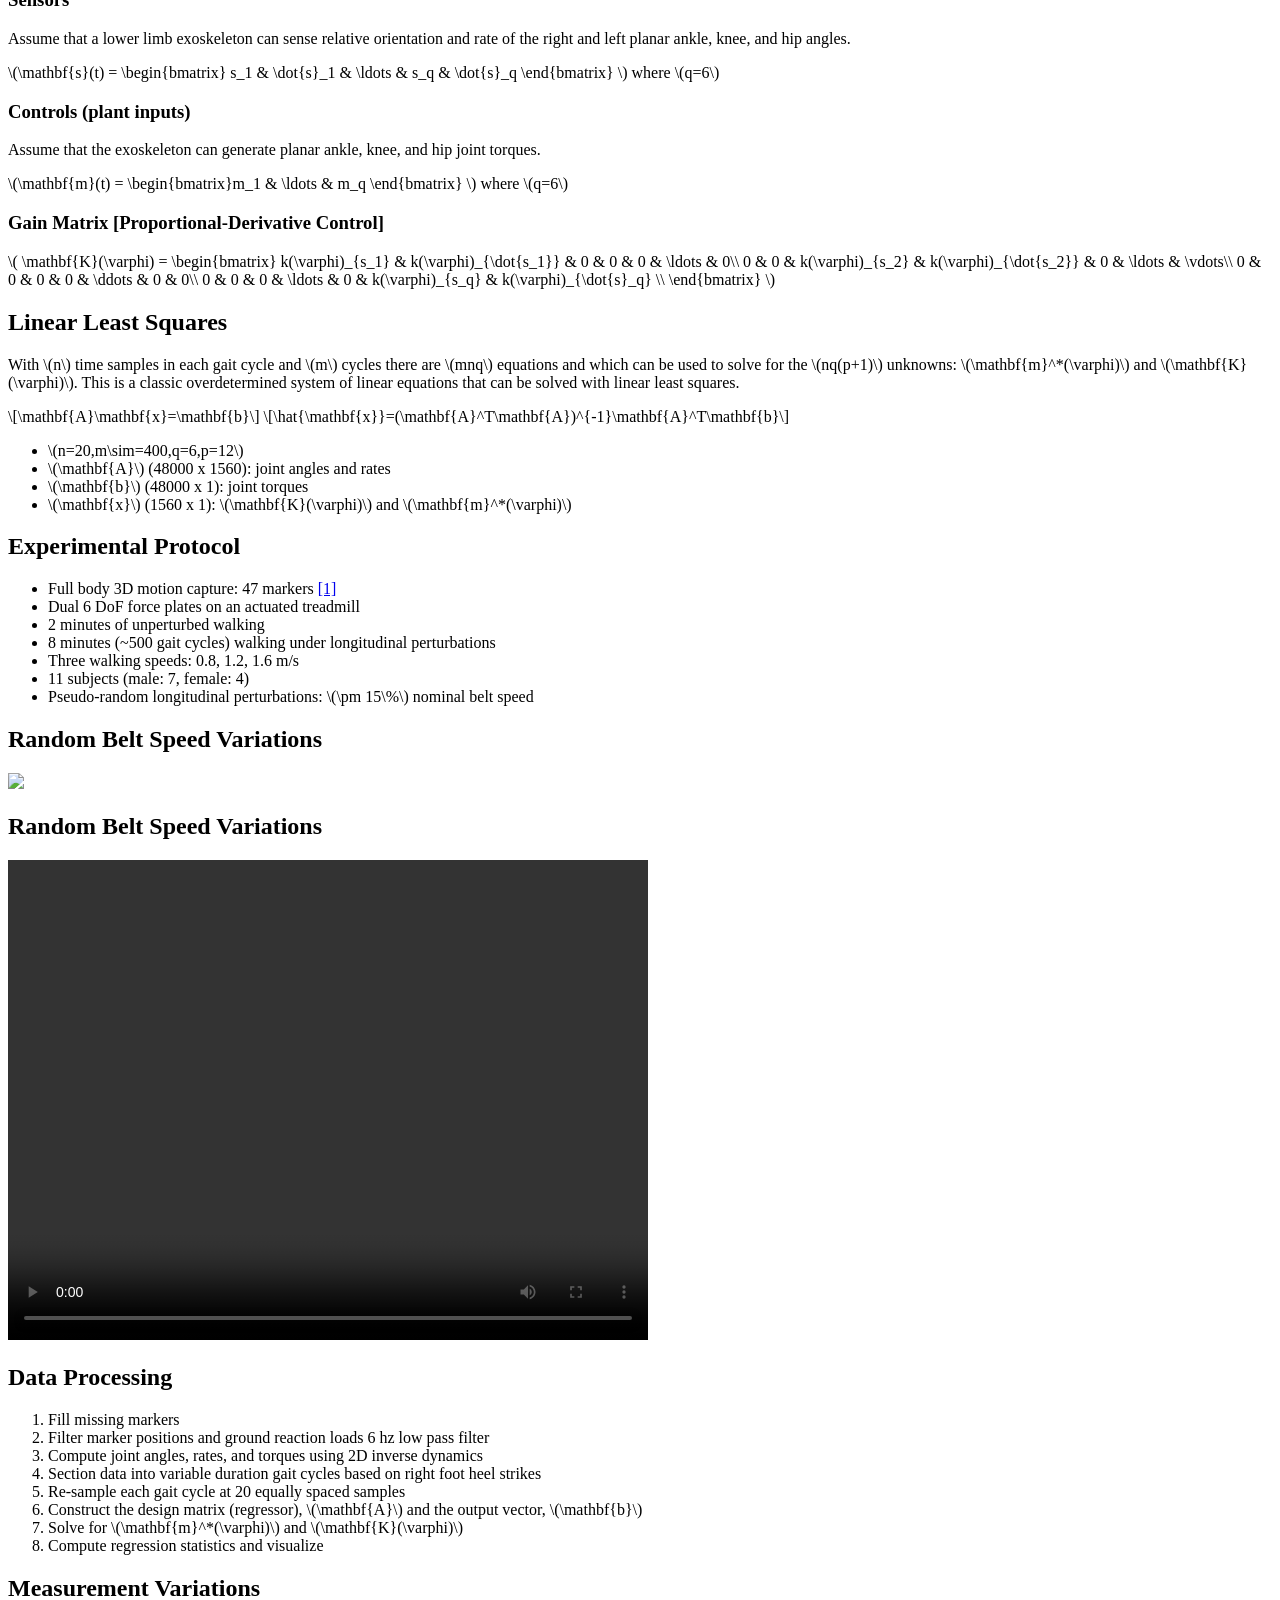
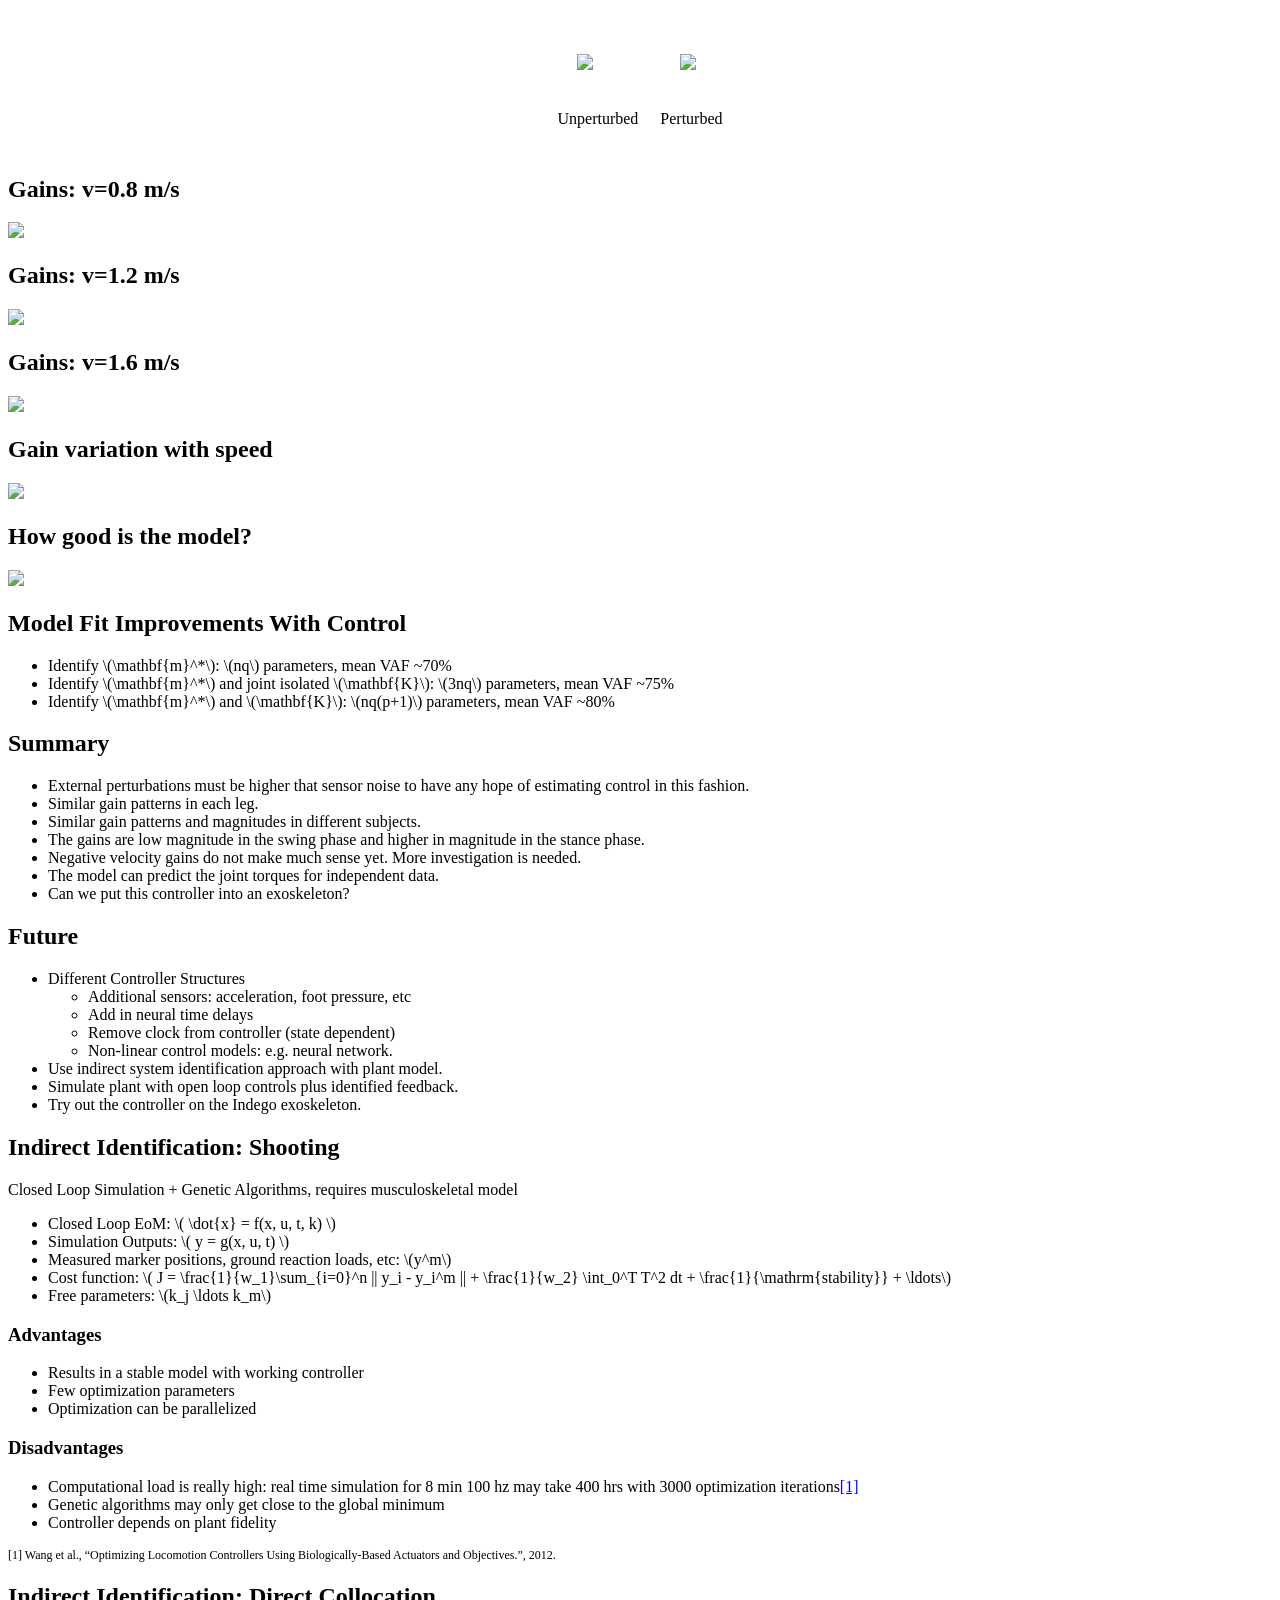
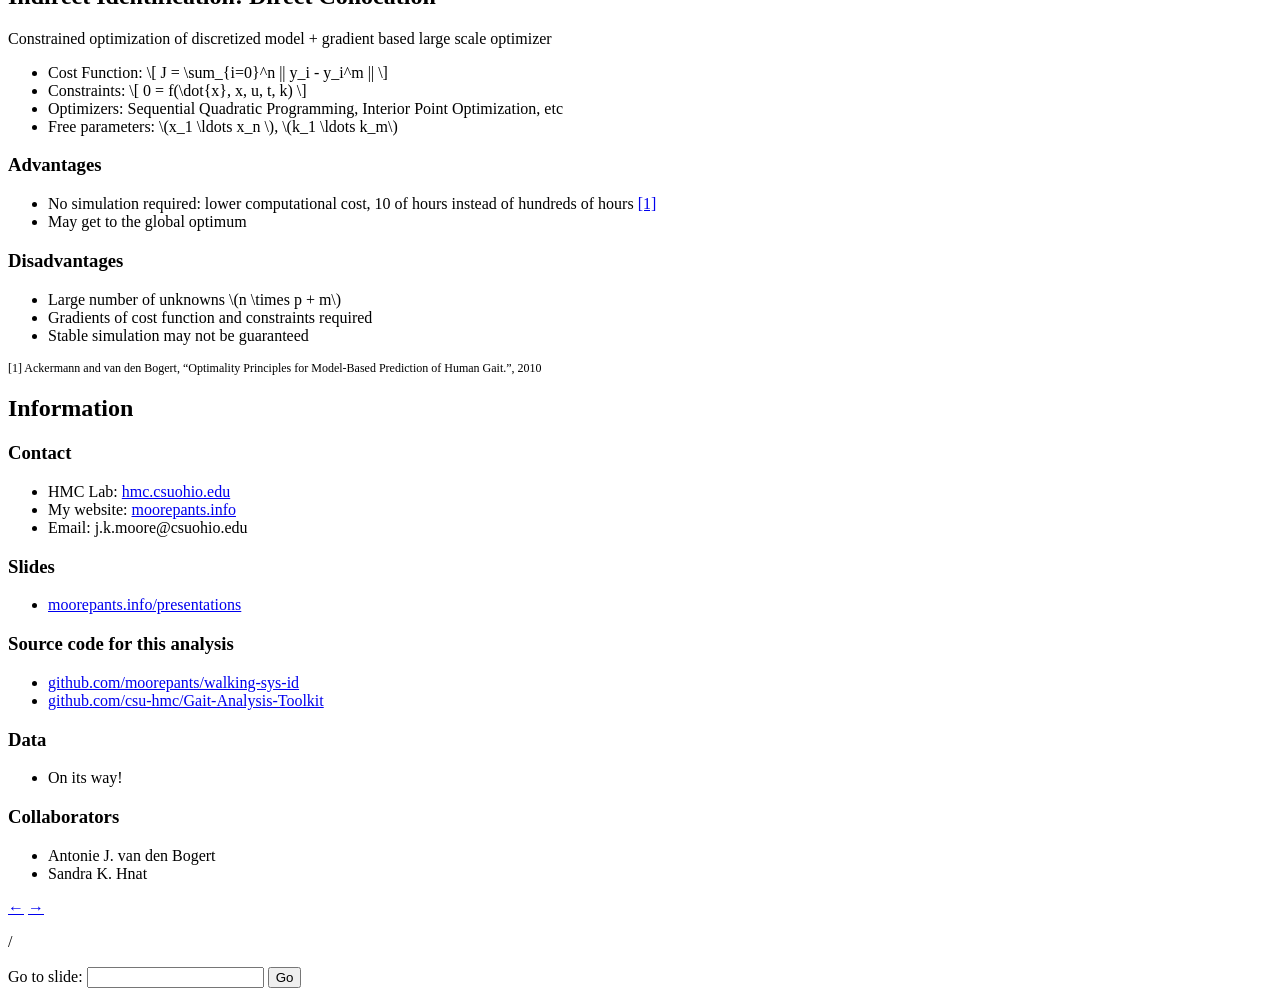
==== commit ffbe27b3: "README clean." ====
--- a/gait-control-identification.html
+++ b/gait-control-identification.html
@@ -53,16 +53,18 @@
       <p>Cleveland State University, Cleveland, Ohio, USA</p>
       <p>June 6, 2014</p>
       <footer style="position:absolute;bottom:0;font-size:75%;">
-        <a href="http://tudelft.nl">TU Delf
+        <a href="http://tudelft.nl">TU Delft
           Robotics Talk 2014</a>, Delft, Netherlands
       </footer>
     </section>
     <!--
-      Hi, My name is Jason Moore and I'm currently a postdoctoral researcher in
-      Ton van den Bogert's human motion and control lab at Cleveland State
-      University. Today I'm going to tell you about our preliminary work on
-      identifying the control systems in able bodied humans during walking and
-      potential application to powered exoskeletons.
+      Hi, thank you for having me today. It is always a pleasure to be back in
+      Delft. Especially with good weather like this. I'm currently a
+      postdoctoral researcher in Ton van den Bogert's human motion and control
+      lab at Cleveland State University. Today I'm going to tell you about our
+      preliminary work on identifying the control systems in able bodied humans
+      during walking and potential applications to powered exoskeletons and
+      prosthetics.
     -->
 
     <section class="slide">
@@ -83,19 +85,21 @@
         </table>
     </section>
     <!--
-      The last work major project I worked on was the identification of the
-      bicycle/rider system both the plant and the controller. I did the
-      majority of my doctoral work at UC Davis, but was also fortunate to spend
-      a year here with Arend Schwab and Jodi Kooijman at the bicycle dynamics
-      lab. The photo on the left is from of some our experimental work we did
-      here. You can see me sporting the TU Delft bicycle racing outfit and the
-      photo on the right is of the instrumented bicycle we built on the right.
-      The tall fellow on the right is Peter de Lange who was a TU Delft
-      master's student who worked with us in Davis, CA. We had good success
-      with the bicycle/rider identification. This problem has some advantages
-      over the walking system with fewer degrees of freedom and the possibility
-      of linearizing the system so that discrete time domain system
-      identification techniques could be used.
+      But to start, I'll mention my connection to here. The last major project
+      I worked on was the modeling and identification of the bicycle/rider
+      system. I did the majority of my doctoral work at UC Davis, but was also
+      fortunate to spend a year here with Arend Schwab and Jodi Kooijman at the
+      bicycle dynamics lab. The photo on the left is from of some our
+      experimental work we did here. You can see me sporting the TU Delft
+      bicycle racing outfit and the photo on the right is of the instrumented
+      bicycle we built on the right. The tall fellow on the right is Peter de
+      Lange who was a TU Delft master's student who worked with us in Davis,
+      CA. We had good success with the bicycle/rider identification and I'm
+      stopping in to celebrate with the co-authors. This problem has some
+      advantages over the walking system with fewer degrees of freedom and the
+      possibility of linearizing the system so that discrete time domain system
+      identification techniques could be used. So I'm not working with the
+      human as an operator during gait.
     -->
 
     <section class="slide">
@@ -136,20 +140,20 @@
     </section>
     <!--
       To give the impetus for what we are thinking about I'll start with a
-      short video that shows a few of examples of exoskeletons that have been
+      short video that shows a few examples of exoskeletons that have been
       developed to help people with spinal cord injuries walk with mechanical
       assistance. These types of devices are remarkable in that they allow a
       paralyzed person to take steps again, but there is still a lot of work to
-      be done to provide both natural gait and balance. We are interested in
+      be done to provide both natural gait and even balance. We are interested in
       identifying control schemes used by able-bodied walkers and mapping those
       to the CPU, sensor, and actuator network inside these powered
       exoskeletons.
 
-      So how do we make these devices behave more like a human:
-
-      Optimal Control? Do we do things optimally? Maybe, but probably not
-      always.  Use data generated by humans  to figure out how a human actually
-      controls: defects and all.
+      So how do we make these devices behave more like a human?
+
+      Some may suggest optimal control? Do we do things optimally? Maybe, but
+      necessarily. Our approach is focused around human generated data to
+      figure out how a human actually controls themselves: defects and all.
     -->
 
     <section class="slide">
@@ -158,26 +162,26 @@
       <ul>
         <li>Identification during standing: quite a lot</li>
         <li>Identification during gait [Rouse, ...]</li>
-        <li>Piecewise linear impedance control: [Goldfarb, ...]</li>
-        <li>Identification of active and passive dynamics in limb movement:
-          fair amount, Kearney et.al, etc</li>
+        <li>Piecewise nonlinear impedance control: [Goldfarb, ...]</li>
+        <li>Identification of active and passive dynamics in limb movement [Kearney, ...]</li>
         <li>Step variation quantifications under perturbations: [Collins, Hof,
           ..]</li>
         <li>Impedance control and ID</li>
       </ul>
     </section>
     <!--
-      There is work on identification of both the human's control system and
-      the human plant. The earliest attempts at this come from the aircraft
-      domain where researchers started in the 50s identifying the human
-      controller for visual to control stick tasks. Now there are a variety of
-      papers that attempted to identify the human system in various tasks but
-      most are focused on single limbs or joints. The literature is also fairly
-      rich in the standing and balance identification. And some of this has
-      been applied to powered prosthetics. But for a full body human gait
-      controller, there isn't much out there. Elliot Rouse has some nice papers
-      on ankle identification in the stance phase of walking and there are
-      papers that quantify various measurements under perturbations.
+      There is substantial work on identification of both the human's system
+      (plant/controller). The earliest attempts at this come from the
+      aircraft domain where researchers started in the 50s identifying the
+      human controller for visual to control stick tasks. Now there are a
+      variety of papers that attempted to identify the human system in various
+      tasks but most are focused on single limbs or joints. The literature is
+      also fairly rich in the standing and balance identification. And some of
+      this has been applied to powered prosthetics. But for a full body human
+      gait controller, there isn't much out there. The most interesting I've
+      found so far is Elliot Rouse's papers on ankle identification in the
+      stance phase of walking and there are papers that quantify various
+      measurements under perturbations.
     -->
 
     <section class="slide">
@@ -195,9 +199,9 @@
     <!--
       Rouse, in particular, has the closest work to what I'll present today. He
       uses a perturbator force plate robot to induce variations in human
-      walking and identified a canonical model where he gets estimates of the
-      passive and active, ankle inertia, stiffness, and damping using a direct
-      identification approach.
+      walking and identified a canonical model where he obtians estimates of
+      the passive and active, ankle inertia, stiffness, and damping using a
+      direct identification approach.
     -->
 
     <section class="slide">
@@ -210,15 +214,15 @@
       </footer>
     </section>
     <!--
-      To start off here is a diagram from Kearney 1990 that gives an idea of
-      how the human limb dynamic system is commonly modeled.
-      -  Limb dynamics: newton's 2nd law
+      To frame the control problem, here is a diagram from Kearney 1990 that
+      gives an idea of how the human limb dynamic system is commonly modeled.
+      - Limb dynamics: newton's 2nd law
       - External torques: from environment interaction
       - Articular mechanics: visoelastic properties of joint surface, ligaments,
         and connective tissue, generally small but large at extended range of
         motion
-      - Muscle mechanics: contractile dynamics (non-linear spring) and activation dynamics (reflex or
-        voluntary activation)
+      - Muscle mechanics: contractile dynamics (non-linear spring) and
+        activation dynamics (reflex or voluntary activation)
       - Reflex effects: muscle spindles, golgi tendon
       This is the basic framework where much of this is fundamentally unknown and
       identification techniques can and do shed some like into the picture.
@@ -252,12 +256,12 @@
     <!--
       With that framework in mind and human gait as the desired dynamics, we
       start by modeling the human during cyclic walking as a multi-input/output
-      feedback system. The human plant is driven by joint torques and can be
-      perturbed by external inputs. Some function of the state is sensed, the
-      kinematics in our case, and subtracted from a nominal or open loop
-      solution to cyclic gait. The controller then computes the additive inputs
-      to the nominal or open loop joint torques to drive the walker back to the
-      nominal cyclic walking pattern.
+      feedback system in a more simplified fashion. The human plant is driven
+      by joint torques and can be perturbed by external inputs. Some function
+      of the state is sensed, the kinematics in our case, and subtracted from a
+      nominal or open loop solution to cyclic gait. The controller then
+      computes the additive inputs to the nominal or open loop joint torques to
+      drive the walker back to the nominal cyclic walking pattern.
 
       We approach the identification of the controller from a direct
       identification-like method. We assume that we can have good "measured"
@@ -285,12 +289,12 @@
       <ul>
         <li>Joint torques</li>
         <li>Joint angles, angular velocities, angular accelerations</li>
-        <li>Muscle forces, lengths</li>
+        <li>Muscle forces and lengths</li>
         <li>Center of pressure</li>
       </ul>
     </section>
     <!--
-      One disadvantage we have is that we can really measure what we really
+      One disadvantage we have is that we can't really measure what we really
       want. We only get a very external picture of the human system.  Modern
       gait labs can typically measure things like the ground reaction loads,
       marker positions, EMG, etc. These measurements allow us to compute
@@ -370,15 +374,16 @@
       </p>
     </section>
     <!--
-      We will be using the direct approach in the following analysis and it is
-      well known that the identified element can be biased. This is most easily
-      seen from the SISO frequency domain view. If one wants to identify the
-      transfer function G which represent y over u, and the set point or sensor
-      noise and the plant noise have a given spectrum, then you will identify
-      some combination of the plant and the controller. Now if the external
-      perturbation spectrum is dominant with respect to the sensor noise, you
-      will get something proportional to the controller and vice versa for the
-      plant.
+      We will be using a variant of the direct approach in the following
+      analysis and it is well known that the identified element can be biased.
+      This is most easily seen from the SISO frequency domain view. If one
+      wants to identify the transfer function G which represent y over u, and
+      the set point or sensor noise and the plant noise have a given spectrum,
+      then you will identify some combination of the plant and the controller.
+      Now if the external perturbation spectrum is dominant with respect to the
+      sensor noise, you will get something proportional to the controller and
+      vice versa for the plant. So we know that it can't hurt to apply
+      external perturbations if we are interested in the controller.
     -->
 
     <section class="slide">
@@ -411,17 +416,12 @@
 
     <section class="slide">
       <h2>Controller Equations</h2>
-      <img src="img/controller.png" />
+      <img height="200px" src="img/controller.png" />
       <p>
       \[
         \mathbf{m}(t) = \mathbf{m}_0(\varphi) + \mathbf{K}(\varphi) [\mathbf{s}_0(\varphi) - \mathbf{s}(t)] \\
       \]
 
-      </p>
-
-      <h3>Linear Form</h3>
-
-      <p>
       \[
         \mathbf{m}(t) = \mathbf{m}^*(\varphi) - \mathbf{K}(\varphi) \mathbf{s}(t)
       \]
@@ -516,12 +516,12 @@
       <h2>Experimental Protocol</h2>
       <ul>
         <li>Full body 3D motion capture: 47 markers <a href="#footnote-1">[1]</a></li>
-        <li>Dual 6 DoF force plates</li>
+        <li>Dual 6 DoF force plates on an actuated treadmill</li>
         <li>2 minutes of unperturbed walking</li>
         <li>8 minutes (~500 gait cycles) walking under longitudinal perturbations</li>
         <li>Three walking speeds: 0.8, 1.2, 1.6 m/s</li>
         <li>11 subjects (male: 7, female: 4)</li>
-        <li>Pseudo-random longitudinal perturbations: \(\pm 5\%\) nominal belt speed</li>
+        <li>Pseudo-random longitudinal perturbations: \(\pm 15\%\) nominal belt speed</li>
       </ul>
 
       <footer style="position:absolute;bottom:0;font-size:75%;">
@@ -591,11 +591,11 @@
       <table class="side-by-side">
         <tr>
           <td>
-            <img src="img/ankle-cycles-normal-walking.png" />
+            <img width="400px" src="img/ankle-cycles-normal-walking.png" />
             <p>Unperturbed</p>
           </td>
           <td>
-            <img src="img/ankle-cycles-perturbed-walking.png" />
+            <img width="400px" src="img/ankle-cycles-perturbed-walking.png" />
             <p>Perturbed</p>
           </td>
         </tr>
@@ -615,7 +615,7 @@
       I then take 3/4's of each trial and cram the data into the least squares
       solver and it produces some gait phase scheduled gains. This graph shows
       the mean gain curves as a function of phase in the gait cycle for the
-      right and left legs of 4 subjects walking at 0.8 m/s. The graphs show the
+      right and left legs of 11 subjects walking at 0.8 m/s. The graphs show the
       gains that map the measurement kinematic variable to the torque in the
       same joint. We see that different subjects have similar gain profiles,
       although there is some variation. All but the hip rate feedback term has
@@ -669,11 +669,11 @@
     <section class="slide">
       <h2>Model Fit Improvements With Control</h2>
         <ul>
-          <li>Identify \(\mathbf{m}^*\): \(mq\) parameters, VAF ~70%</li>
-          <li>Identify \(\mathbf{m}^*\) and joint isolated \(\mathbf{K}\): \(3mq\) parameters, VAF
-          ~75%</li>
-          <li>Identify \(\mathbf{m}^*\) and \(\mathbf{K}\): \(mq(p+1)\) parameters, VAF
-          ~80%</li>
+          <li>Identify \(\mathbf{m}^*\): \(nq\) parameters, mean VAF ~70%</li>
+          <li>Identify \(\mathbf{m}^*\) and joint isolated \(\mathbf{K}\):
+            \(3nq\) parameters, mean VAF ~75%</li>
+          <li>Identify \(\mathbf{m}^*\) and \(\mathbf{K}\): \(nq(p+1)\)
+            parameters, mean VAF ~80%</li>
         </ul>
     </section>
     <!--
@@ -718,7 +718,7 @@
         <li>Different Controller Structures</li>
         <ul>
           <li>Additional sensors: acceleration, foot pressure, etc</li>
-          <li>Add in time delays</li>
+          <li>Add in neural time delays</li>
           <li>Remove clock from controller (state dependent)</li>
           <li>Non-linear control models: e.g. neural network.</li>
         </ul>
@@ -728,12 +728,14 @@
       </ul>
     </section>
     <!--
-      We have a lot more to do here before we make solid conclusions. The data
-      I showed was rather preliminary. We plan to explore more gain matrices,
-      add time delays for neural processing, remove the scheduling and try to
-      make the gains a function of state instead of phase, look into more
-      complex control models, try out indirect ID, and try out the controllers
-      in simulation and an actual exoskeleton.
+      We have a lot more to do here before we make solid conclusions. The
+      results I've shown are preliminary and we are still working to make sense
+      of them and convince ourselves that we are getting a controller of some
+      sorts. We plan to explore more gain matrices, add time delays for neural
+      processing, remove the scheduling and try to make the gains a function of
+      state instead of phase, look into more complex control models, try out
+      indirect ID, and try out the controllers in simulation and an actual
+      exoskeleton.
     -->
 
     <section class="slide">
@@ -761,7 +763,7 @@
         <li>Genetic algorithms may only get close to the global minimum</li>
         <li>Controller depends on plant fidelity</li>
       </ul>
-      <footer style="position:absolute;bottom:0;font-size:75%;">
+      <footer style="font-size:75%;">
         <p id="Wang2012">[1] Wang et al., “Optimizing Locomotion Controllers
           Using Biologically-Based Actuators and Objectives.”, 2012.</p>
       </footer>
@@ -792,10 +794,11 @@
       <p>Constrained optimization of discretized model + gradient based large
         scale optimizer</p>
       <ul>
-        <li>Cost Function: \[ J = \frac{1}{w_1} \sum_{i=0}^n || y_i - y_i^m || \]</li>
-        <li>Constraints: \[ 0 = f(\dot{x}, x, u, t) \]
-        <li>Optimizers: Sequential Quadratic Programming, Interior Point Optimization</li>
-        <li>Free parameters: \(x_0 \ldots x_n \), \(k_j \ldots k_m\)</li>
+        <li>Cost Function: \[ J = \sum_{i=0}^n || y_i - y_i^m || \]</li>
+        <li>Constraints: \[ 0 = f(\dot{x}, x, u, t, k) \]
+        <li>Optimizers: Sequential Quadratic Programming, Interior Point
+          Optimization, etc</li>
+        <li>Free parameters: \(x_1 \ldots x_n \), \(k_1 \ldots k_m\)</li>
       </ul>
       <h3>Advantages</h3>
       <ul>
@@ -803,12 +806,13 @@
           instead of hundreds of hours <a href="#Ackermann2010">[1]</a></li>
         <li>May get to the global optimum</li>
       </ul>
+      <h3>Disadvantages</h3>
       <ul>
         <li>Large number of unknowns \(n \times p + m\)</li>
         <li>Gradients of cost function and constraints required</li>
         <li>Stable simulation may not be guaranteed</li>
       </ul>
-      <footer style="position:absolute;bottom:0;font-size:75%;">
+      <footer style="font-size:75%;">
         <p id="Ackermann2010">[1] Ackermann and van den Bogert, “Optimality
           Principles for Model-Based Prediction of Human Gait.”, 2010</p>
       </footer>
@@ -816,12 +820,12 @@
     <!--
       The second approach would be to formulate a similar problem but use
       constrained optimization with direct collocation. The cost function will
-      still ensure the error in the outputs are minimize but no simulation is
+      still ensure the error in the outputs are minimized but no simulation is
       needed because the closed loop equations of motion will be formulated as
       constraints. This creates a very large number of free parameters, i.e.
       all the states at each time point and all of the controller parameters.
       Large scale gradient based optimizers will be needed to solve the
-      problem. But this can be much more computationally efficient.
+      problem. But this can potentially be much more computationally efficient.
     -->
 
     <section class="slide">
